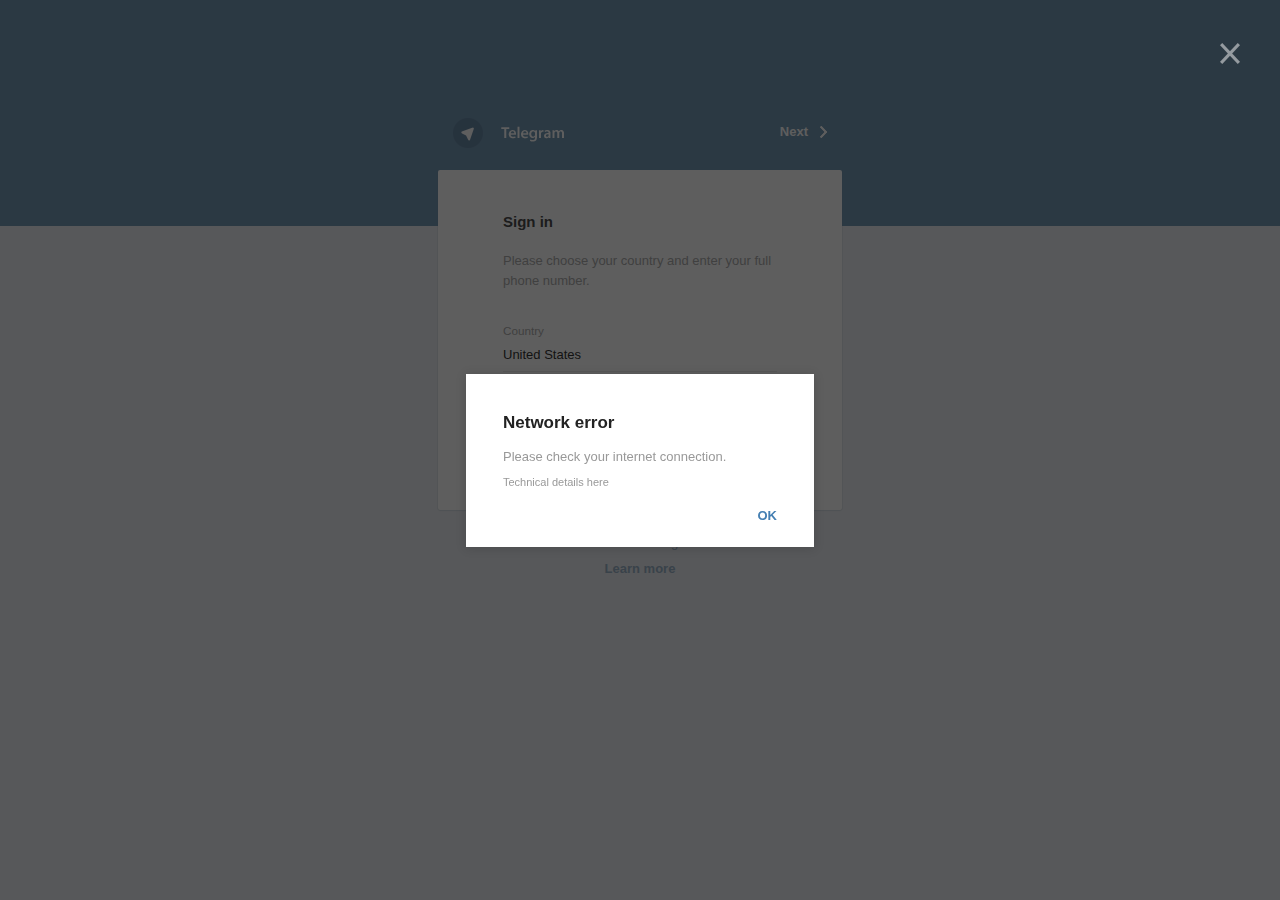
==== index.html @ ed0943c1 "supergroups" ====
<!doctype html>
<html lang="en" manifest="webogram.appcache" ng-csp="" xmlns:ng="http://angularjs.org" id="ng-app">
<head>
  <!--[if lte IE 9]>
  <meta HTTP-EQUIV="REFRESH" content="0; url=badbrowser.html">
  <![endif]-->
  <meta charset="utf-8">
  <meta name="viewport" content="width=device-width, initial-scale=1, maximum-scale=1, user-scalable=no">
  <title>Telegram Web</title>

  <link rel="stylesheet" href="css/app.css"/>

  <!-- <link rel="stylesheet" href="css/font.css"/> -->
  <!-- <link href="https://fonts.googleapis.com/css?family=Open+Sans:400,600&amp;subset=cyrillic,cyrillic-ext,latin,latin-ext" rel="stylesheet" type="text/css"> -->

  <link rel="icon" href="favicon.ico" type="image/x-icon" />

  <link rel="apple-touch-icon" href="img/iphone_home120.png">
  <link rel="apple-touch-icon" sizes="120x120" href="img/iphone_home120.png">
  <link rel="apple-touch-startup-image" media="(device-width: 320px)" href="img/iphone_startup.png">

  <meta name="apple-mobile-web-app-title" content="Telegram Web">
  <meta name="mobile-web-app-capable" content="yes">
  <meta name="apple-mobile-web-app-capable" content="yes">
  <meta name="apple-mobile-web-app-status-bar-style" content="black-translucent">
  <meta name="theme-color" content="#497495">
  <meta name="google" content="notranslate">

  <meta property="og:title" content="Telegram Web">
  <meta property="og:url" content="https://web.telegram.org/">
  <meta property="og:image" content="https://web.telegram.org/img/logo_share.png">
  <meta property="og:site_name" content="Telegram Web">
  <meta property="og:description" content="Welcome to the Web application of Telegram messenger. See https://github.com/zhukov/webogram for more info.">

</head>
<body>

  <div class="page_wrap" ng-view></div>

  <div id="notify_sound"></div>

  <script src="js/app.js"></script>

</body>
</html>
---- css/app.css ----
/* Include this file in your html if you are using the CSP mode. */

@charset "UTF-8";

[ng\:cloak], [ng-cloak], [data-ng-cloak], [x-ng-cloak],
.ng-cloak, .x-ng-cloak,
.ng-hide:not(.ng-hide-animate) {
  display: none !important;
}

ng\:form {
  display: block;
}

.ng-animate-shim {
  visibility:hidden;
}

.ng-anchor {
  position:absolute;
}

/*!
 * Bootstrap v3.2.0 (http://getbootstrap.com)
 * Copyright 2011-2014 Twitter, Inc.
 * Licensed under MIT (https://github.com/twbs/bootstrap/blob/master/LICENSE)
 */

/*!
 * Generated using the Bootstrap Customizer (http://getbootstrap.com/customize/?id=ef8b2e1e74a6ba7423f1)
 * Config saved to config.json and https://gist.github.com/ef8b2e1e74a6ba7423f1
 */
/*! normalize.css v3.0.1 | MIT License | git.io/normalize */
html {
  font-family: sans-serif;
  -ms-text-size-adjust: 100%;
  -webkit-text-size-adjust: 100%;
}
body {
  margin: 0;
}
article,
aside,
details,
figcaption,
figure,
footer,
header,
hgroup,
main,
nav,
section,
summary {
  display: block;
}
audio,
canvas,
progress,
video {
  display: inline-block;
  vertical-align: baseline;
}
audio:not([controls]) {
  display: none;
  height: 0;
}
[hidden],
template {
  display: none;
}
a {
  background: transparent;
}
a:active,
a:hover {
  outline: 0;
}
abbr[title] {
  border-bottom: 1px dotted;
}
b,
strong {
  font-weight: bold;
}
dfn {
  font-style: italic;
}
h1 {
  font-size: 2em;
  margin: 0.67em 0;
}
mark {
  background: #ff0;
  color: #000;
}
small {
  font-size: 80%;
}
sub,
sup {
  font-size: 75%;
  line-height: 0;
  position: relative;
  vertical-align: baseline;
}
sup {
  top: -0.5em;
}
sub {
  bottom: -0.25em;
}
img {
  border: 0;
}
svg:not(:root) {
  overflow: hidden;
}
figure {
  margin: 1em 40px;
}
hr {
  -moz-box-sizing: content-box;
  box-sizing: content-box;
  height: 0;
}
pre {
  overflow: auto;
}
code,
kbd,
pre,
samp {
  font-family: monospace, monospace;
  font-size: 1em;
}
button,
input,
optgroup,
select,
textarea {
  color: inherit;
  font: inherit;
  margin: 0;
}
button {
  overflow: visible;
}
button,
select {
  text-transform: none;
}
button,
html input[type="button"],
input[type="reset"],
input[type="submit"] {
  -webkit-appearance: button;
  cursor: pointer;
}
button[disabled],
html input[disabled] {
  cursor: default;
}
button::-moz-focus-inner,
input::-moz-focus-inner {
  border: 0;
  padding: 0;
}
input {
  line-height: normal;
}
input[type="checkbox"],
input[type="radio"] {
  box-sizing: border-box;
  padding: 0;
}
input[type="number"]::-webkit-inner-spin-button,
input[type="number"]::-webkit-outer-spin-button {
  height: auto;
}
input[type="search"] {
  -webkit-appearance: textfield;
  -moz-box-sizing: content-box;
  -webkit-box-sizing: content-box;
  box-sizing: content-box;
}
input[type="search"]::-webkit-search-cancel-button,
input[type="search"]::-webkit-search-decoration {
  -webkit-appearance: none;
}
fieldset {
  border: 1px solid #c0c0c0;
  margin: 0 2px;
  padding: 0.35em 0.625em 0.75em;
}
legend {
  border: 0;
  padding: 0;
}
textarea {
  overflow: auto;
}
optgroup {
  font-weight: bold;
}
table {
  border-collapse: collapse;
  border-spacing: 0;
}
td,
th {
  padding: 0;
}
@media print {
  * {
    text-shadow: none !important;
    color: #000 !important;
    background: transparent !important;
    box-shadow: none !important;
  }
  a,
  a:visited {
    text-decoration: underline;
  }
  a[href]:after {
    content: " (" attr(href) ")";
  }
  abbr[title]:after {
    content: " (" attr(title) ")";
  }
  a[href^="javascript:"]:after,
  a[href^="#"]:after {
    content: "";
  }
  pre,
  blockquote {
    border: 1px solid #999;
    page-break-inside: avoid;
  }
  thead {
    display: table-header-group;
  }
  tr,
  img {
    page-break-inside: avoid;
  }
  img {
    max-width: 100% !important;
  }
  p,
  h2,
  h3 {
    orphans: 3;
    widows: 3;
  }
  h2,
  h3 {
    page-break-after: avoid;
  }
  select {
    background: #fff !important;
  }
  .navbar {
    display: none;
  }
  .table td,
  .table th {
    background-color: #fff !important;
  }
  .btn > .caret,
  .dropup > .btn > .caret {
    border-top-color: #000 !important;
  }
  .label {
    border: 1px solid #000;
  }
  .table {
    border-collapse: collapse !important;
  }
  .table-bordered th,
  .table-bordered td {
    border: 1px solid #ddd !important;
  }
}
* {
  -webkit-box-sizing: border-box;
  -moz-box-sizing: border-box;
  box-sizing: border-box;
}
*:before,
*:after {
  -webkit-box-sizing: border-box;
  -moz-box-sizing: border-box;
  box-sizing: border-box;
}
html {
  font-size: 10px;
  -webkit-tap-highlight-color: rgba(0, 0, 0, 0);
}
body {
  font-family: "Helvetica Neue", Helvetica, Arial, sans-serif;
  font-size: 14px;
  line-height: 1.42857143;
  color: #000000;
  background-color: #ffffff;
}
input,
button,
select,
textarea {
  font-family: inherit;
  font-size: inherit;
  line-height: inherit;
}
a {
  color: #3a6d99;
  text-decoration: none;
}
a:hover,
a:focus {
  color: #3a6d99;
  text-decoration: underline;
}
a:focus {
  outline: thin dotted;
  outline: 5px auto -webkit-focus-ring-color;
  outline-offset: -2px;
}
figure {
  margin: 0;
}
img {
  vertical-align: middle;
}
.img-responsive,
.thumbnail > img,
.thumbnail a > img,
.carousel-inner > .item > img,
.carousel-inner > .item > a > img {
  display: block;
  width: 100% \9;
  max-width: 100%;
  height: auto;
}
.img-rounded {
  border-radius: 6px;
}
.img-thumbnail {
  padding: 4px;
  line-height: 1.42857143;
  background-color: #ffffff;
  border: 1px solid #dddddd;
  border-radius: 4px;
  -webkit-transition: all 0.2s ease-in-out;
  -o-transition: all 0.2s ease-in-out;
  transition: all 0.2s ease-in-out;
  display: inline-block;
  width: 100% \9;
  max-width: 100%;
  height: auto;
}
.img-circle {
  border-radius: 50%;
}
hr {
  margin-top: 20px;
  margin-bottom: 20px;
  border: 0;
  border-top: 1px solid #eeeeee;
}
.sr-only {
  position: absolute;
  width: 1px;
  height: 1px;
  margin: -1px;
  padding: 0;
  overflow: hidden;
  clip: rect(0, 0, 0, 0);
  border: 0;
}
.sr-only-focusable:active,
.sr-only-focusable:focus {
  position: static;
  width: auto;
  height: auto;
  margin: 0;
  overflow: visible;
  clip: auto;
}
h1,
h2,
h3,
h4,
h5,
h6,
.h1,
.h2,
.h3,
.h4,
.h5,
.h6 {
  font-family: inherit;
  font-weight: 500;
  line-height: 1.1;
  color: inherit;
}
h1 small,
h2 small,
h3 small,
h4 small,
h5 small,
h6 small,
.h1 small,
.h2 small,
.h3 small,
.h4 small,
.h5 small,
.h6 small,
h1 .small,
h2 .small,
h3 .small,
h4 .small,
h5 .small,
h6 .small,
.h1 .small,
.h2 .small,
.h3 .small,
.h4 .small,
.h5 .small,
.h6 .small {
  font-weight: normal;
  line-height: 1;
  color: #999999;
}
h1,
.h1,
h2,
.h2,
h3,
.h3 {
  margin-top: 20px;
  margin-bottom: 10px;
}
h1 small,
.h1 small,
h2 small,
.h2 small,
h3 small,
.h3 small,
h1 .small,
.h1 .small,
h2 .small,
.h2 .small,
h3 .small,
.h3 .small {
  font-size: 65%;
}
h4,
.h4,
h5,
.h5,
h6,
.h6 {
  margin-top: 10px;
  margin-bottom: 10px;
}
h4 small,
.h4 small,
h5 small,
.h5 small,
h6 small,
.h6 small,
h4 .small,
.h4 .small,
h5 .small,
.h5 .small,
h6 .small,
.h6 .small {
  font-size: 75%;
}
h1,
.h1 {
  font-size: 36px;
}
h2,
.h2 {
  font-size: 30px;
}
h3,
.h3 {
  font-size: 24px;
}
h4,
.h4 {
  font-size: 18px;
}
h5,
.h5 {
  font-size: 14px;
}
h6,
.h6 {
  font-size: 12px;
}
p {
  margin: 0 0 10px;
}
.lead {
  margin-bottom: 20px;
  font-size: 16px;
  font-weight: 300;
  line-height: 1.4;
}
@media (min-width: 768px) {
  .lead {
    font-size: 21px;
  }
}
small,
.small {
  font-size: 85%;
}
cite {
  font-style: normal;
}
mark,
.mark {
  background-color: #fcf8e3;
  padding: .2em;
}
.text-left {
  text-align: left;
}
.text-right {
  text-align: right;
}
.text-center {
  text-align: center;
}
.text-justify {
  text-align: justify;
}
.text-nowrap {
  white-space: nowrap;
}
.text-lowercase {
  text-transform: lowercase;
}
.text-uppercase {
  text-transform: uppercase;
}
.text-capitalize {
  text-transform: capitalize;
}
.text-muted {
  color: #999999;
}
.text-primary {
  color: #5d8db3;
}
a.text-primary:hover {
  color: #477396;
}
.text-success {
  color: #3c763d;
}
a.text-success:hover {
  color: #2b542c;
}
.text-info {
  color: #31708f;
}
a.text-info:hover {
  color: #245269;
}
.text-warning {
  color: #8a6d3b;
}
a.text-warning:hover {
  color: #66512c;
}
.text-danger {
  color: #a94442;
}
a.text-danger:hover {
  color: #843534;
}
.bg-primary {
  color: #fff;
  background-color: #5d8db3;
}
a.bg-primary:hover {
  background-color: #477396;
}
.bg-success {
  background-color: #dff0d8;
}
a.bg-success:hover {
  background-color: #c1e2b3;
}
.bg-info {
  background-color: #d9edf7;
}
a.bg-info:hover {
  background-color: #afd9ee;
}
.bg-warning {
  background-color: #fcf8e3;
}
a.bg-warning:hover {
  background-color: #f7ecb5;
}
.bg-danger {
  background-color: #f2dede;
}
a.bg-danger:hover {
  background-color: #e4b9b9;
}
.page-header {
  padding-bottom: 9px;
  margin: 40px 0 20px;
  border-bottom: 1px solid #eeeeee;
}
ul,
ol {
  margin-top: 0;
  margin-bottom: 10px;
}
ul ul,
ol ul,
ul ol,
ol ol {
  margin-bottom: 0;
}
.list-unstyled {
  padding-left: 0;
  list-style: none;
}
.list-inline {
  padding-left: 0;
  list-style: none;
  margin-left: -5px;
}
.list-inline > li {
  display: inline-block;
  padding-left: 5px;
  padding-right: 5px;
}
dl {
  margin-top: 0;
  margin-bottom: 20px;
}
dt,
dd {
  line-height: 1.42857143;
}
dt {
  font-weight: bold;
}
dd {
  margin-left: 0;
}
@media (min-width: 480px) {
  .dl-horizontal dt {
    float: left;
    width: 160px;
    clear: left;
    text-align: right;
    overflow: hidden;
    text-overflow: ellipsis;
    white-space: nowrap;
  }
  .dl-horizontal dd {
    margin-left: 180px;
  }
}
abbr[title],
abbr[data-original-title] {
  cursor: help;
  border-bottom: 1px dotted #999999;
}
.initialism {
  font-size: 90%;
  text-transform: uppercase;
}
blockquote {
  padding: 10px 20px;
  margin: 0 0 20px;
  font-size: 17.5px;
  border-left: 5px solid #eeeeee;
}
blockquote p:last-child,
blockquote ul:last-child,
blockquote ol:last-child {
  margin-bottom: 0;
}
blockquote footer,
blockquote small,
blockquote .small {
  display: block;
  font-size: 80%;
  line-height: 1.42857143;
  color: #999999;
}
blockquote footer:before,
blockquote small:before,
blockquote .small:before {
  content: '\2014 \00A0';
}
.blockquote-reverse,
blockquote.pull-right {
  padding-right: 15px;
  padding-left: 0;
  border-right: 5px solid #eeeeee;
  border-left: 0;
  text-align: right;
}
.blockquote-reverse footer:before,
blockquote.pull-right footer:before,
.blockquote-reverse small:before,
blockquote.pull-right small:before,
.blockquote-reverse .small:before,
blockquote.pull-right .small:before {
  content: '';
}
.blockquote-reverse footer:after,
blockquote.pull-right footer:after,
.blockquote-reverse small:after,
blockquote.pull-right small:after,
.blockquote-reverse .small:after,
blockquote.pull-right .small:after {
  content: '\00A0 \2014';
}
blockquote:before,
blockquote:after {
  content: "";
}
address {
  margin-bottom: 20px;
  font-style: normal;
  line-height: 1.42857143;
}
code,
kbd,
pre,
samp {
  font-family: Menlo, Monaco, Consolas, "Courier New", monospace;
}
code {
  padding: 2px 4px;
  font-size: 90%;
  color: #c7254e;
  background-color: #f9f2f4;
  border-radius: 4px;
}
kbd {
  padding: 2px 4px;
  font-size: 90%;
  color: #ffffff;
  background-color: #333333;
  border-radius: 3px;
  box-shadow: inset 0 -1px 0 rgba(0, 0, 0, 0.25);
}
kbd kbd {
  padding: 0;
  font-size: 100%;
  box-shadow: none;
}
pre {
  display: block;
  padding: 9.5px;
  margin: 0 0 10px;
  font-size: 13px;
  line-height: 1.42857143;
  word-break: break-all;
  word-wrap: break-word;
  color: #333333;
  background-color: #f5f5f5;
  border: 1px solid #cccccc;
  border-radius: 4px;
}
pre code {
  padding: 0;
  font-size: inherit;
  color: inherit;
  white-space: pre-wrap;
  background-color: transparent;
  border-radius: 0;
}
.pre-scrollable {
  max-height: 340px;
  overflow-y: scroll;
}
.container {
  margin-right: auto;
  margin-left: auto;
  padding-left: 0;
  padding-right: 0;
}
@media (min-width: 768px) {
  .container {
    width: 720px;
  }
}
@media (min-width: 992px) {
  .container {
    width: 940px;
  }
}
@media (min-width: 1200px) {
  .container {
    width: 1140px;
  }
}
.container-fluid {
  margin-right: auto;
  margin-left: auto;
  padding-left: 0;
  padding-right: 0;
}
.row {
  margin-left: 0;
  margin-right: 0;
}
.col-xs-1, .col-sm-1, .col-md-1, .col-lg-1, .col-xs-2, .col-sm-2, .col-md-2, .col-lg-2, .col-xs-3, .col-sm-3, .col-md-3, .col-lg-3, .col-xs-4, .col-sm-4, .col-md-4, .col-lg-4, .col-xs-5, .col-sm-5, .col-md-5, .col-lg-5, .col-xs-6, .col-sm-6, .col-md-6, .col-lg-6, .col-xs-7, .col-sm-7, .col-md-7, .col-lg-7, .col-xs-8, .col-sm-8, .col-md-8, .col-lg-8, .col-xs-9, .col-sm-9, .col-md-9, .col-lg-9, .col-xs-10, .col-sm-10, .col-md-10, .col-lg-10, .col-xs-11, .col-sm-11, .col-md-11, .col-lg-11, .col-xs-12, .col-sm-12, .col-md-12, .col-lg-12 {
  position: relative;
  min-height: 1px;
  padding-left: 0;
  padding-right: 0;
}
.col-xs-1, .col-xs-2, .col-xs-3, .col-xs-4, .col-xs-5, .col-xs-6, .col-xs-7, .col-xs-8, .col-xs-9, .col-xs-10, .col-xs-11, .col-xs-12 {
  float: left;
}
.col-xs-12 {
  width: 100%;
}
.col-xs-11 {
  width: 91.66666667%;
}
.col-xs-10 {
  width: 83.33333333%;
}
.col-xs-9 {
  width: 75%;
}
.col-xs-8 {
  width: 66.66666667%;
}
.col-xs-7 {
  width: 58.33333333%;
}
.col-xs-6 {
  width: 50%;
}
.col-xs-5 {
  width: 41.66666667%;
}
.col-xs-4 {
  width: 33.33333333%;
}
.col-xs-3 {
  width: 25%;
}
.col-xs-2 {
  width: 16.66666667%;
}
.col-xs-1 {
  width: 8.33333333%;
}
.col-xs-pull-12 {
  right: 100%;
}
.col-xs-pull-11 {
  right: 91.66666667%;
}
.col-xs-pull-10 {
  right: 83.33333333%;
}
.col-xs-pull-9 {
  right: 75%;
}
.col-xs-pull-8 {
  right: 66.66666667%;
}
.col-xs-pull-7 {
  right: 58.33333333%;
}
.col-xs-pull-6 {
  right: 50%;
}
.col-xs-pull-5 {
  right: 41.66666667%;
}
.col-xs-pull-4 {
  right: 33.33333333%;
}
.col-xs-pull-3 {
  right: 25%;
}
.col-xs-pull-2 {
  right: 16.66666667%;
}
.col-xs-pull-1 {
  right: 8.33333333%;
}
.col-xs-pull-0 {
  right: auto;
}
.col-xs-push-12 {
  left: 100%;
}
.col-xs-push-11 {
  left: 91.66666667%;
}
.col-xs-push-10 {
  left: 83.33333333%;
}
.col-xs-push-9 {
  left: 75%;
}
.col-xs-push-8 {
  left: 66.66666667%;
}
.col-xs-push-7 {
  left: 58.33333333%;
}
.col-xs-push-6 {
  left: 50%;
}
.col-xs-push-5 {
  left: 41.66666667%;
}
.col-xs-push-4 {
  left: 33.33333333%;
}
.col-xs-push-3 {
  left: 25%;
}
.col-xs-push-2 {
  left: 16.66666667%;
}
.col-xs-push-1 {
  left: 8.33333333%;
}
.col-xs-push-0 {
  left: auto;
}
.col-xs-offset-12 {
  margin-left: 100%;
}
.col-xs-offset-11 {
  margin-left: 91.66666667%;
}
.col-xs-offset-10 {
  margin-left: 83.33333333%;
}
.col-xs-offset-9 {
  margin-left: 75%;
}
.col-xs-offset-8 {
  margin-left: 66.66666667%;
}
.col-xs-offset-7 {
  margin-left: 58.33333333%;
}
.col-xs-offset-6 {
  margin-left: 50%;
}
.col-xs-offset-5 {
  margin-left: 41.66666667%;
}
.col-xs-offset-4 {
  margin-left: 33.33333333%;
}
.col-xs-offset-3 {
  margin-left: 25%;
}
.col-xs-offset-2 {
  margin-left: 16.66666667%;
}
.col-xs-offset-1 {
  margin-left: 8.33333333%;
}
.col-xs-offset-0 {
  margin-left: 0%;
}
@media (min-width: 768px) {
  .col-sm-1, .col-sm-2, .col-sm-3, .col-sm-4, .col-sm-5, .col-sm-6, .col-sm-7, .col-sm-8, .col-sm-9, .col-sm-10, .col-sm-11, .col-sm-12 {
    float: left;
  }
  .col-sm-12 {
    width: 100%;
  }
  .col-sm-11 {
    width: 91.66666667%;
  }
  .col-sm-10 {
    width: 83.33333333%;
  }
  .col-sm-9 {
    width: 75%;
  }
  .col-sm-8 {
    width: 66.66666667%;
  }
  .col-sm-7 {
    width: 58.33333333%;
  }
  .col-sm-6 {
    width: 50%;
  }
  .col-sm-5 {
    width: 41.66666667%;
  }
  .col-sm-4 {
    width: 33.33333333%;
  }
  .col-sm-3 {
    width: 25%;
  }
  .col-sm-2 {
    width: 16.66666667%;
  }
  .col-sm-1 {
    width: 8.33333333%;
  }
  .col-sm-pull-12 {
    right: 100%;
  }
  .col-sm-pull-11 {
    right: 91.66666667%;
  }
  .col-sm-pull-10 {
    right: 83.33333333%;
  }
  .col-sm-pull-9 {
    right: 75%;
  }
  .col-sm-pull-8 {
    right: 66.66666667%;
  }
  .col-sm-pull-7 {
    right: 58.33333333%;
  }
  .col-sm-pull-6 {
    right: 50%;
  }
  .col-sm-pull-5 {
    right: 41.66666667%;
  }
  .col-sm-pull-4 {
    right: 33.33333333%;
  }
  .col-sm-pull-3 {
    right: 25%;
  }
  .col-sm-pull-2 {
    right: 16.66666667%;
  }
  .col-sm-pull-1 {
    right: 8.33333333%;
  }
  .col-sm-pull-0 {
    right: auto;
  }
  .col-sm-push-12 {
    left: 100%;
  }
  .col-sm-push-11 {
    left: 91.66666667%;
  }
  .col-sm-push-10 {
    left: 83.33333333%;
  }
  .col-sm-push-9 {
    left: 75%;
  }
  .col-sm-push-8 {
    left: 66.66666667%;
  }
  .col-sm-push-7 {
    left: 58.33333333%;
  }
  .col-sm-push-6 {
    left: 50%;
  }
  .col-sm-push-5 {
    left: 41.66666667%;
  }
  .col-sm-push-4 {
    left: 33.33333333%;
  }
  .col-sm-push-3 {
    left: 25%;
  }
  .col-sm-push-2 {
    left: 16.66666667%;
  }
  .col-sm-push-1 {
    left: 8.33333333%;
  }
  .col-sm-push-0 {
    left: auto;
  }
  .col-sm-offset-12 {
    margin-left: 100%;
  }
  .col-sm-offset-11 {
    margin-left: 91.66666667%;
  }
  .col-sm-offset-10 {
    margin-left: 83.33333333%;
  }
  .col-sm-offset-9 {
    margin-left: 75%;
  }
  .col-sm-offset-8 {
    margin-left: 66.66666667%;
  }
  .col-sm-offset-7 {
    margin-left: 58.33333333%;
  }
  .col-sm-offset-6 {
    margin-left: 50%;
  }
  .col-sm-offset-5 {
    margin-left: 41.66666667%;
  }
  .col-sm-offset-4 {
    margin-left: 33.33333333%;
  }
  .col-sm-offset-3 {
    margin-left: 25%;
  }
  .col-sm-offset-2 {
    margin-left: 16.66666667%;
  }
  .col-sm-offset-1 {
    margin-left: 8.33333333%;
  }
  .col-sm-offset-0 {
    margin-left: 0%;
  }
}
@media (min-width: 992px) {
  .col-md-1, .col-md-2, .col-md-3, .col-md-4, .col-md-5, .col-md-6, .col-md-7, .col-md-8, .col-md-9, .col-md-10, .col-md-11, .col-md-12 {
    float: left;
  }
  .col-md-12 {
    width: 100%;
  }
  .col-md-11 {
    width: 91.66666667%;
  }
  .col-md-10 {
    width: 83.33333333%;
  }
  .col-md-9 {
    width: 75%;
  }
  .col-md-8 {
    width: 66.66666667%;
  }
  .col-md-7 {
    width: 58.33333333%;
  }
  .col-md-6 {
    width: 50%;
  }
  .col-md-5 {
    width: 41.66666667%;
  }
  .col-md-4 {
    width: 33.33333333%;
  }
  .col-md-3 {
    width: 25%;
  }
  .col-md-2 {
    width: 16.66666667%;
  }
  .col-md-1 {
    width: 8.33333333%;
  }
  .col-md-pull-12 {
    right: 100%;
  }
  .col-md-pull-11 {
    right: 91.66666667%;
  }
  .col-md-pull-10 {
    right: 83.33333333%;
  }
  .col-md-pull-9 {
    right: 75%;
  }
  .col-md-pull-8 {
    right: 66.66666667%;
  }
  .col-md-pull-7 {
    right: 58.33333333%;
  }
  .col-md-pull-6 {
    right: 50%;
  }
  .col-md-pull-5 {
    right: 41.66666667%;
  }
  .col-md-pull-4 {
    right: 33.33333333%;
  }
  .col-md-pull-3 {
    right: 25%;
  }
  .col-md-pull-2 {
    right: 16.66666667%;
  }
  .col-md-pull-1 {
    right: 8.33333333%;
  }
  .col-md-pull-0 {
    right: auto;
  }
  .col-md-push-12 {
    left: 100%;
  }
  .col-md-push-11 {
    left: 91.66666667%;
  }
  .col-md-push-10 {
    left: 83.33333333%;
  }
  .col-md-push-9 {
    left: 75%;
  }
  .col-md-push-8 {
    left: 66.66666667%;
  }
  .col-md-push-7 {
    left: 58.33333333%;
  }
  .col-md-push-6 {
    left: 50%;
  }
  .col-md-push-5 {
    left: 41.66666667%;
  }
  .col-md-push-4 {
    left: 33.33333333%;
  }
  .col-md-push-3 {
    left: 25%;
  }
  .col-md-push-2 {
    left: 16.66666667%;
  }
  .col-md-push-1 {
    left: 8.33333333%;
  }
  .col-md-push-0 {
    left: auto;
  }
  .col-md-offset-12 {
    margin-left: 100%;
  }
  .col-md-offset-11 {
    margin-left: 91.66666667%;
  }
  .col-md-offset-10 {
    margin-left: 83.33333333%;
  }
  .col-md-offset-9 {
    margin-left: 75%;
  }
  .col-md-offset-8 {
    margin-left: 66.66666667%;
  }
  .col-md-offset-7 {
    margin-left: 58.33333333%;
  }
  .col-md-offset-6 {
    margin-left: 50%;
  }
  .col-md-offset-5 {
    margin-left: 41.66666667%;
  }
  .col-md-offset-4 {
    margin-left: 33.33333333%;
  }
  .col-md-offset-3 {
    margin-left: 25%;
  }
  .col-md-offset-2 {
    margin-left: 16.66666667%;
  }
  .col-md-offset-1 {
    margin-left: 8.33333333%;
  }
  .col-md-offset-0 {
    margin-left: 0%;
  }
}
@media (min-width: 1200px) {
  .col-lg-1, .col-lg-2, .col-lg-3, .col-lg-4, .col-lg-5, .col-lg-6, .col-lg-7, .col-lg-8, .col-lg-9, .col-lg-10, .col-lg-11, .col-lg-12 {
    float: left;
  }
  .col-lg-12 {
    width: 100%;
  }
  .col-lg-11 {
    width: 91.66666667%;
  }
  .col-lg-10 {
    width: 83.33333333%;
  }
  .col-lg-9 {
    width: 75%;
  }
  .col-lg-8 {
    width: 66.66666667%;
  }
  .col-lg-7 {
    width: 58.33333333%;
  }
  .col-lg-6 {
    width: 50%;
  }
  .col-lg-5 {
    width: 41.66666667%;
  }
  .col-lg-4 {
    width: 33.33333333%;
  }
  .col-lg-3 {
    width: 25%;
  }
  .col-lg-2 {
    width: 16.66666667%;
  }
  .col-lg-1 {
    width: 8.33333333%;
  }
  .col-lg-pull-12 {
    right: 100%;
  }
  .col-lg-pull-11 {
    right: 91.66666667%;
  }
  .col-lg-pull-10 {
    right: 83.33333333%;
  }
  .col-lg-pull-9 {
    right: 75%;
  }
  .col-lg-pull-8 {
    right: 66.66666667%;
  }
  .col-lg-pull-7 {
    right: 58.33333333%;
  }
  .col-lg-pull-6 {
    right: 50%;
  }
  .col-lg-pull-5 {
    right: 41.66666667%;
  }
  .col-lg-pull-4 {
    right: 33.33333333%;
  }
  .col-lg-pull-3 {
    right: 25%;
  }
  .col-lg-pull-2 {
    right: 16.66666667%;
  }
  .col-lg-pull-1 {
    right: 8.33333333%;
  }
  .col-lg-pull-0 {
    right: auto;
  }
  .col-lg-push-12 {
    left: 100%;
  }
  .col-lg-push-11 {
    left: 91.66666667%;
  }
  .col-lg-push-10 {
    left: 83.33333333%;
  }
  .col-lg-push-9 {
    left: 75%;
  }
  .col-lg-push-8 {
    left: 66.66666667%;
  }
  .col-lg-push-7 {
    left: 58.33333333%;
  }
  .col-lg-push-6 {
    left: 50%;
  }
  .col-lg-push-5 {
    left: 41.66666667%;
  }
  .col-lg-push-4 {
    left: 33.33333333%;
  }
  .col-lg-push-3 {
    left: 25%;
  }
  .col-lg-push-2 {
    left: 16.66666667%;
  }
  .col-lg-push-1 {
    left: 8.33333333%;
  }
  .col-lg-push-0 {
    left: auto;
  }
  .col-lg-offset-12 {
    margin-left: 100%;
  }
  .col-lg-offset-11 {
    margin-left: 91.66666667%;
  }
  .col-lg-offset-10 {
    margin-left: 83.33333333%;
  }
  .col-lg-offset-9 {
    margin-left: 75%;
  }
  .col-lg-offset-8 {
    margin-left: 66.66666667%;
  }
  .col-lg-offset-7 {
    margin-left: 58.33333333%;
  }
  .col-lg-offset-6 {
    margin-left: 50%;
  }
  .col-lg-offset-5 {
    margin-left: 41.66666667%;
  }
  .col-lg-offset-4 {
    margin-left: 33.33333333%;
  }
  .col-lg-offset-3 {
    margin-left: 25%;
  }
  .col-lg-offset-2 {
    margin-left: 16.66666667%;
  }
  .col-lg-offset-1 {
    margin-left: 8.33333333%;
  }
  .col-lg-offset-0 {
    margin-left: 0%;
  }
}
table {
  background-color: transparent;
}
th {
  text-align: left;
}
.table {
  width: 100%;
  max-width: 100%;
  margin-bottom: 20px;
}
.table > thead > tr > th,
.table > tbody > tr > th,
.table > tfoot > tr > th,
.table > thead > tr > td,
.table > tbody > tr > td,
.table > tfoot > tr > td {
  padding: 8px;
  line-height: 1.42857143;
  vertical-align: top;
  border-top: 1px solid #dddddd;
}
.table > thead > tr > th {
  vertical-align: bottom;
  border-bottom: 2px solid #dddddd;
}
.table > caption + thead > tr:first-child > th,
.table > colgroup + thead > tr:first-child > th,
.table > thead:first-child > tr:first-child > th,
.table > caption + thead > tr:first-child > td,
.table > colgroup + thead > tr:first-child > td,
.table > thead:first-child > tr:first-child > td {
  border-top: 0;
}
.table > tbody + tbody {
  border-top: 2px solid #dddddd;
}
.table .table {
  background-color: #ffffff;
}
.table-condensed > thead > tr > th,
.table-condensed > tbody > tr > th,
.table-condensed > tfoot > tr > th,
.table-condensed > thead > tr > td,
.table-condensed > tbody > tr > td,
.table-condensed > tfoot > tr > td {
  padding: 5px;
}
.table-bordered {
  border: 1px solid #dddddd;
}
.table-bordered > thead > tr > th,
.table-bordered > tbody > tr > th,
.table-bordered > tfoot > tr > th,
.table-bordered > thead > tr > td,
.table-bordered > tbody > tr > td,
.table-bordered > tfoot > tr > td {
  border: 1px solid #dddddd;
}
.table-bordered > thead > tr > th,
.table-bordered > thead > tr > td {
  border-bottom-width: 2px;
}
.table-striped > tbody > tr:nth-child(odd) > td,
.table-striped > tbody > tr:nth-child(odd) > th {
  background-color: #f9f9f9;
}
.table-hover > tbody > tr:hover > td,
.table-hover > tbody > tr:hover > th {
  background-color: #f5f5f5;
}
table col[class*="col-"] {
  position: static;
  float: none;
  display: table-column;
}
table td[class*="col-"],
table th[class*="col-"] {
  position: static;
  float: none;
  display: table-cell;
}
.table > thead > tr > td.active,
.table > tbody > tr > td.active,
.table > tfoot > tr > td.active,
.table > thead > tr > th.active,
.table > tbody > tr > th.active,
.table > tfoot > tr > th.active,
.table > thead > tr.active > td,
.table > tbody > tr.active > td,
.table > tfoot > tr.active > td,
.table > thead > tr.active > th,
.table > tbody > tr.active > th,
.table > tfoot > tr.active > th {
  background-color: #f5f5f5;
}
.table-hover > tbody > tr > td.active:hover,
.table-hover > tbody > tr > th.active:hover,
.table-hover > tbody > tr.active:hover > td,
.table-hover > tbody > tr:hover > .active,
.table-hover > tbody > tr.active:hover > th {
  background-color: #e8e8e8;
}
.table > thead > tr > td.success,
.table > tbody > tr > td.success,
.table > tfoot > tr > td.success,
.table > thead > tr > th.success,
.table > tbody > tr > th.success,
.table > tfoot > tr > th.success,
.table > thead > tr.success > td,
.table > tbody > tr.success > td,
.table > tfoot > tr.success > td,
.table > thead > tr.success > th,
.table > tbody > tr.success > th,
.table > tfoot > tr.success > th {
  background-color: #dff0d8;
}
.table-hover > tbody > tr > td.success:hover,
.table-hover > tbody > tr > th.success:hover,
.table-hover > tbody > tr.success:hover > td,
.table-hover > tbody > tr:hover > .success,
.table-hover > tbody > tr.success:hover > th {
  background-color: #d0e9c6;
}
.table > thead > tr > td.info,
.table > tbody > tr > td.info,
.table > tfoot > tr > td.info,
.table > thead > tr > th.info,
.table > tbody > tr > th.info,
.table > tfoot > tr > th.info,
.table > thead > tr.info > td,
.table > tbody > tr.info > td,
.table > tfoot > tr.info > td,
.table > thead > tr.info > th,
.table > tbody > tr.info > th,
.table > tfoot > tr.info > th {
  background-color: #d9edf7;
}
.table-hover > tbody > tr > td.info:hover,
.table-hover > tbody > tr > th.info:hover,
.table-hover > tbody > tr.info:hover > td,
.table-hover > tbody > tr:hover > .info,
.table-hover > tbody > tr.info:hover > th {
  background-color: #c4e3f3;
}
.table > thead > tr > td.warning,
.table > tbody > tr > td.warning,
.table > tfoot > tr > td.warning,
.table > thead > tr > th.warning,
.table > tbody > tr > th.warning,
.table > tfoot > tr > th.warning,
.table > thead > tr.warning > td,
.table > tbody > tr.warning > td,
.table > tfoot > tr.warning > td,
.table > thead > tr.warning > th,
.table > tbody > tr.warning > th,
.table > tfoot > tr.warning > th {
  background-color: #fcf8e3;
}
.table-hover > tbody > tr > td.warning:hover,
.table-hover > tbody > tr > th.warning:hover,
.table-hover > tbody > tr.warning:hover > td,
.table-hover > tbody > tr:hover > .warning,
.table-hover > tbody > tr.warning:hover > th {
  background-color: #faf2cc;
}
.table > thead > tr > td.danger,
.table > tbody > tr > td.danger,
.table > tfoot > tr > td.danger,
.table > thead > tr > th.danger,
.table > tbody > tr > th.danger,
.table > tfoot > tr > th.danger,
.table > thead > tr.danger > td,
.table > tbody > tr.danger > td,
.table > tfoot > tr.danger > td,
.table > thead > tr.danger > th,
.table > tbody > tr.danger > th,
.table > tfoot > tr.danger > th {
  background-color: #f2dede;
}
.table-hover > tbody > tr > td.danger:hover,
.table-hover > tbody > tr > th.danger:hover,
.table-hover > tbody > tr.danger:hover > td,
.table-hover > tbody > tr:hover > .danger,
.table-hover > tbody > tr.danger:hover > th {
  background-color: #ebcccc;
}
@media screen and (max-width: 767px) {
  .table-responsive {
    width: 100%;
    margin-bottom: 15px;
    overflow-y: hidden;
    overflow-x: auto;
    -ms-overflow-style: -ms-autohiding-scrollbar;
    border: 1px solid #dddddd;
    -webkit-overflow-scrolling: touch;
  }
  .table-responsive > .table {
    margin-bottom: 0;
  }
  .table-responsive > .table > thead > tr > th,
  .table-responsive > .table > tbody > tr > th,
  .table-responsive > .table > tfoot > tr > th,
  .table-responsive > .table > thead > tr > td,
  .table-responsive > .table > tbody > tr > td,
  .table-responsive > .table > tfoot > tr > td {
    white-space: nowrap;
  }
  .table-responsive > .table-bordered {
    border: 0;
  }
  .table-responsive > .table-bordered > thead > tr > th:first-child,
  .table-responsive > .table-bordered > tbody > tr > th:first-child,
  .table-responsive > .table-bordered > tfoot > tr > th:first-child,
  .table-responsive > .table-bordered > thead > tr > td:first-child,
  .table-responsive > .table-bordered > tbody > tr > td:first-child,
  .table-responsive > .table-bordered > tfoot > tr > td:first-child {
    border-left: 0;
  }
  .table-responsive > .table-bordered > thead > tr > th:last-child,
  .table-responsive > .table-bordered > tbody > tr > th:last-child,
  .table-responsive > .table-bordered > tfoot > tr > th:last-child,
  .table-responsive > .table-bordered > thead > tr > td:last-child,
  .table-responsive > .table-bordered > tbody > tr > td:last-child,
  .table-responsive > .table-bordered > tfoot > tr > td:last-child {
    border-right: 0;
  }
  .table-responsive > .table-bordered > tbody > tr:last-child > th,
  .table-responsive > .table-bordered > tfoot > tr:last-child > th,
  .table-responsive > .table-bordered > tbody > tr:last-child > td,
  .table-responsive > .table-bordered > tfoot > tr:last-child > td {
    border-bottom: 0;
  }
}
fieldset {
  padding: 0;
  margin: 0;
  border: 0;
  min-width: 0;
}
legend {
  display: block;
  width: 100%;
  padding: 0;
  margin-bottom: 20px;
  font-size: 21px;
  line-height: inherit;
  color: #333333;
  border: 0;
  border-bottom: 1px solid #e5e5e5;
}
label {
  display: inline-block;
  max-width: 100%;
  margin-bottom: 5px;
  font-weight: bold;
}
input[type="search"] {
  -webkit-box-sizing: border-box;
  -moz-box-sizing: border-box;
  box-sizing: border-box;
}
input[type="radio"],
input[type="checkbox"] {
  margin: 4px 0 0;
  margin-top: 1px \9;
  line-height: normal;
}
input[type="file"] {
  display: block;
}
input[type="range"] {
  display: block;
  width: 100%;
}
select[multiple],
select[size] {
  height: auto;
}
input[type="file"]:focus,
input[type="radio"]:focus,
input[type="checkbox"]:focus {
  outline: thin dotted;
  outline: 5px auto -webkit-focus-ring-color;
  outline-offset: -2px;
}
output {
  display: block;
  padding-top: 7px;
  font-size: 14px;
  line-height: 1.42857143;
  color: #000000;
}
.form-control {
  display: block;
  width: 100%;
  height: 34px;
  padding: 6px 12px;
  font-size: 14px;
  line-height: 1.42857143;
  color: #000000;
  background-color: #ffffff;
  background-image: none;
  border: 1px solid #cccccc;
  border-radius: 4px;
  -webkit-box-shadow: inset 0 1px 1px rgba(0, 0, 0, 0.075);
  box-shadow: inset 0 1px 1px rgba(0, 0, 0, 0.075);
  -webkit-transition: border-color ease-in-out .15s, box-shadow ease-in-out .15s;
  -o-transition: border-color ease-in-out .15s, box-shadow ease-in-out .15s;
  transition: border-color ease-in-out .15s, box-shadow ease-in-out .15s;
}
.form-control:focus {
  border-color: #66afe9;
  outline: 0;
  -webkit-box-shadow: inset 0 1px 1px rgba(0,0,0,.075), 0 0 8px rgba(102, 175, 233, 0.6);
  box-shadow: inset 0 1px 1px rgba(0,0,0,.075), 0 0 8px rgba(102, 175, 233, 0.6);
}
.form-control::-moz-placeholder {
  color: #9aa2ab;
  opacity: 1;
}
.form-control:-ms-input-placeholder {
  color: #9aa2ab;
}
.form-control::-webkit-input-placeholder {
  color: #9aa2ab;
}
.form-control[disabled],
.form-control[readonly],
fieldset[disabled] .form-control {
  cursor: not-allowed;
  background-color: #eeeeee;
  opacity: 1;
}
textarea.form-control {
  height: auto;
}
input[type="search"] {
  -webkit-appearance: none;
}
input[type="date"],
input[type="time"],
input[type="datetime-local"],
input[type="month"] {
  line-height: 34px;
  line-height: 1.42857143 \0;
}
input[type="date"].input-sm,
input[type="time"].input-sm,
input[type="datetime-local"].input-sm,
input[type="month"].input-sm {
  line-height: 30px;
}
input[type="date"].input-lg,
input[type="time"].input-lg,
input[type="datetime-local"].input-lg,
input[type="month"].input-lg {
  line-height: 46px;
}
.form-group {
  margin-bottom: 15px;
}
.radio,
.checkbox {
  position: relative;
  display: block;
  min-height: 20px;
  margin-top: 10px;
  margin-bottom: 10px;
}
.radio label,
.checkbox label {
  padding-left: 20px;
  margin-bottom: 0;
  font-weight: normal;
  cursor: pointer;
}
.radio input[type="radio"],
.radio-inline input[type="radio"],
.checkbox input[type="checkbox"],
.checkbox-inline input[type="checkbox"] {
  position: absolute;
  margin-left: -20px;
  margin-top: 4px \9;
}
.radio + .radio,
.checkbox + .checkbox {
  margin-top: -5px;
}
.radio-inline,
.checkbox-inline {
  display: inline-block;
  padding-left: 20px;
  margin-bottom: 0;
  vertical-align: middle;
  font-weight: normal;
  cursor: pointer;
}
.radio-inline + .radio-inline,
.checkbox-inline + .checkbox-inline {
  margin-top: 0;
  margin-left: 10px;
}
input[type="radio"][disabled],
input[type="checkbox"][disabled],
input[type="radio"].disabled,
input[type="checkbox"].disabled,
fieldset[disabled] input[type="radio"],
fieldset[disabled] input[type="checkbox"] {
  cursor: not-allowed;
}
.radio-inline.disabled,
.checkbox-inline.disabled,
fieldset[disabled] .radio-inline,
fieldset[disabled] .checkbox-inline {
  cursor: not-allowed;
}
.radio.disabled label,
.checkbox.disabled label,
fieldset[disabled] .radio label,
fieldset[disabled] .checkbox label {
  cursor: not-allowed;
}
.form-control-static {
  padding-top: 7px;
  padding-bottom: 7px;
  margin-bottom: 0;
}
.form-control-static.input-lg,
.form-control-static.input-sm {
  padding-left: 0;
  padding-right: 0;
}
.input-sm,
.form-horizontal .form-group-sm .form-control {
  height: 30px;
  padding: 5px 10px;
  font-size: 12px;
  line-height: 1.5;
  border-radius: 3px;
}
select.input-sm {
  height: 30px;
  line-height: 30px;
}
textarea.input-sm,
select[multiple].input-sm {
  height: auto;
}
.input-lg,
.form-horizontal .form-group-lg .form-control {
  height: 46px;
  padding: 10px 16px;
  font-size: 18px;
  line-height: 1.33;
  border-radius: 6px;
}
select.input-lg {
  height: 46px;
  line-height: 46px;
}
textarea.input-lg,
select[multiple].input-lg {
  height: auto;
}
.has-feedback {
  position: relative;
}
.has-feedback .form-control {
  padding-right: 42.5px;
}
.form-control-feedback {
  position: absolute;
  top: 25px;
  right: 0;
  z-index: 2;
  display: block;
  width: 34px;
  height: 34px;
  line-height: 34px;
  text-align: center;
}
.input-lg + .form-control-feedback {
  width: 46px;
  height: 46px;
  line-height: 46px;
}
.input-sm + .form-control-feedback {
  width: 30px;
  height: 30px;
  line-height: 30px;
}
.has-success .help-block,
.has-success .control-label,
.has-success .radio,
.has-success .checkbox,
.has-success .radio-inline,
.has-success .checkbox-inline {
  color: #3c763d;
}
.has-success .form-control {
  border-color: #3c763d;
  -webkit-box-shadow: inset 0 1px 1px rgba(0, 0, 0, 0.075);
  box-shadow: inset 0 1px 1px rgba(0, 0, 0, 0.075);
}
.has-success .form-control:focus {
  border-color: #2b542c;
  -webkit-box-shadow: inset 0 1px 1px rgba(0, 0, 0, 0.075), 0 0 6px #67b168;
  box-shadow: inset 0 1px 1px rgba(0, 0, 0, 0.075), 0 0 6px #67b168;
}
.has-success .input-group-addon {
  color: #3c763d;
  border-color: #3c763d;
  background-color: #dff0d8;
}
.has-success .form-control-feedback {
  color: #3c763d;
}
.has-warning .help-block,
.has-warning .control-label,
.has-warning .radio,
.has-warning .checkbox,
.has-warning .radio-inline,
.has-warning .checkbox-inline {
  color: #8a6d3b;
}
.has-warning .form-control {
  border-color: #8a6d3b;
  -webkit-box-shadow: inset 0 1px 1px rgba(0, 0, 0, 0.075);
  box-shadow: inset 0 1px 1px rgba(0, 0, 0, 0.075);
}
.has-warning .form-control:focus {
  border-color: #66512c;
  -webkit-box-shadow: inset 0 1px 1px rgba(0, 0, 0, 0.075), 0 0 6px #c0a16b;
  box-shadow: inset 0 1px 1px rgba(0, 0, 0, 0.075), 0 0 6px #c0a16b;
}
.has-warning .input-group-addon {
  color: #8a6d3b;
  border-color: #8a6d3b;
  background-color: #fcf8e3;
}
.has-warning .form-control-feedback {
  color: #8a6d3b;
}
.has-error .help-block,
.has-error .control-label,
.has-error .radio,
.has-error .checkbox,
.has-error .radio-inline,
.has-error .checkbox-inline {
  color: #a94442;
}
.has-error .form-control {
  border-color: #a94442;
  -webkit-box-shadow: inset 0 1px 1px rgba(0, 0, 0, 0.075);
  box-shadow: inset 0 1px 1px rgba(0, 0, 0, 0.075);
}
.has-error .form-control:focus {
  border-color: #843534;
  -webkit-box-shadow: inset 0 1px 1px rgba(0, 0, 0, 0.075), 0 0 6px #ce8483;
  box-shadow: inset 0 1px 1px rgba(0, 0, 0, 0.075), 0 0 6px #ce8483;
}
.has-error .input-group-addon {
  color: #a94442;
  border-color: #a94442;
  background-color: #f2dede;
}
.has-error .form-control-feedback {
  color: #a94442;
}
.has-feedback label.sr-only ~ .form-control-feedback {
  top: 0;
}
.help-block {
  display: block;
  margin-top: 5px;
  margin-bottom: 10px;
  color: #404040;
}
@media (min-width: 768px) {
  .form-inline .form-group {
    display: inline-block;
    margin-bottom: 0;
    vertical-align: middle;
  }
  .form-inline .form-control {
    display: inline-block;
    width: auto;
    vertical-align: middle;
  }
  .form-inline .input-group {
    display: inline-table;
    vertical-align: middle;
  }
  .form-inline .input-group .input-group-addon,
  .form-inline .input-group .input-group-btn,
  .form-inline .input-group .form-control {
    width: auto;
  }
  .form-inline .input-group > .form-control {
    width: 100%;
  }
  .form-inline .control-label {
    margin-bottom: 0;
    vertical-align: middle;
  }
  .form-inline .radio,
  .form-inline .checkbox {
    display: inline-block;
    margin-top: 0;
    margin-bottom: 0;
    vertical-align: middle;
  }
  .form-inline .radio label,
  .form-inline .checkbox label {
    padding-left: 0;
  }
  .form-inline .radio input[type="radio"],
  .form-inline .checkbox input[type="checkbox"] {
    position: relative;
    margin-left: 0;
  }
  .form-inline .has-feedback .form-control-feedback {
    top: 0;
  }
}
.form-horizontal .radio,
.form-horizontal .checkbox,
.form-horizontal .radio-inline,
.form-horizontal .checkbox-inline {
  margin-top: 0;
  margin-bottom: 0;
  padding-top: 7px;
}
.form-horizontal .radio,
.form-horizontal .checkbox {
  min-height: 27px;
}
.form-horizontal .form-group {
  margin-left: 0;
  margin-right: 0;
}
@media (min-width: 768px) {
  .form-horizontal .control-label {
    text-align: right;
    margin-bottom: 0;
    padding-top: 7px;
  }
}
.form-horizontal .has-feedback .form-control-feedback {
  top: 0;
  right: 0;
}
@media (min-width: 768px) {
  .form-horizontal .form-group-lg .control-label {
    padding-top: 14.3px;
  }
}
@media (min-width: 768px) {
  .form-horizontal .form-group-sm .control-label {
    padding-top: 6px;
  }
}
.btn {
  display: inline-block;
  margin-bottom: 0;
  font-weight: normal;
  text-align: center;
  vertical-align: middle;
  cursor: pointer;
  background-image: none;
  border: 1px solid transparent;
  white-space: nowrap;
  padding: 6px 12px;
  font-size: 14px;
  line-height: 1.42857143;
  border-radius: 4px;
  -webkit-user-select: none;
  -moz-user-select: none;
  -ms-user-select: none;
  user-select: none;
}
.btn:focus,
.btn:active:focus,
.btn.active:focus {
  outline: thin dotted;
  outline: 5px auto -webkit-focus-ring-color;
  outline-offset: -2px;
}
.btn:hover,
.btn:focus {
  color: #333333;
  text-decoration: none;
}
.btn:active,
.btn.active {
  outline: 0;
  background-image: none;
  -webkit-box-shadow: inset 0 3px 5px rgba(0, 0, 0, 0.125);
  box-shadow: inset 0 3px 5px rgba(0, 0, 0, 0.125);
}
.btn.disabled,
.btn[disabled],
fieldset[disabled] .btn {
  cursor: not-allowed;
  pointer-events: none;
  opacity: 0.65;
  filter: alpha(opacity=65);
  -webkit-box-shadow: none;
  box-shadow: none;
}
.btn-default {
  color: #333333;
  background-color: #ffffff;
  border-color: #cccccc;
}
.btn-default:hover,
.btn-default:focus,
.btn-default:active,
.btn-default.active,
.open > .dropdown-toggle.btn-default {
  color: #333333;
  background-color: #e6e6e6;
  border-color: #adadad;
}
.btn-default:active,
.btn-default.active,
.open > .dropdown-toggle.btn-default {
  background-image: none;
}
.btn-default.disabled,
.btn-default[disabled],
fieldset[disabled] .btn-default,
.btn-default.disabled:hover,
.btn-default[disabled]:hover,
fieldset[disabled] .btn-default:hover,
.btn-default.disabled:focus,
.btn-default[disabled]:focus,
fieldset[disabled] .btn-default:focus,
.btn-default.disabled:active,
.btn-default[disabled]:active,
fieldset[disabled] .btn-default:active,
.btn-default.disabled.active,
.btn-default[disabled].active,
fieldset[disabled] .btn-default.active {
  background-color: #ffffff;
  border-color: #cccccc;
}
.btn-default .badge {
  color: #ffffff;
  background-color: #333333;
}
.btn-primary {
  color: #ffffff;
  background-color: #5d8db3;
  border-color: #5d8db3;
}
.btn-primary:hover,
.btn-primary:focus,
.btn-primary:active,
.btn-primary.active,
.open > .dropdown-toggle.btn-primary {
  color: #ffffff;
  background-color: #477396;
  border-color: #436e8f;
}
.btn-primary:active,
.btn-primary.active,
.open > .dropdown-toggle.btn-primary {
  background-image: none;
}
.btn-primary.disabled,
.btn-primary[disabled],
fieldset[disabled] .btn-primary,
.btn-primary.disabled:hover,
.btn-primary[disabled]:hover,
fieldset[disabled] .btn-primary:hover,
.btn-primary.disabled:focus,
.btn-primary[disabled]:focus,
fieldset[disabled] .btn-primary:focus,
.btn-primary.disabled:active,
.btn-primary[disabled]:active,
fieldset[disabled] .btn-primary:active,
.btn-primary.disabled.active,
.btn-primary[disabled].active,
fieldset[disabled] .btn-primary.active {
  background-color: #5d8db3;
  border-color: #5d8db3;
}
.btn-primary .badge {
  color: #5d8db3;
  background-color: #ffffff;
}
.btn-success {
  color: #ffffff;
  background-color: #6ac065;
  border-color: #6ac065;
}
.btn-success:hover,
.btn-success:focus,
.btn-success:active,
.btn-success.active,
.open > .dropdown-toggle.btn-success {
  color: #ffffff;
  background-color: #4cac46;
  border-color: #49a543;
}
.btn-success:active,
.btn-success.active,
.open > .dropdown-toggle.btn-success {
  background-image: none;
}
.btn-success.disabled,
.btn-success[disabled],
fieldset[disabled] .btn-success,
.btn-success.disabled:hover,
.btn-success[disabled]:hover,
fieldset[disabled] .btn-success:hover,
.btn-success.disabled:focus,
.btn-success[disabled]:focus,
fieldset[disabled] .btn-success:focus,
.btn-success.disabled:active,
.btn-success[disabled]:active,
fieldset[disabled] .btn-success:active,
.btn-success.disabled.active,
.btn-success[disabled].active,
fieldset[disabled] .btn-success.active {
  background-color: #6ac065;
  border-color: #6ac065;
}
.btn-success .badge {
  color: #6ac065;
  background-color: #ffffff;
}
.btn-info {
  color: #ffffff;
  background-color: #5bc0de;
  border-color: #5bc0de;
}
.btn-info:hover,
.btn-info:focus,
.btn-info:active,
.btn-info.active,
.open > .dropdown-toggle.btn-info {
  color: #ffffff;
  background-color: #31b0d5;
  border-color: #2aabd2;
}
.btn-info:active,
.btn-info.active,
.open > .dropdown-toggle.btn-info {
  background-image: none;
}
.btn-info.disabled,
.btn-info[disabled],
fieldset[disabled] .btn-info,
.btn-info.disabled:hover,
.btn-info[disabled]:hover,
fieldset[disabled] .btn-info:hover,
.btn-info.disabled:focus,
.btn-info[disabled]:focus,
fieldset[disabled] .btn-info:focus,
.btn-info.disabled:active,
.btn-info[disabled]:active,
fieldset[disabled] .btn-info:active,
.btn-info.disabled.active,
.btn-info[disabled].active,
fieldset[disabled] .btn-info.active {
  background-color: #5bc0de;
  border-color: #5bc0de;
}
.btn-info .badge {
  color: #5bc0de;
  background-color: #ffffff;
}
.btn-warning {
  color: #ffffff;
  background-color: #f0ad4e;
  border-color: #f0ad4e;
}
.btn-warning:hover,
.btn-warning:focus,
.btn-warning:active,
.btn-warning.active,
.open > .dropdown-toggle.btn-warning {
  color: #ffffff;
  background-color: #ec971f;
  border-color: #eb9316;
}
.btn-warning:active,
.btn-warning.active,
.open > .dropdown-toggle.btn-warning {
  background-image: none;
}
.btn-warning.disabled,
.btn-warning[disabled],
fieldset[disabled] .btn-warning,
.btn-warning.disabled:hover,
.btn-warning[disabled]:hover,
fieldset[disabled] .btn-warning:hover,
.btn-warning.disabled:focus,
.btn-warning[disabled]:focus,
fieldset[disabled] .btn-warning:focus,
.btn-warning.disabled:active,
.btn-warning[disabled]:active,
fieldset[disabled] .btn-warning:active,
.btn-warning.disabled.active,
.btn-warning[disabled].active,
fieldset[disabled] .btn-warning.active {
  background-color: #f0ad4e;
  border-color: #f0ad4e;
}
.btn-warning .badge {
  color: #f0ad4e;
  background-color: #ffffff;
}
.btn-danger {
  color: #ffffff;
  background-color: #c05f5a;
  border-color: #c05f5a;
}
.btn-danger:hover,
.btn-danger:focus,
.btn-danger:active,
.btn-danger.active,
.open > .dropdown-toggle.btn-danger {
  color: #ffffff;
  background-color: #a74540;
  border-color: #a0423d;
}
.btn-danger:active,
.btn-danger.active,
.open > .dropdown-toggle.btn-danger {
  background-image: none;
}
.btn-danger.disabled,
.btn-danger[disabled],
fieldset[disabled] .btn-danger,
.btn-danger.disabled:hover,
.btn-danger[disabled]:hover,
fieldset[disabled] .btn-danger:hover,
.btn-danger.disabled:focus,
.btn-danger[disabled]:focus,
fieldset[disabled] .btn-danger:focus,
.btn-danger.disabled:active,
.btn-danger[disabled]:active,
fieldset[disabled] .btn-danger:active,
.btn-danger.disabled.active,
.btn-danger[disabled].active,
fieldset[disabled] .btn-danger.active {
  background-color: #c05f5a;
  border-color: #c05f5a;
}
.btn-danger .badge {
  color: #c05f5a;
  background-color: #ffffff;
}
.btn-link {
  color: #3a6d99;
  font-weight: normal;
  cursor: pointer;
  border-radius: 0;
}
.btn-link,
.btn-link:active,
.btn-link[disabled],
fieldset[disabled] .btn-link {
  background-color: transparent;
  -webkit-box-shadow: none;
  box-shadow: none;
}
.btn-link,
.btn-link:hover,
.btn-link:focus,
.btn-link:active {
  border-color: transparent;
}
.btn-link:hover,
.btn-link:focus {
  color: #3a6d99;
  text-decoration: underline;
  background-color: transparent;
}
.btn-link[disabled]:hover,
fieldset[disabled] .btn-link:hover,
.btn-link[disabled]:focus,
fieldset[disabled] .btn-link:focus {
  color: #999999;
  text-decoration: none;
}
.btn-lg,
.btn-group-lg > .btn {
  padding: 10px 16px;
  font-size: 18px;
  line-height: 1.33;
  border-radius: 6px;
}
.btn-sm,
.btn-group-sm > .btn {
  padding: 5px 10px;
  font-size: 12px;
  line-height: 1.5;
  border-radius: 3px;
}
.btn-xs,
.btn-group-xs > .btn {
  padding: 1px 5px;
  font-size: 12px;
  line-height: 1.5;
  border-radius: 3px;
}
.btn-block {
  display: block;
  width: 100%;
}
.btn-block + .btn-block {
  margin-top: 5px;
}
input[type="submit"].btn-block,
input[type="reset"].btn-block,
input[type="button"].btn-block {
  width: 100%;
}
.fade {
  opacity: 0;
  -webkit-transition: opacity 0.15s linear;
  -o-transition: opacity 0.15s linear;
  transition: opacity 0.15s linear;
}
.fade.in {
  opacity: 1;
}
.collapse {
  display: none;
}
.collapse.in {
  display: block;
}
tr.collapse.in {
  display: table-row;
}
tbody.collapse.in {
  display: table-row-group;
}
.collapsing {
  position: relative;
  height: 0;
  overflow: hidden;
  -webkit-transition: height 0.35s ease;
  -o-transition: height 0.35s ease;
  transition: height 0.35s ease;
}
.caret {
  display: inline-block;
  width: 0;
  height: 0;
  margin-left: 2px;
  vertical-align: middle;
  border-top: 4px solid;
  border-right: 4px solid transparent;
  border-left: 4px solid transparent;
}
.dropdown {
  position: relative;
}
.dropdown-toggle:focus {
  outline: 0;
}
.dropdown-menu {
  position: absolute;
  top: 100%;
  left: 0;
  z-index: 1000;
  display: none;
  float: left;
  min-width: 160px;
  padding: 5px 0;
  margin: 2px 0 0;
  list-style: none;
  font-size: 14px;
  text-align: left;
  background-color: #ffffff;
  border: 1px solid #cccccc;
  border: 1px solid rgba(0, 0, 0, 0.15);
  border-radius: 4px;
  -webkit-box-shadow: 0 6px 12px rgba(0, 0, 0, 0.175);
  box-shadow: 0 6px 12px rgba(0, 0, 0, 0.175);
  background-clip: padding-box;
}
.dropdown-menu.pull-right {
  right: 0;
  left: auto;
}
.dropdown-menu .divider {
  height: 1px;
  margin: 9px 0;
  overflow: hidden;
  background-color: #e5e5e5;
}
.dropdown-menu > li > a {
  display: block;
  padding: 3px 20px;
  clear: both;
  font-weight: normal;
  line-height: 1.42857143;
  color: #333333;
  white-space: nowrap;
}
.dropdown-menu > li > a:hover,
.dropdown-menu > li > a:focus {
  text-decoration: none;
  color: #262626;
  background-color: #f5f5f5;
}
.dropdown-menu > .active > a,
.dropdown-menu > .active > a:hover,
.dropdown-menu > .active > a:focus {
  color: #ffffff;
  text-decoration: none;
  outline: 0;
  background-color: #5d8db3;
}
.dropdown-menu > .disabled > a,
.dropdown-menu > .disabled > a:hover,
.dropdown-menu > .disabled > a:focus {
  color: #999999;
}
.dropdown-menu > .disabled > a:hover,
.dropdown-menu > .disabled > a:focus {
  text-decoration: none;
  background-color: transparent;
  background-image: none;
  filter: progid:DXImageTransform.Microsoft.gradient(enabled = false);
  cursor: not-allowed;
}
.open > .dropdown-menu {
  display: block;
}
.open > a {
  outline: 0;
}
.dropdown-menu-right {
  left: auto;
  right: 0;
}
.dropdown-menu-left {
  left: 0;
  right: auto;
}
.dropdown-header {
  display: block;
  padding: 3px 20px;
  font-size: 12px;
  line-height: 1.42857143;
  color: #999999;
  white-space: nowrap;
}
.dropdown-backdrop {
  position: fixed;
  left: 0;
  right: 0;
  bottom: 0;
  top: 0;
  z-index: 990;
}
.pull-right > .dropdown-menu {
  right: 0;
  left: auto;
}
.dropup .caret,
.navbar-fixed-bottom .dropdown .caret {
  border-top: 0;
  border-bottom: 4px solid;
  content: "";
}
.dropup .dropdown-menu,
.navbar-fixed-bottom .dropdown .dropdown-menu {
  top: auto;
  bottom: 100%;
  margin-bottom: 1px;
}
@media (min-width: 480px) {
  .navbar-right .dropdown-menu {
    left: auto;
    right: 0;
  }
  .navbar-right .dropdown-menu-left {
    left: 0;
    right: auto;
  }
}
.btn-group,
.btn-group-vertical {
  position: relative;
  display: inline-block;
  vertical-align: middle;
}
.btn-group > .btn,
.btn-group-vertical > .btn {
  position: relative;
  float: left;
}
.btn-group > .btn:hover,
.btn-group-vertical > .btn:hover,
.btn-group > .btn:focus,
.btn-group-vertical > .btn:focus,
.btn-group > .btn:active,
.btn-group-vertical > .btn:active,
.btn-group > .btn.active,
.btn-group-vertical > .btn.active {
  z-index: 2;
}
.btn-group > .btn:focus,
.btn-group-vertical > .btn:focus {
  outline: 0;
}
.btn-group .btn + .btn,
.btn-group .btn + .btn-group,
.btn-group .btn-group + .btn,
.btn-group .btn-group + .btn-group {
  margin-left: -1px;
}
.btn-toolbar {
  margin-left: -5px;
}
.btn-toolbar .btn-group,
.btn-toolbar .input-group {
  float: left;
}
.btn-toolbar > .btn,
.btn-toolbar > .btn-group,
.btn-toolbar > .input-group {
  margin-left: 5px;
}
.btn-group > .btn:not(:first-child):not(:last-child):not(.dropdown-toggle) {
  border-radius: 0;
}
.btn-group > .btn:first-child {
  margin-left: 0;
}
.btn-group > .btn:first-child:not(:last-child):not(.dropdown-toggle) {
  border-bottom-right-radius: 0;
  border-top-right-radius: 0;
}
.btn-group > .btn:last-child:not(:first-child),
.btn-group > .dropdown-toggle:not(:first-child) {
  border-bottom-left-radius: 0;
  border-top-left-radius: 0;
}
.btn-group > .btn-group {
  float: left;
}
.btn-group > .btn-group:not(:first-child):not(:last-child) > .btn {
  border-radius: 0;
}
.btn-group > .btn-group:first-child > .btn:last-child,
.btn-group > .btn-group:first-child > .dropdown-toggle {
  border-bottom-right-radius: 0;
  border-top-right-radius: 0;
}
.btn-group > .btn-group:last-child > .btn:first-child {
  border-bottom-left-radius: 0;
  border-top-left-radius: 0;
}
.btn-group .dropdown-toggle:active,
.btn-group.open .dropdown-toggle {
  outline: 0;
}
.btn-group > .btn + .dropdown-toggle {
  padding-left: 8px;
  padding-right: 8px;
}
.btn-group > .btn-lg + .dropdown-toggle {
  padding-left: 12px;
  padding-right: 12px;
}
.btn-group.open .dropdown-toggle {
  -webkit-box-shadow: inset 0 3px 5px rgba(0, 0, 0, 0.125);
  box-shadow: inset 0 3px 5px rgba(0, 0, 0, 0.125);
}
.btn-group.open .dropdown-toggle.btn-link {
  -webkit-box-shadow: none;
  box-shadow: none;
}
.btn .caret {
  margin-left: 0;
}
.btn-lg .caret {
  border-width: 5px 5px 0;
  border-bottom-width: 0;
}
.dropup .btn-lg .caret {
  border-width: 0 5px 5px;
}
.btn-group-vertical > .btn,
.btn-group-vertical > .btn-group,
.btn-group-vertical > .btn-group > .btn {
  display: block;
  float: none;
  width: 100%;
  max-width: 100%;
}
.btn-group-vertical > .btn-group > .btn {
  float: none;
}
.btn-group-vertical > .btn + .btn,
.btn-group-vertical > .btn + .btn-group,
.btn-group-vertical > .btn-group + .btn,
.btn-group-vertical > .btn-group + .btn-group {
  margin-top: -1px;
  margin-left: 0;
}
.btn-group-vertical > .btn:not(:first-child):not(:last-child) {
  border-radius: 0;
}
.btn-group-vertical > .btn:first-child:not(:last-child) {
  border-top-right-radius: 4px;
  border-bottom-right-radius: 0;
  border-bottom-left-radius: 0;
}
.btn-group-vertical > .btn:last-child:not(:first-child) {
  border-bottom-left-radius: 4px;
  border-top-right-radius: 0;
  border-top-left-radius: 0;
}
.btn-group-vertical > .btn-group:not(:first-child):not(:last-child) > .btn {
  border-radius: 0;
}
.btn-group-vertical > .btn-group:first-child:not(:last-child) > .btn:last-child,
.btn-group-vertical > .btn-group:first-child:not(:last-child) > .dropdown-toggle {
  border-bottom-right-radius: 0;
  border-bottom-left-radius: 0;
}
.btn-group-vertical > .btn-group:last-child:not(:first-child) > .btn:first-child {
  border-top-right-radius: 0;
  border-top-left-radius: 0;
}
.btn-group-justified {
  display: table;
  width: 100%;
  table-layout: fixed;
  border-collapse: separate;
}
.btn-group-justified > .btn,
.btn-group-justified > .btn-group {
  float: none;
  display: table-cell;
  width: 1%;
}
.btn-group-justified > .btn-group .btn {
  width: 100%;
}
.btn-group-justified > .btn-group .dropdown-menu {
  left: auto;
}
[data-toggle="buttons"] > .btn > input[type="radio"],
[data-toggle="buttons"] > .btn > input[type="checkbox"] {
  position: absolute;
  z-index: -1;
  opacity: 0;
  filter: alpha(opacity=0);
}
.input-group {
  position: relative;
  display: table;
  border-collapse: separate;
}
.input-group[class*="col-"] {
  float: none;
  padding-left: 0;
  padding-right: 0;
}
.input-group .form-control {
  position: relative;
  z-index: 2;
  float: left;
  width: 100%;
  margin-bottom: 0;
}
.input-group-lg > .form-control,
.input-group-lg > .input-group-addon,
.input-group-lg > .input-group-btn > .btn {
  height: 46px;
  padding: 10px 16px;
  font-size: 18px;
  line-height: 1.33;
  border-radius: 6px;
}
select.input-group-lg > .form-control,
select.input-group-lg > .input-group-addon,
select.input-group-lg > .input-group-btn > .btn {
  height: 46px;
  line-height: 46px;
}
textarea.input-group-lg > .form-control,
textarea.input-group-lg > .input-group-addon,
textarea.input-group-lg > .input-group-btn > .btn,
select[multiple].input-group-lg > .form-control,
select[multiple].input-group-lg > .input-group-addon,
select[multiple].input-group-lg > .input-group-btn > .btn {
  height: auto;
}
.input-group-sm > .form-control,
.input-group-sm > .input-group-addon,
.input-group-sm > .input-group-btn > .btn {
  height: 30px;
  padding: 5px 10px;
  font-size: 12px;
  line-height: 1.5;
  border-radius: 3px;
}
select.input-group-sm > .form-control,
select.input-group-sm > .input-group-addon,
select.input-group-sm > .input-group-btn > .btn {
  height: 30px;
  line-height: 30px;
}
textarea.input-group-sm > .form-control,
textarea.input-group-sm > .input-group-addon,
textarea.input-group-sm > .input-group-btn > .btn,
select[multiple].input-group-sm > .form-control,
select[multiple].input-group-sm > .input-group-addon,
select[multiple].input-group-sm > .input-group-btn > .btn {
  height: auto;
}
.input-group-addon,
.input-group-btn,
.input-group .form-control {
  display: table-cell;
}
.input-group-addon:not(:first-child):not(:last-child),
.input-group-btn:not(:first-child):not(:last-child),
.input-group .form-control:not(:first-child):not(:last-child) {
  border-radius: 0;
}
.input-group-addon,
.input-group-btn {
  width: 1%;
  white-space: nowrap;
  vertical-align: middle;
}
.input-group-addon {
  padding: 6px 12px;
  font-size: 14px;
  font-weight: normal;
  line-height: 1;
  color: #000000;
  text-align: center;
  background-color: #eeeeee;
  border: 1px solid #cccccc;
  border-radius: 4px;
}
.input-group-addon.input-sm {
  padding: 5px 10px;
  font-size: 12px;
  border-radius: 3px;
}
.input-group-addon.input-lg {
  padding: 10px 16px;
  font-size: 18px;
  border-radius: 6px;
}
.input-group-addon input[type="radio"],
.input-group-addon input[type="checkbox"] {
  margin-top: 0;
}
.input-group .form-control:first-child,
.input-group-addon:first-child,
.input-group-btn:first-child > .btn,
.input-group-btn:first-child > .btn-group > .btn,
.input-group-btn:first-child > .dropdown-toggle,
.input-group-btn:last-child > .btn:not(:last-child):not(.dropdown-toggle),
.input-group-btn:last-child > .btn-group:not(:last-child) > .btn {
  border-bottom-right-radius: 0;
  border-top-right-radius: 0;
}
.input-group-addon:first-child {
  border-right: 0;
}
.input-group .form-control:last-child,
.input-group-addon:last-child,
.input-group-btn:last-child > .btn,
.input-group-btn:last-child > .btn-group > .btn,
.input-group-btn:last-child > .dropdown-toggle,
.input-group-btn:first-child > .btn:not(:first-child),
.input-group-btn:first-child > .btn-group:not(:first-child) > .btn {
  border-bottom-left-radius: 0;
  border-top-left-radius: 0;
}
.input-group-addon:last-child {
  border-left: 0;
}
.input-group-btn {
  position: relative;
  font-size: 0;
  white-space: nowrap;
}
.input-group-btn > .btn {
  position: relative;
}
.input-group-btn > .btn + .btn {
  margin-left: -1px;
}
.input-group-btn > .btn:hover,
.input-group-btn > .btn:focus,
.input-group-btn > .btn:active {
  z-index: 2;
}
.input-group-btn:first-child > .btn,
.input-group-btn:first-child > .btn-group {
  margin-right: -1px;
}
.input-group-btn:last-child > .btn,
.input-group-btn:last-child > .btn-group {
  margin-left: -1px;
}
.nav {
  margin-bottom: 0;
  padding-left: 0;
  list-style: none;
}
.nav > li {
  position: relative;
  display: block;
}
.nav > li > a {
  position: relative;
  display: block;
  padding: 10px 15px;
}
.nav > li > a:hover,
.nav > li > a:focus {
  text-decoration: none;
  background-color: #eeeeee;
}
.nav > li.disabled > a {
  color: #999999;
}
.nav > li.disabled > a:hover,
.nav > li.disabled > a:focus {
  color: #999999;
  text-decoration: none;
  background-color: transparent;
  cursor: not-allowed;
}
.nav .open > a,
.nav .open > a:hover,
.nav .open > a:focus {
  background-color: #eeeeee;
  border-color: #3a6d99;
}
.nav .nav-divider {
  height: 1px;
  margin: 9px 0;
  overflow: hidden;
  background-color: #e5e5e5;
}
.nav > li > a > img {
  max-width: none;
}
.nav-tabs {
  border-bottom: 1px solid #dddddd;
}
.nav-tabs > li {
  float: left;
  margin-bottom: -1px;
}
.nav-tabs > li > a {
  margin-right: 2px;
  line-height: 1.42857143;
  border: 1px solid transparent;
  border-radius: 4px 4px 0 0;
}
.nav-tabs > li > a:hover {
  border-color: #eeeeee #eeeeee #dddddd;
}
.nav-tabs > li.active > a,
.nav-tabs > li.active > a:hover,
.nav-tabs > li.active > a:focus {
  color: #555555;
  background-color: #ffffff;
  border: 1px solid #dddddd;
  border-bottom-color: transparent;
  cursor: default;
}
.nav-tabs.nav-justified {
  width: 100%;
  border-bottom: 0;
}
.nav-tabs.nav-justified > li {
  float: none;
}
.nav-tabs.nav-justified > li > a {
  text-align: center;
  margin-bottom: 5px;
}
.nav-tabs.nav-justified > .dropdown .dropdown-menu {
  top: auto;
  left: auto;
}
@media (min-width: 768px) {
  .nav-tabs.nav-justified > li {
    display: table-cell;
    width: 1%;
  }
  .nav-tabs.nav-justified > li > a {
    margin-bottom: 0;
  }
}
.nav-tabs.nav-justified > li > a {
  margin-right: 0;
  border-radius: 4px;
}
.nav-tabs.nav-justified > .active > a,
.nav-tabs.nav-justified > .active > a:hover,
.nav-tabs.nav-justified > .active > a:focus {
  border: 1px solid #dddddd;
}
@media (min-width: 768px) {
  .nav-tabs.nav-justified > li > a {
    border-bottom: 1px solid #dddddd;
    border-radius: 4px 4px 0 0;
  }
  .nav-tabs.nav-justified > .active > a,
  .nav-tabs.nav-justified > .active > a:hover,
  .nav-tabs.nav-justified > .active > a:focus {
    border-bottom-color: #ffffff;
  }
}
.nav-pills > li {
  float: left;
}
.nav-pills > li > a {
  border-radius: 4px;
}
.nav-pills > li + li {
  margin-left: 2px;
}
.nav-pills > li.active > a,
.nav-pills > li.active > a:hover,
.nav-pills > li.active > a:focus {
  color: #ffffff;
  background-color: #5d8db3;
}
.nav-stacked > li {
  float: none;
}
.nav-stacked > li + li {
  margin-top: 2px;
  margin-left: 0;
}
.nav-justified {
  width: 100%;
}
.nav-justified > li {
  float: none;
}
.nav-justified > li > a {
  text-align: center;
  margin-bottom: 5px;
}
.nav-justified > .dropdown .dropdown-menu {
  top: auto;
  left: auto;
}
@media (min-width: 768px) {
  .nav-justified > li {
    display: table-cell;
    width: 1%;
  }
  .nav-justified > li > a {
    margin-bottom: 0;
  }
}
.nav-tabs-justified {
  border-bottom: 0;
}
.nav-tabs-justified > li > a {
  margin-right: 0;
  border-radius: 4px;
}
.nav-tabs-justified > .active > a,
.nav-tabs-justified > .active > a:hover,
.nav-tabs-justified > .active > a:focus {
  border: 1px solid #dddddd;
}
@media (min-width: 768px) {
  .nav-tabs-justified > li > a {
    border-bottom: 1px solid #dddddd;
    border-radius: 4px 4px 0 0;
  }
  .nav-tabs-justified > .active > a,
  .nav-tabs-justified > .active > a:hover,
  .nav-tabs-justified > .active > a:focus {
    border-bottom-color: #ffffff;
  }
}
.tab-content > .tab-pane {
  display: none;
}
.tab-content > .active {
  display: block;
}
.nav-tabs .dropdown-menu {
  margin-top: -1px;
  border-top-right-radius: 0;
  border-top-left-radius: 0;
}
.navbar {
  position: relative;
  min-height: 44px;
  margin-bottom: 20px;
  border: 1px solid transparent;
}
@media (min-width: 480px) {
  .navbar {
    border-radius: 4px;
  }
}
@media (min-width: 480px) {
  .navbar-header {
    float: left;
  }
}
.navbar-collapse {
  overflow-x: visible;
  padding-right: 0;
  padding-left: 0;
  border-top: 1px solid transparent;
  box-shadow: inset 0 1px 0 rgba(255, 255, 255, 0.1);
  -webkit-overflow-scrolling: touch;
}
.navbar-collapse.in {
  overflow-y: auto;
}
@media (min-width: 480px) {
  .navbar-collapse {
    width: auto;
    border-top: 0;
    box-shadow: none;
  }
  .navbar-collapse.collapse {
    display: block !important;
    height: auto !important;
    padding-bottom: 0;
    overflow: visible !important;
  }
  .navbar-collapse.in {
    overflow-y: visible;
  }
  .navbar-fixed-top .navbar-collapse,
  .navbar-static-top .navbar-collapse,
  .navbar-fixed-bottom .navbar-collapse {
    padding-left: 0;
    padding-right: 0;
  }
}
.navbar-fixed-top .navbar-collapse,
.navbar-fixed-bottom .navbar-collapse {
  max-height: 340px;
}
@media (max-width: 480px) and (orientation: landscape) {
  .navbar-fixed-top .navbar-collapse,
  .navbar-fixed-bottom .navbar-collapse {
    max-height: 200px;
  }
}
.container > .navbar-header,
.container-fluid > .navbar-header,
.container > .navbar-collapse,
.container-fluid > .navbar-collapse {
  margin-right: 0;
  margin-left: 0;
}
@media (min-width: 480px) {
  .container > .navbar-header,
  .container-fluid > .navbar-header,
  .container > .navbar-collapse,
  .container-fluid > .navbar-collapse {
    margin-right: 0;
    margin-left: 0;
  }
}
.navbar-static-top {
  z-index: 1000;
  border-width: 0 0 1px;
}
@media (min-width: 480px) {
  .navbar-static-top {
    border-radius: 0;
  }
}
.navbar-fixed-top,
.navbar-fixed-bottom {
  position: fixed;
  right: 0;
  left: 0;
  z-index: 1030;
  -webkit-transform: translate3d(0, 0, 0);
  transform: translate3d(0, 0, 0);
}
@media (min-width: 480px) {
  .navbar-fixed-top,
  .navbar-fixed-bottom {
    border-radius: 0;
  }
}
.navbar-fixed-top {
  top: 0;
  border-width: 0 0 1px;
}
.navbar-fixed-bottom {
  bottom: 0;
  margin-bottom: 0;
  border-width: 1px 0 0;
}
.navbar-brand {
  float: left;
  padding: 12px 0;
  font-size: 18px;
  line-height: 20px;
  height: 44px;
}
.navbar-brand:hover,
.navbar-brand:focus {
  text-decoration: none;
}
@media (min-width: 480px) {
  .navbar > .container .navbar-brand,
  .navbar > .container-fluid .navbar-brand {
    margin-left: 0;
  }
}
.navbar-toggle {
  position: relative;
  float: right;
  margin-right: 0;
  padding: 9px 10px;
  margin-top: 5px;
  margin-bottom: 5px;
  background-color: transparent;
  background-image: none;
  border: 1px solid transparent;
  border-radius: 4px;
}
.navbar-toggle:focus {
  outline: 0;
}
.navbar-toggle .icon-bar {
  display: block;
  width: 22px;
  height: 2px;
  border-radius: 1px;
}
.navbar-toggle .icon-bar + .icon-bar {
  margin-top: 4px;
}
@media (min-width: 480px) {
  .navbar-toggle {
    display: none;
  }
}
.navbar-nav {
  margin: 6px 0;
}
.navbar-nav > li > a {
  padding-top: 10px;
  padding-bottom: 10px;
  line-height: 20px;
}
@media (max-width: 479px) {
  .navbar-nav .open .dropdown-menu {
    position: static;
    float: none;
    width: auto;
    margin-top: 0;
    background-color: transparent;
    border: 0;
    box-shadow: none;
  }
  .navbar-nav .open .dropdown-menu > li > a,
  .navbar-nav .open .dropdown-menu .dropdown-header {
    padding: 5px 15px 5px 25px;
  }
  .navbar-nav .open .dropdown-menu > li > a {
    line-height: 20px;
  }
  .navbar-nav .open .dropdown-menu > li > a:hover,
  .navbar-nav .open .dropdown-menu > li > a:focus {
    background-image: none;
  }
}
@media (min-width: 480px) {
  .navbar-nav {
    float: left;
    margin: 0;
  }
  .navbar-nav > li {
    float: left;
  }
  .navbar-nav > li > a {
    padding-top: 12px;
    padding-bottom: 12px;
  }
  .navbar-nav.navbar-right:last-child {
    margin-right: 0;
  }
}
@media (min-width: 480px) {
  .navbar-left {
    float: left !important;
  }
  .navbar-right {
    float: right !important;
  }
}
.navbar-form {
  margin-left: 0;
  margin-right: 0;
  padding: 10px 0;
  border-top: 1px solid transparent;
  border-bottom: 1px solid transparent;
  -webkit-box-shadow: inset 0 1px 0 rgba(255, 255, 255, 0.1), 0 1px 0 rgba(255, 255, 255, 0.1);
  box-shadow: inset 0 1px 0 rgba(255, 255, 255, 0.1), 0 1px 0 rgba(255, 255, 255, 0.1);
  margin-top: 5px;
  margin-bottom: 5px;
}
@media (min-width: 768px) {
  .navbar-form .form-group {
    display: inline-block;
    margin-bottom: 0;
    vertical-align: middle;
  }
  .navbar-form .form-control {
    display: inline-block;
    width: auto;
    vertical-align: middle;
  }
  .navbar-form .input-group {
    display: inline-table;
    vertical-align: middle;
  }
  .navbar-form .input-group .input-group-addon,
  .navbar-form .input-group .input-group-btn,
  .navbar-form .input-group .form-control {
    width: auto;
  }
  .navbar-form .input-group > .form-control {
    width: 100%;
  }
  .navbar-form .control-label {
    margin-bottom: 0;
    vertical-align: middle;
  }
  .navbar-form .radio,
  .navbar-form .checkbox {
    display: inline-block;
    margin-top: 0;
    margin-bottom: 0;
    vertical-align: middle;
  }
  .navbar-form .radio label,
  .navbar-form .checkbox label {
    padding-left: 0;
  }
  .navbar-form .radio input[type="radio"],
  .navbar-form .checkbox input[type="checkbox"] {
    position: relative;
    margin-left: 0;
  }
  .navbar-form .has-feedback .form-control-feedback {
    top: 0;
  }
}
@media (max-width: 479px) {
  .navbar-form .form-group {
    margin-bottom: 5px;
  }
}
@media (min-width: 480px) {
  .navbar-form {
    width: auto;
    border: 0;
    margin-left: 0;
    margin-right: 0;
    padding-top: 0;
    padding-bottom: 0;
    -webkit-box-shadow: none;
    box-shadow: none;
  }
  .navbar-form.navbar-right:last-child {
    margin-right: 0;
  }
}
.navbar-nav > li > .dropdown-menu {
  margin-top: 0;
  border-top-right-radius: 0;
  border-top-left-radius: 0;
}
.navbar-fixed-bottom .navbar-nav > li > .dropdown-menu {
  border-bottom-right-radius: 0;
  border-bottom-left-radius: 0;
}
.navbar-btn {
  margin-top: 5px;
  margin-bottom: 5px;
}
.navbar-btn.btn-sm {
  margin-top: 7px;
  margin-bottom: 7px;
}
.navbar-btn.btn-xs {
  margin-top: 11px;
  margin-bottom: 11px;
}
.navbar-text {
  margin-top: 12px;
  margin-bottom: 12px;
}
@media (min-width: 480px) {
  .navbar-text {
    float: left;
    margin-left: 0;
    margin-right: 0;
  }
  .navbar-text.navbar-right:last-child {
    margin-right: 0;
  }
}
.navbar-default {
  background-color: #f8f8f8;
  border-color: #e7e7e7;
}
.navbar-default .navbar-brand {
  color: #777777;
}
.navbar-default .navbar-brand:hover,
.navbar-default .navbar-brand:focus {
  color: #5e5e5e;
  background-color: transparent;
}
.navbar-default .navbar-text {
  color: #777777;
}
.navbar-default .navbar-nav > li > a {
  color: #777777;
}
.navbar-default .navbar-nav > li > a:hover,
.navbar-default .navbar-nav > li > a:focus {
  color: #333333;
  background-color: transparent;
}
.navbar-default .navbar-nav > .active > a,
.navbar-default .navbar-nav > .active > a:hover,
.navbar-default .navbar-nav > .active > a:focus {
  color: #555555;
  background-color: #e7e7e7;
}
.navbar-default .navbar-nav > .disabled > a,
.navbar-default .navbar-nav > .disabled > a:hover,
.navbar-default .navbar-nav > .disabled > a:focus {
  color: #cccccc;
  background-color: transparent;
}
.navbar-default .navbar-toggle {
  border-color: #dddddd;
}
.navbar-default .navbar-toggle:hover,
.navbar-default .navbar-toggle:focus {
  background-color: #dddddd;
}
.navbar-default .navbar-toggle .icon-bar {
  background-color: #888888;
}
.navbar-default .navbar-collapse,
.navbar-default .navbar-form {
  border-color: #e7e7e7;
}
.navbar-default .navbar-nav > .open > a,
.navbar-default .navbar-nav > .open > a:hover,
.navbar-default .navbar-nav > .open > a:focus {
  background-color: #e7e7e7;
  color: #555555;
}
@media (max-width: 479px) {
  .navbar-default .navbar-nav .open .dropdown-menu > li > a {
    color: #777777;
  }
  .navbar-default .navbar-nav .open .dropdown-menu > li > a:hover,
  .navbar-default .navbar-nav .open .dropdown-menu > li > a:focus {
    color: #333333;
    background-color: transparent;
  }
  .navbar-default .navbar-nav .open .dropdown-menu > .active > a,
  .navbar-default .navbar-nav .open .dropdown-menu > .active > a:hover,
  .navbar-default .navbar-nav .open .dropdown-menu > .active > a:focus {
    color: #555555;
    background-color: #e7e7e7;
  }
  .navbar-default .navbar-nav .open .dropdown-menu > .disabled > a,
  .navbar-default .navbar-nav .open .dropdown-menu > .disabled > a:hover,
  .navbar-default .navbar-nav .open .dropdown-menu > .disabled > a:focus {
    color: #cccccc;
    background-color: transparent;
  }
}
.navbar-default .navbar-link {
  color: #777777;
}
.navbar-default .navbar-link:hover {
  color: #333333;
}
.navbar-default .btn-link {
  color: #777777;
}
.navbar-default .btn-link:hover,
.navbar-default .btn-link:focus {
  color: #333333;
}
.navbar-default .btn-link[disabled]:hover,
fieldset[disabled] .navbar-default .btn-link:hover,
.navbar-default .btn-link[disabled]:focus,
fieldset[disabled] .navbar-default .btn-link:focus {
  color: #cccccc;
}
.navbar-inverse {
  background-color: #497495;
  border-color: #385973;
}
.navbar-inverse .navbar-brand {
  color: #999999;
}
.navbar-inverse .navbar-brand:hover,
.navbar-inverse .navbar-brand:focus {
  color: #ffffff;
  background-color: transparent;
}
.navbar-inverse .navbar-text {
  color: #999999;
}
.navbar-inverse .navbar-nav > li > a {
  color: #999999;
}
.navbar-inverse .navbar-nav > li > a:hover,
.navbar-inverse .navbar-nav > li > a:focus {
  color: #ffffff;
  background-color: transparent;
}
.navbar-inverse .navbar-nav > .active > a,
.navbar-inverse .navbar-nav > .active > a:hover,
.navbar-inverse .navbar-nav > .active > a:focus {
  color: #ffffff;
  background-color: #385973;
}
.navbar-inverse .navbar-nav > .disabled > a,
.navbar-inverse .navbar-nav > .disabled > a:hover,
.navbar-inverse .navbar-nav > .disabled > a:focus {
  color: #444444;
  background-color: transparent;
}
.navbar-inverse .navbar-toggle {
  border-color: #333333;
}
.navbar-inverse .navbar-toggle:hover,
.navbar-inverse .navbar-toggle:focus {
  background-color: #333333;
}
.navbar-inverse .navbar-toggle .icon-bar {
  background-color: #ffffff;
}
.navbar-inverse .navbar-collapse,
.navbar-inverse .navbar-form {
  border-color: #3d617d;
}
.navbar-inverse .navbar-nav > .open > a,
.navbar-inverse .navbar-nav > .open > a:hover,
.navbar-inverse .navbar-nav > .open > a:focus {
  background-color: #385973;
  color: #ffffff;
}
@media (max-width: 479px) {
  .navbar-inverse .navbar-nav .open .dropdown-menu > .dropdown-header {
    border-color: #385973;
  }
  .navbar-inverse .navbar-nav .open .dropdown-menu .divider {
    background-color: #385973;
  }
  .navbar-inverse .navbar-nav .open .dropdown-menu > li > a {
    color: #999999;
  }
  .navbar-inverse .navbar-nav .open .dropdown-menu > li > a:hover,
  .navbar-inverse .navbar-nav .open .dropdown-menu > li > a:focus {
    color: #ffffff;
    background-color: transparent;
  }
  .navbar-inverse .navbar-nav .open .dropdown-menu > .active > a,
  .navbar-inverse .navbar-nav .open .dropdown-menu > .active > a:hover,
  .navbar-inverse .navbar-nav .open .dropdown-menu > .active > a:focus {
    color: #ffffff;
    background-color: #385973;
  }
  .navbar-inverse .navbar-nav .open .dropdown-menu > .disabled > a,
  .navbar-inverse .navbar-nav .open .dropdown-menu > .disabled > a:hover,
  .navbar-inverse .navbar-nav .open .dropdown-menu > .disabled > a:focus {
    color: #444444;
    background-color: transparent;
  }
}
.navbar-inverse .navbar-link {
  color: #999999;
}
.navbar-inverse .navbar-link:hover {
  color: #ffffff;
}
.navbar-inverse .btn-link {
  color: #999999;
}
.navbar-inverse .btn-link:hover,
.navbar-inverse .btn-link:focus {
  color: #ffffff;
}
.navbar-inverse .btn-link[disabled]:hover,
fieldset[disabled] .navbar-inverse .btn-link:hover,
.navbar-inverse .btn-link[disabled]:focus,
fieldset[disabled] .navbar-inverse .btn-link:focus {
  color: #444444;
}
.breadcrumb {
  padding: 8px 15px;
  margin-bottom: 20px;
  list-style: none;
  background-color: #f5f5f5;
  border-radius: 4px;
}
.breadcrumb > li {
  display: inline-block;
}
.breadcrumb > li + li:before {
  content: "/\00a0";
  padding: 0 5px;
  color: #cccccc;
}
.breadcrumb > .active {
  color: #999999;
}
.pagination {
  display: inline-block;
  padding-left: 0;
  margin: 20px 0;
  border-radius: 4px;
}
.pagination > li {
  display: inline;
}
.pagination > li > a,
.pagination > li > span {
  position: relative;
  float: left;
  padding: 6px 12px;
  line-height: 1.42857143;
  text-decoration: none;
  color: #3a6d99;
  background-color: #ffffff;
  border: 1px solid #dddddd;
  margin-left: -1px;
}
.pagination > li:first-child > a,
.pagination > li:first-child > span {
  margin-left: 0;
  border-bottom-left-radius: 4px;
  border-top-left-radius: 4px;
}
.pagination > li:last-child > a,
.pagination > li:last-child > span {
  border-bottom-right-radius: 4px;
  border-top-right-radius: 4px;
}
.pagination > li > a:hover,
.pagination > li > span:hover,
.pagination > li > a:focus,
.pagination > li > span:focus {
  color: #3a6d99;
  background-color: #eeeeee;
  border-color: #dddddd;
}
.pagination > .active > a,
.pagination > .active > span,
.pagination > .active > a:hover,
.pagination > .active > span:hover,
.pagination > .active > a:focus,
.pagination > .active > span:focus {
  z-index: 2;
  color: #ffffff;
  background-color: #5d8db3;
  border-color: #5d8db3;
  cursor: default;
}
.pagination > .disabled > span,
.pagination > .disabled > span:hover,
.pagination > .disabled > span:focus,
.pagination > .disabled > a,
.pagination > .disabled > a:hover,
.pagination > .disabled > a:focus {
  color: #999999;
  background-color: #ffffff;
  border-color: #dddddd;
  cursor: not-allowed;
}
.pagination-lg > li > a,
.pagination-lg > li > span {
  padding: 10px 16px;
  font-size: 18px;
}
.pagination-lg > li:first-child > a,
.pagination-lg > li:first-child > span {
  border-bottom-left-radius: 6px;
  border-top-left-radius: 6px;
}
.pagination-lg > li:last-child > a,
.pagination-lg > li:last-child > span {
  border-bottom-right-radius: 6px;
  border-top-right-radius: 6px;
}
.pagination-sm > li > a,
.pagination-sm > li > span {
  padding: 5px 10px;
  font-size: 12px;
}
.pagination-sm > li:first-child > a,
.pagination-sm > li:first-child > span {
  border-bottom-left-radius: 3px;
  border-top-left-radius: 3px;
}
.pagination-sm > li:last-child > a,
.pagination-sm > li:last-child > span {
  border-bottom-right-radius: 3px;
  border-top-right-radius: 3px;
}
.pager {
  padding-left: 0;
  margin: 20px 0;
  list-style: none;
  text-align: center;
}
.pager li {
  display: inline;
}
.pager li > a,
.pager li > span {
  display: inline-block;
  padding: 5px 14px;
  background-color: #ffffff;
  border: 1px solid #dddddd;
  border-radius: 15px;
}
.pager li > a:hover,
.pager li > a:focus {
  text-decoration: none;
  background-color: #eeeeee;
}
.pager .next > a,
.pager .next > span {
  float: right;
}
.pager .previous > a,
.pager .previous > span {
  float: left;
}
.pager .disabled > a,
.pager .disabled > a:hover,
.pager .disabled > a:focus,
.pager .disabled > span {
  color: #999999;
  background-color: #ffffff;
  cursor: not-allowed;
}
.label {
  display: inline;
  padding: .2em .6em .3em;
  font-size: 75%;
  font-weight: bold;
  line-height: 1;
  color: #ffffff;
  text-align: center;
  white-space: nowrap;
  vertical-align: baseline;
  border-radius: .25em;
}
a.label:hover,
a.label:focus {
  color: #ffffff;
  text-decoration: none;
  cursor: pointer;
}
.label:empty {
  display: none;
}
.btn .label {
  position: relative;
  top: -1px;
}
.label-default {
  background-color: #999999;
}
.label-default[href]:hover,
.label-default[href]:focus {
  background-color: #808080;
}
.label-primary {
  background-color: #5d8db3;
}
.label-primary[href]:hover,
.label-primary[href]:focus {
  background-color: #477396;
}
.label-success {
  background-color: #6ac065;
}
.label-success[href]:hover,
.label-success[href]:focus {
  background-color: #4cac46;
}
.label-info {
  background-color: #5bc0de;
}
.label-info[href]:hover,
.label-info[href]:focus {
  background-color: #31b0d5;
}
.label-warning {
  background-color: #f0ad4e;
}
.label-warning[href]:hover,
.label-warning[href]:focus {
  background-color: #ec971f;
}
.label-danger {
  background-color: #c05f5a;
}
.label-danger[href]:hover,
.label-danger[href]:focus {
  background-color: #a74540;
}
.badge {
  display: inline-block;
  min-width: 10px;
  padding: 3px 7px;
  font-size: 12px;
  font-weight: bold;
  color: #ffffff;
  line-height: 1;
  vertical-align: baseline;
  white-space: nowrap;
  text-align: center;
  background-color: #999999;
  border-radius: 10px;
}
.badge:empty {
  display: none;
}
.btn .badge {
  position: relative;
  top: -1px;
}
.btn-xs .badge {
  top: 0;
  padding: 1px 5px;
}
a.badge:hover,
a.badge:focus {
  color: #ffffff;
  text-decoration: none;
  cursor: pointer;
}
a.list-group-item.active > .badge,
.nav-pills > .active > a > .badge {
  color: #3a6d99;
  background-color: #ffffff;
}
.nav-pills > li > a > .badge {
  margin-left: 3px;
}
.jumbotron {
  padding: 30px;
  margin-bottom: 30px;
  color: inherit;
  background-color: #eeeeee;
}
.jumbotron h1,
.jumbotron .h1 {
  color: inherit;
}
.jumbotron p {
  margin-bottom: 15px;
  font-size: 21px;
  font-weight: 200;
}
.jumbotron > hr {
  border-top-color: #d5d5d5;
}
.container .jumbotron {
  border-radius: 6px;
}
.jumbotron .container {
  max-width: 100%;
}
@media screen and (min-width: 768px) {
  .jumbotron {
    padding-top: 48px;
    padding-bottom: 48px;
  }
  .container .jumbotron {
    padding-left: 60px;
    padding-right: 60px;
  }
  .jumbotron h1,
  .jumbotron .h1 {
    font-size: 63px;
  }
}
.thumbnail {
  display: block;
  padding: 4px;
  margin-bottom: 20px;
  line-height: 1.42857143;
  background-color: #ffffff;
  border: 1px solid #dddddd;
  border-radius: 4px;
  -webkit-transition: all 0.2s ease-in-out;
  -o-transition: all 0.2s ease-in-out;
  transition: all 0.2s ease-in-out;
}
.thumbnail > img,
.thumbnail a > img {
  margin-left: auto;
  margin-right: auto;
}
a.thumbnail:hover,
a.thumbnail:focus,
a.thumbnail.active {
  border-color: #3a6d99;
}
.thumbnail .caption {
  padding: 9px;
  color: #000000;
}
.alert {
  padding: 15px;
  margin-bottom: 20px;
  border: 1px solid transparent;
  border-radius: 4px;
}
.alert h4 {
  margin-top: 0;
  color: inherit;
}
.alert .alert-link {
  font-weight: bold;
}
.alert > p,
.alert > ul {
  margin-bottom: 0;
}
.alert > p + p {
  margin-top: 5px;
}
.alert-dismissable,
.alert-dismissible {
  padding-right: 35px;
}
.alert-dismissable .close,
.alert-dismissible .close {
  position: relative;
  top: -2px;
  right: -21px;
  color: inherit;
}
.alert-success {
  background-color: #dff0d8;
  border-color: #d6e9c6;
  color: #3c763d;
}
.alert-success hr {
  border-top-color: #c9e2b3;
}
.alert-success .alert-link {
  color: #2b542c;
}
.alert-info {
  background-color: #d9edf7;
  border-color: #bce8f1;
  color: #31708f;
}
.alert-info hr {
  border-top-color: #a6e1ec;
}
.alert-info .alert-link {
  color: #245269;
}
.alert-warning {
  background-color: #fcf8e3;
  border-color: #faebcc;
  color: #8a6d3b;
}
.alert-warning hr {
  border-top-color: #f7e1b5;
}
.alert-warning .alert-link {
  color: #66512c;
}
.alert-danger {
  background-color: #f2dede;
  border-color: #ebccd1;
  color: #a94442;
}
.alert-danger hr {
  border-top-color: #e4b9c0;
}
.alert-danger .alert-link {
  color: #843534;
}
@-webkit-keyframes progress-bar-stripes {
  from {
    background-position: 40px 0;
  }
  to {
    background-position: 0 0;
  }
}
@keyframes progress-bar-stripes {
  from {
    background-position: 40px 0;
  }
  to {
    background-position: 0 0;
  }
}
.progress {
  overflow: hidden;
  height: 20px;
  margin-bottom: 20px;
  background-color: #f5f5f5;
  border-radius: 4px;
  -webkit-box-shadow: inset 0 1px 2px rgba(0, 0, 0, 0.1);
  box-shadow: inset 0 1px 2px rgba(0, 0, 0, 0.1);
}
.progress-bar {
  float: left;
  width: 0%;
  height: 100%;
  font-size: 12px;
  line-height: 20px;
  color: #ffffff;
  text-align: center;
  background-color: #5d8db3;
  -webkit-box-shadow: inset 0 -1px 0 rgba(0, 0, 0, 0.15);
  box-shadow: inset 0 -1px 0 rgba(0, 0, 0, 0.15);
  -webkit-transition: width 0.6s ease;
  -o-transition: width 0.6s ease;
  transition: width 0.6s ease;
}
.progress-striped .progress-bar,
.progress-bar-striped {
  background-image: -webkit-linear-gradient(45deg, rgba(255, 255, 255, 0.15) 25%, transparent 25%, transparent 50%, rgba(255, 255, 255, 0.15) 50%, rgba(255, 255, 255, 0.15) 75%, transparent 75%, transparent);
  background-image: -o-linear-gradient(45deg, rgba(255, 255, 255, 0.15) 25%, transparent 25%, transparent 50%, rgba(255, 255, 255, 0.15) 50%, rgba(255, 255, 255, 0.15) 75%, transparent 75%, transparent);
  background-image: linear-gradient(45deg, rgba(255, 255, 255, 0.15) 25%, transparent 25%, transparent 50%, rgba(255, 255, 255, 0.15) 50%, rgba(255, 255, 255, 0.15) 75%, transparent 75%, transparent);
  background-size: 40px 40px;
}
.progress.active .progress-bar,
.progress-bar.active {
  -webkit-animation: progress-bar-stripes 2s linear infinite;
  -o-animation: progress-bar-stripes 2s linear infinite;
  animation: progress-bar-stripes 2s linear infinite;
}
.progress-bar[aria-valuenow="1"],
.progress-bar[aria-valuenow="2"] {
  min-width: 30px;
}
.progress-bar[aria-valuenow="0"] {
  color: #999999;
  min-width: 30px;
  background-color: transparent;
  background-image: none;
  box-shadow: none;
}
.progress-bar-success {
  background-color: #6ac065;
}
.progress-striped .progress-bar-success {
  background-image: -webkit-linear-gradient(45deg, rgba(255, 255, 255, 0.15) 25%, transparent 25%, transparent 50%, rgba(255, 255, 255, 0.15) 50%, rgba(255, 255, 255, 0.15) 75%, transparent 75%, transparent);
  background-image: -o-linear-gradient(45deg, rgba(255, 255, 255, 0.15) 25%, transparent 25%, transparent 50%, rgba(255, 255, 255, 0.15) 50%, rgba(255, 255, 255, 0.15) 75%, transparent 75%, transparent);
  background-image: linear-gradient(45deg, rgba(255, 255, 255, 0.15) 25%, transparent 25%, transparent 50%, rgba(255, 255, 255, 0.15) 50%, rgba(255, 255, 255, 0.15) 75%, transparent 75%, transparent);
}
.progress-bar-info {
  background-color: #5bc0de;
}
.progress-striped .progress-bar-info {
  background-image: -webkit-linear-gradient(45deg, rgba(255, 255, 255, 0.15) 25%, transparent 25%, transparent 50%, rgba(255, 255, 255, 0.15) 50%, rgba(255, 255, 255, 0.15) 75%, transparent 75%, transparent);
  background-image: -o-linear-gradient(45deg, rgba(255, 255, 255, 0.15) 25%, transparent 25%, transparent 50%, rgba(255, 255, 255, 0.15) 50%, rgba(255, 255, 255, 0.15) 75%, transparent 75%, transparent);
  background-image: linear-gradient(45deg, rgba(255, 255, 255, 0.15) 25%, transparent 25%, transparent 50%, rgba(255, 255, 255, 0.15) 50%, rgba(255, 255, 255, 0.15) 75%, transparent 75%, transparent);
}
.progress-bar-warning {
  background-color: #f0ad4e;
}
.progress-striped .progress-bar-warning {
  background-image: -webkit-linear-gradient(45deg, rgba(255, 255, 255, 0.15) 25%, transparent 25%, transparent 50%, rgba(255, 255, 255, 0.15) 50%, rgba(255, 255, 255, 0.15) 75%, transparent 75%, transparent);
  background-image: -o-linear-gradient(45deg, rgba(255, 255, 255, 0.15) 25%, transparent 25%, transparent 50%, rgba(255, 255, 255, 0.15) 50%, rgba(255, 255, 255, 0.15) 75%, transparent 75%, transparent);
  background-image: linear-gradient(45deg, rgba(255, 255, 255, 0.15) 25%, transparent 25%, transparent 50%, rgba(255, 255, 255, 0.15) 50%, rgba(255, 255, 255, 0.15) 75%, transparent 75%, transparent);
}
.progress-bar-danger {
  background-color: #c05f5a;
}
.progress-striped .progress-bar-danger {
  background-image: -webkit-linear-gradient(45deg, rgba(255, 255, 255, 0.15) 25%, transparent 25%, transparent 50%, rgba(255, 255, 255, 0.15) 50%, rgba(255, 255, 255, 0.15) 75%, transparent 75%, transparent);
  background-image: -o-linear-gradient(45deg, rgba(255, 255, 255, 0.15) 25%, transparent 25%, transparent 50%, rgba(255, 255, 255, 0.15) 50%, rgba(255, 255, 255, 0.15) 75%, transparent 75%, transparent);
  background-image: linear-gradient(45deg, rgba(255, 255, 255, 0.15) 25%, transparent 25%, transparent 50%, rgba(255, 255, 255, 0.15) 50%, rgba(255, 255, 255, 0.15) 75%, transparent 75%, transparent);
}
.media,
.media-body {
  overflow: hidden;
  zoom: 1;
}
.media,
.media .media {
  margin-top: 15px;
}
.media:first-child {
  margin-top: 0;
}
.media-object {
  display: block;
}
.media-heading {
  margin: 0 0 5px;
}
.media > .pull-left {
  margin-right: 10px;
}
.media > .pull-right {
  margin-left: 10px;
}
.media-list {
  padding-left: 0;
  list-style: none;
}
.list-group {
  margin-bottom: 20px;
  padding-left: 0;
}
.list-group-item {
  position: relative;
  display: block;
  padding: 10px 15px;
  margin-bottom: -1px;
  background-color: #ffffff;
  border: 1px solid #dddddd;
}
.list-group-item:first-child {
  border-top-right-radius: 4px;
  border-top-left-radius: 4px;
}
.list-group-item:last-child {
  margin-bottom: 0;
  border-bottom-right-radius: 4px;
  border-bottom-left-radius: 4px;
}
.list-group-item > .badge {
  float: right;
}
.list-group-item > .badge + .badge {
  margin-right: 5px;
}
a.list-group-item {
  color: #555555;
}
a.list-group-item .list-group-item-heading {
  color: #333333;
}
a.list-group-item:hover,
a.list-group-item:focus {
  text-decoration: none;
  color: #555555;
  background-color: #f5f5f5;
}
.list-group-item.disabled,
.list-group-item.disabled:hover,
.list-group-item.disabled:focus {
  background-color: #eeeeee;
  color: #999999;
}
.list-group-item.disabled .list-group-item-heading,
.list-group-item.disabled:hover .list-group-item-heading,
.list-group-item.disabled:focus .list-group-item-heading {
  color: inherit;
}
.list-group-item.disabled .list-group-item-text,
.list-group-item.disabled:hover .list-group-item-text,
.list-group-item.disabled:focus .list-group-item-text {
  color: #999999;
}
.list-group-item.active,
.list-group-item.active:hover,
.list-group-item.active:focus {
  z-index: 2;
  color: #ffffff;
  background-color: #5d8db3;
  border-color: #5d8db3;
}
.list-group-item.active .list-group-item-heading,
.list-group-item.active:hover .list-group-item-heading,
.list-group-item.active:focus .list-group-item-heading,
.list-group-item.active .list-group-item-heading > small,
.list-group-item.active:hover .list-group-item-heading > small,
.list-group-item.active:focus .list-group-item-heading > small,
.list-group-item.active .list-group-item-heading > .small,
.list-group-item.active:hover .list-group-item-heading > .small,
.list-group-item.active:focus .list-group-item-heading > .small {
  color: inherit;
}
.list-group-item.active .list-group-item-text,
.list-group-item.active:hover .list-group-item-text,
.list-group-item.active:focus .list-group-item-text {
  color: #e8eff4;
}
.list-group-item-success {
  color: #3c763d;
  background-color: #dff0d8;
}
a.list-group-item-success {
  color: #3c763d;
}
a.list-group-item-success .list-group-item-heading {
  color: inherit;
}
a.list-group-item-success:hover,
a.list-group-item-success:focus {
  color: #3c763d;
  background-color: #d0e9c6;
}
a.list-group-item-success.active,
a.list-group-item-success.active:hover,
a.list-group-item-success.active:focus {
  color: #fff;
  background-color: #3c763d;
  border-color: #3c763d;
}
.list-group-item-info {
  color: #31708f;
  background-color: #d9edf7;
}
a.list-group-item-info {
  color: #31708f;
}
a.list-group-item-info .list-group-item-heading {
  color: inherit;
}
a.list-group-item-info:hover,
a.list-group-item-info:focus {
  color: #31708f;
  background-color: #c4e3f3;
}
a.list-group-item-info.active,
a.list-group-item-info.active:hover,
a.list-group-item-info.active:focus {
  color: #fff;
  background-color: #31708f;
  border-color: #31708f;
}
.list-group-item-warning {
  color: #8a6d3b;
  background-color: #fcf8e3;
}
a.list-group-item-warning {
  color: #8a6d3b;
}
a.list-group-item-warning .list-group-item-heading {
  color: inherit;
}
a.list-group-item-warning:hover,
a.list-group-item-warning:focus {
  color: #8a6d3b;
  background-color: #faf2cc;
}
a.list-group-item-warning.active,
a.list-group-item-warning.active:hover,
a.list-group-item-warning.active:focus {
  color: #fff;
  background-color: #8a6d3b;
  border-color: #8a6d3b;
}
.list-group-item-danger {
  color: #a94442;
  background-color: #f2dede;
}
a.list-group-item-danger {
  color: #a94442;
}
a.list-group-item-danger .list-group-item-heading {
  color: inherit;
}
a.list-group-item-danger:hover,
a.list-group-item-danger:focus {
  color: #a94442;
  background-color: #ebcccc;
}
a.list-group-item-danger.active,
a.list-group-item-danger.active:hover,
a.list-group-item-danger.active:focus {
  color: #fff;
  background-color: #a94442;
  border-color: #a94442;
}
.list-group-item-heading {
  margin-top: 0;
  margin-bottom: 5px;
}
.list-group-item-text {
  margin-bottom: 0;
  line-height: 1.3;
}
.panel {
  margin-bottom: 20px;
  background-color: #ffffff;
  border: 1px solid transparent;
  border-radius: 4px;
  -webkit-box-shadow: 0 1px 1px rgba(0, 0, 0, 0.05);
  box-shadow: 0 1px 1px rgba(0, 0, 0, 0.05);
}
.panel-body {
  padding: 15px;
}
.panel-heading {
  padding: 10px 15px;
  border-bottom: 1px solid transparent;
  border-top-right-radius: 3px;
  border-top-left-radius: 3px;
}
.panel-heading > .dropdown .dropdown-toggle {
  color: inherit;
}
.panel-title {
  margin-top: 0;
  margin-bottom: 0;
  font-size: 16px;
  color: inherit;
}
.panel-title > a {
  color: inherit;
}
.panel-footer {
  padding: 10px 15px;
  background-color: #f5f5f5;
  border-top: 1px solid #dddddd;
  border-bottom-right-radius: 3px;
  border-bottom-left-radius: 3px;
}
.panel > .list-group {
  margin-bottom: 0;
}
.panel > .list-group .list-group-item {
  border-width: 1px 0;
  border-radius: 0;
}
.panel > .list-group:first-child .list-group-item:first-child {
  border-top: 0;
  border-top-right-radius: 3px;
  border-top-left-radius: 3px;
}
.panel > .list-group:last-child .list-group-item:last-child {
  border-bottom: 0;
  border-bottom-right-radius: 3px;
  border-bottom-left-radius: 3px;
}
.panel-heading + .list-group .list-group-item:first-child {
  border-top-width: 0;
}
.list-group + .panel-footer {
  border-top-width: 0;
}
.panel > .table,
.panel > .table-responsive > .table,
.panel > .panel-collapse > .table {
  margin-bottom: 0;
}
.panel > .table:first-child,
.panel > .table-responsive:first-child > .table:first-child {
  border-top-right-radius: 3px;
  border-top-left-radius: 3px;
}
.panel > .table:first-child > thead:first-child > tr:first-child td:first-child,
.panel > .table-responsive:first-child > .table:first-child > thead:first-child > tr:first-child td:first-child,
.panel > .table:first-child > tbody:first-child > tr:first-child td:first-child,
.panel > .table-responsive:first-child > .table:first-child > tbody:first-child > tr:first-child td:first-child,
.panel > .table:first-child > thead:first-child > tr:first-child th:first-child,
.panel > .table-responsive:first-child > .table:first-child > thead:first-child > tr:first-child th:first-child,
.panel > .table:first-child > tbody:first-child > tr:first-child th:first-child,
.panel > .table-responsive:first-child > .table:first-child > tbody:first-child > tr:first-child th:first-child {
  border-top-left-radius: 3px;
}
.panel > .table:first-child > thead:first-child > tr:first-child td:last-child,
.panel > .table-responsive:first-child > .table:first-child > thead:first-child > tr:first-child td:last-child,
.panel > .table:first-child > tbody:first-child > tr:first-child td:last-child,
.panel > .table-responsive:first-child > .table:first-child > tbody:first-child > tr:first-child td:last-child,
.panel > .table:first-child > thead:first-child > tr:first-child th:last-child,
.panel > .table-responsive:first-child > .table:first-child > thead:first-child > tr:first-child th:last-child,
.panel > .table:first-child > tbody:first-child > tr:first-child th:last-child,
.panel > .table-responsive:first-child > .table:first-child > tbody:first-child > tr:first-child th:last-child {
  border-top-right-radius: 3px;
}
.panel > .table:last-child,
.panel > .table-responsive:last-child > .table:last-child {
  border-bottom-right-radius: 3px;
  border-bottom-left-radius: 3px;
}
.panel > .table:last-child > tbody:last-child > tr:last-child td:first-child,
.panel > .table-responsive:last-child > .table:last-child > tbody:last-child > tr:last-child td:first-child,
.panel > .table:last-child > tfoot:last-child > tr:last-child td:first-child,
.panel > .table-responsive:last-child > .table:last-child > tfoot:last-child > tr:last-child td:first-child,
.panel > .table:last-child > tbody:last-child > tr:last-child th:first-child,
.panel > .table-responsive:last-child > .table:last-child > tbody:last-child > tr:last-child th:first-child,
.panel > .table:last-child > tfoot:last-child > tr:last-child th:first-child,
.panel > .table-responsive:last-child > .table:last-child > tfoot:last-child > tr:last-child th:first-child {
  border-bottom-left-radius: 3px;
}
.panel > .table:last-child > tbody:last-child > tr:last-child td:last-child,
.panel > .table-responsive:last-child > .table:last-child > tbody:last-child > tr:last-child td:last-child,
.panel > .table:last-child > tfoot:last-child > tr:last-child td:last-child,
.panel > .table-responsive:last-child > .table:last-child > tfoot:last-child > tr:last-child td:last-child,
.panel > .table:last-child > tbody:last-child > tr:last-child th:last-child,
.panel > .table-responsive:last-child > .table:last-child > tbody:last-child > tr:last-child th:last-child,
.panel > .table:last-child > tfoot:last-child > tr:last-child th:last-child,
.panel > .table-responsive:last-child > .table:last-child > tfoot:last-child > tr:last-child th:last-child {
  border-bottom-right-radius: 3px;
}
.panel > .panel-body + .table,
.panel > .panel-body + .table-responsive {
  border-top: 1px solid #dddddd;
}
.panel > .table > tbody:first-child > tr:first-child th,
.panel > .table > tbody:first-child > tr:first-child td {
  border-top: 0;
}
.panel > .table-bordered,
.panel > .table-responsive > .table-bordered {
  border: 0;
}
.panel > .table-bordered > thead > tr > th:first-child,
.panel > .table-responsive > .table-bordered > thead > tr > th:first-child,
.panel > .table-bordered > tbody > tr > th:first-child,
.panel > .table-responsive > .table-bordered > tbody > tr > th:first-child,
.panel > .table-bordered > tfoot > tr > th:first-child,
.panel > .table-responsive > .table-bordered > tfoot > tr > th:first-child,
.panel > .table-bordered > thead > tr > td:first-child,
.panel > .table-responsive > .table-bordered > thead > tr > td:first-child,
.panel > .table-bordered > tbody > tr > td:first-child,
.panel > .table-responsive > .table-bordered > tbody > tr > td:first-child,
.panel > .table-bordered > tfoot > tr > td:first-child,
.panel > .table-responsive > .table-bordered > tfoot > tr > td:first-child {
  border-left: 0;
}
.panel > .table-bordered > thead > tr > th:last-child,
.panel > .table-responsive > .table-bordered > thead > tr > th:last-child,
.panel > .table-bordered > tbody > tr > th:last-child,
.panel > .table-responsive > .table-bordered > tbody > tr > th:last-child,
.panel > .table-bordered > tfoot > tr > th:last-child,
.panel > .table-responsive > .table-bordered > tfoot > tr > th:last-child,
.panel > .table-bordered > thead > tr > td:last-child,
.panel > .table-responsive > .table-bordered > thead > tr > td:last-child,
.panel > .table-bordered > tbody > tr > td:last-child,
.panel > .table-responsive > .table-bordered > tbody > tr > td:last-child,
.panel > .table-bordered > tfoot > tr > td:last-child,
.panel > .table-responsive > .table-bordered > tfoot > tr > td:last-child {
  border-right: 0;
}
.panel > .table-bordered > thead > tr:first-child > td,
.panel > .table-responsive > .table-bordered > thead > tr:first-child > td,
.panel > .table-bordered > tbody > tr:first-child > td,
.panel > .table-responsive > .table-bordered > tbody > tr:first-child > td,
.panel > .table-bordered > thead > tr:first-child > th,
.panel > .table-responsive > .table-bordered > thead > tr:first-child > th,
.panel > .table-bordered > tbody > tr:first-child > th,
.panel > .table-responsive > .table-bordered > tbody > tr:first-child > th {
  border-bottom: 0;
}
.panel > .table-bordered > tbody > tr:last-child > td,
.panel > .table-responsive > .table-bordered > tbody > tr:last-child > td,
.panel > .table-bordered > tfoot > tr:last-child > td,
.panel > .table-responsive > .table-bordered > tfoot > tr:last-child > td,
.panel > .table-bordered > tbody > tr:last-child > th,
.panel > .table-responsive > .table-bordered > tbody > tr:last-child > th,
.panel > .table-bordered > tfoot > tr:last-child > th,
.panel > .table-responsive > .table-bordered > tfoot > tr:last-child > th {
  border-bottom: 0;
}
.panel > .table-responsive {
  border: 0;
  margin-bottom: 0;
}
.panel-group {
  margin-bottom: 20px;
}
.panel-group .panel {
  margin-bottom: 0;
  border-radius: 4px;
}
.panel-group .panel + .panel {
  margin-top: 5px;
}
.panel-group .panel-heading {
  border-bottom: 0;
}
.panel-group .panel-heading + .panel-collapse > .panel-body {
  border-top: 1px solid #dddddd;
}
.panel-group .panel-footer {
  border-top: 0;
}
.panel-group .panel-footer + .panel-collapse .panel-body {
  border-bottom: 1px solid #dddddd;
}
.panel-default {
  border-color: #dddddd;
}
.panel-default > .panel-heading {
  color: #333333;
  background-color: #f5f5f5;
  border-color: #dddddd;
}
.panel-default > .panel-heading + .panel-collapse > .panel-body {
  border-top-color: #dddddd;
}
.panel-default > .panel-heading .badge {
  color: #f5f5f5;
  background-color: #333333;
}
.panel-default > .panel-footer + .panel-collapse > .panel-body {
  border-bottom-color: #dddddd;
}
.panel-primary {
  border-color: #5d8db3;
}
.panel-primary > .panel-heading {
  color: #ffffff;
  background-color: #5d8db3;
  border-color: #5d8db3;
}
.panel-primary > .panel-heading + .panel-collapse > .panel-body {
  border-top-color: #5d8db3;
}
.panel-primary > .panel-heading .badge {
  color: #5d8db3;
  background-color: #ffffff;
}
.panel-primary > .panel-footer + .panel-collapse > .panel-body {
  border-bottom-color: #5d8db3;
}
.panel-success {
  border-color: #d6e9c6;
}
.panel-success > .panel-heading {
  color: #3c763d;
  background-color: #dff0d8;
  border-color: #d6e9c6;
}
.panel-success > .panel-heading + .panel-collapse > .panel-body {
  border-top-color: #d6e9c6;
}
.panel-success > .panel-heading .badge {
  color: #dff0d8;
  background-color: #3c763d;
}
.panel-success > .panel-footer + .panel-collapse > .panel-body {
  border-bottom-color: #d6e9c6;
}
.panel-info {
  border-color: #bce8f1;
}
.panel-info > .panel-heading {
  color: #31708f;
  background-color: #d9edf7;
  border-color: #bce8f1;
}
.panel-info > .panel-heading + .panel-collapse > .panel-body {
  border-top-color: #bce8f1;
}
.panel-info > .panel-heading .badge {
  color: #d9edf7;
  background-color: #31708f;
}
.panel-info > .panel-footer + .panel-collapse > .panel-body {
  border-bottom-color: #bce8f1;
}
.panel-warning {
  border-color: #faebcc;
}
.panel-warning > .panel-heading {
  color: #8a6d3b;
  background-color: #fcf8e3;
  border-color: #faebcc;
}
.panel-warning > .panel-heading + .panel-collapse > .panel-body {
  border-top-color: #faebcc;
}
.panel-warning > .panel-heading .badge {
  color: #fcf8e3;
  background-color: #8a6d3b;
}
.panel-warning > .panel-footer + .panel-collapse > .panel-body {
  border-bottom-color: #faebcc;
}
.panel-danger {
  border-color: #ebccd1;
}
.panel-danger > .panel-heading {
  color: #a94442;
  background-color: #f2dede;
  border-color: #ebccd1;
}
.panel-danger > .panel-heading + .panel-collapse > .panel-body {
  border-top-color: #ebccd1;
}
.panel-danger > .panel-heading .badge {
  color: #f2dede;
  background-color: #a94442;
}
.panel-danger > .panel-footer + .panel-collapse > .panel-body {
  border-bottom-color: #ebccd1;
}
.embed-responsive {
  position: relative;
  display: block;
  height: 0;
  padding: 0;
  overflow: hidden;
}
.embed-responsive .embed-responsive-item,
.embed-responsive iframe,
.embed-responsive embed,
.embed-responsive object {
  position: absolute;
  top: 0;
  left: 0;
  bottom: 0;
  height: 100%;
  width: 100%;
  border: 0;
}
.embed-responsive.embed-responsive-16by9 {
  padding-bottom: 56.25%;
}
.embed-responsive.embed-responsive-4by3 {
  padding-bottom: 75%;
}
.well {
  min-height: 20px;
  padding: 19px;
  margin-bottom: 20px;
  background-color: #f5f5f5;
  border: 1px solid #e3e3e3;
  border-radius: 4px;
  -webkit-box-shadow: inset 0 1px 1px rgba(0, 0, 0, 0.05);
  box-shadow: inset 0 1px 1px rgba(0, 0, 0, 0.05);
}
.well blockquote {
  border-color: #ddd;
  border-color: rgba(0, 0, 0, 0.15);
}
.well-lg {
  padding: 24px;
  border-radius: 6px;
}
.well-sm {
  padding: 9px;
  border-radius: 3px;
}
.close {
  float: right;
  font-size: 21px;
  font-weight: bold;
  line-height: 1;
  color: #000000;
  text-shadow: 0 1px 0 #ffffff;
  opacity: 0.2;
  filter: alpha(opacity=20);
}
.close:hover,
.close:focus {
  color: #000000;
  text-decoration: none;
  cursor: pointer;
  opacity: 0.5;
  filter: alpha(opacity=50);
}
button.close {
  padding: 0;
  cursor: pointer;
  background: transparent;
  border: 0;
  -webkit-appearance: none;
}
.modal-open {
  overflow: hidden;
}
.modal {
  display: none;
  overflow: hidden;
  position: fixed;
  top: 0;
  right: 0;
  bottom: 0;
  left: 0;
  z-index: 1050;
  -webkit-overflow-scrolling: touch;
  outline: 0;
}
.modal.fade .modal-dialog {
  -webkit-transform: translate3d(0, -25%, 0);
  transform: translate3d(0, -25%, 0);
  -webkit-transition: -webkit-transform 0.3s ease-out;
  -moz-transition: -moz-transform 0.3s ease-out;
  -o-transition: -o-transform 0.3s ease-out;
  transition: transform 0.3s ease-out;
}
.modal.in .modal-dialog {
  -webkit-transform: translate3d(0, 0, 0);
  transform: translate3d(0, 0, 0);
}
.modal-open .modal {
  overflow-x: hidden;
  overflow-y: auto;
}
.modal-dialog {
  position: relative;
  width: auto;
  margin: 10px;
}
.modal-content {
  position: relative;
  background-color: #ffffff;
  border: 1px solid #999999;
  border: 1px solid rgba(0, 0, 0, 0.2);
  border-radius: 6px;
  -webkit-box-shadow: 0 3px 9px rgba(0, 0, 0, 0.5);
  box-shadow: 0 3px 9px rgba(0, 0, 0, 0.5);
  background-clip: padding-box;
  outline: 0;
}
.modal-backdrop {
  position: fixed;
  top: 0;
  right: 0;
  bottom: 0;
  left: 0;
  z-index: 1040;
  background-color: #000000;
}
.modal-backdrop.fade {
  opacity: 0;
  filter: alpha(opacity=0);
}
.modal-backdrop.in {
  opacity: 0.5;
  filter: alpha(opacity=50);
}
.modal-header {
  padding: 15px;
  border-bottom: 1px solid #e5e5e5;
  min-height: 16.42857143px;
}
.modal-header .close {
  margin-top: -2px;
}
.modal-title {
  margin: 0;
  line-height: 1.42857143;
}
.modal-body {
  position: relative;
  padding: 20px;
}
.modal-footer {
  padding: 20px;
  text-align: right;
  border-top: 1px solid #e5e5e5;
}
.modal-footer .btn + .btn {
  margin-left: 5px;
  margin-bottom: 0;
}
.modal-footer .btn-group .btn + .btn {
  margin-left: -1px;
}
.modal-footer .btn-block + .btn-block {
  margin-left: 0;
}
.modal-scrollbar-measure {
  position: absolute;
  top: -9999px;
  width: 50px;
  height: 50px;
  overflow: scroll;
}
@media (min-width: 768px) {
  .modal-dialog {
    width: 600px;
    margin: 30px auto;
  }
  .modal-content {
    -webkit-box-shadow: 0 5px 15px rgba(0, 0, 0, 0.5);
    box-shadow: 0 5px 15px rgba(0, 0, 0, 0.5);
  }
  .modal-sm {
    width: 300px;
  }
}
@media (min-width: 992px) {
  .modal-lg {
    width: 900px;
  }
}
.tooltip {
  position: absolute;
  z-index: 1070;
  display: block;
  visibility: visible;
  font-size: 12px;
  line-height: 1.4;
  opacity: 0;
  filter: alpha(opacity=0);
}
.tooltip.in {
  opacity: 0.9;
  filter: alpha(opacity=90);
}
.tooltip.top {
  margin-top: -3px;
  padding: 5px 0;
}
.tooltip.right {
  margin-left: 3px;
  padding: 0 5px;
}
.tooltip.bottom {
  margin-top: 3px;
  padding: 5px 0;
}
.tooltip.left {
  margin-left: -3px;
  padding: 0 5px;
}
.tooltip-inner {
  max-width: 200px;
  padding: 3px 8px;
  color: #ffffff;
  text-align: center;
  text-decoration: none;
  background-color: #000000;
  border-radius: 4px;
}
.tooltip-arrow {
  position: absolute;
  width: 0;
  height: 0;
  border-color: transparent;
  border-style: solid;
}
.tooltip.top .tooltip-arrow {
  bottom: 0;
  left: 50%;
  margin-left: -5px;
  border-width: 5px 5px 0;
  border-top-color: #000000;
}
.tooltip.top-left .tooltip-arrow {
  bottom: 0;
  left: 5px;
  border-width: 5px 5px 0;
  border-top-color: #000000;
}
.tooltip.top-right .tooltip-arrow {
  bottom: 0;
  right: 5px;
  border-width: 5px 5px 0;
  border-top-color: #000000;
}
.tooltip.right .tooltip-arrow {
  top: 50%;
  left: 0;
  margin-top: -5px;
  border-width: 5px 5px 5px 0;
  border-right-color: #000000;
}
.tooltip.left .tooltip-arrow {
  top: 50%;
  right: 0;
  margin-top: -5px;
  border-width: 5px 0 5px 5px;
  border-left-color: #000000;
}
.tooltip.bottom .tooltip-arrow {
  top: 0;
  left: 50%;
  margin-left: -5px;
  border-width: 0 5px 5px;
  border-bottom-color: #000000;
}
.tooltip.bottom-left .tooltip-arrow {
  top: 0;
  left: 5px;
  border-width: 0 5px 5px;
  border-bottom-color: #000000;
}
.tooltip.bottom-right .tooltip-arrow {
  top: 0;
  right: 5px;
  border-width: 0 5px 5px;
  border-bottom-color: #000000;
}
.popover {
  position: absolute;
  top: 0;
  left: 0;
  z-index: 1060;
  display: none;
  max-width: 276px;
  padding: 1px;
  text-align: left;
  background-color: #ffffff;
  background-clip: padding-box;
  border: 1px solid #cccccc;
  border: 1px solid rgba(0, 0, 0, 0.2);
  border-radius: 6px;
  -webkit-box-shadow: 0 5px 10px rgba(0, 0, 0, 0.2);
  box-shadow: 0 5px 10px rgba(0, 0, 0, 0.2);
  white-space: normal;
}
.popover.top {
  margin-top: -10px;
}
.popover.right {
  margin-left: 10px;
}
.popover.bottom {
  margin-top: 10px;
}
.popover.left {
  margin-left: -10px;
}
.popover-title {
  margin: 0;
  padding: 8px 14px;
  font-size: 14px;
  font-weight: normal;
  line-height: 18px;
  background-color: #f7f7f7;
  border-bottom: 1px solid #ebebeb;
  border-radius: 5px 5px 0 0;
}
.popover-content {
  padding: 9px 14px;
}
.popover > .arrow,
.popover > .arrow:after {
  position: absolute;
  display: block;
  width: 0;
  height: 0;
  border-color: transparent;
  border-style: solid;
}
.popover > .arrow {
  border-width: 11px;
}
.popover > .arrow:after {
  border-width: 10px;
  content: "";
}
.popover.top > .arrow {
  left: 50%;
  margin-left: -11px;
  border-bottom-width: 0;
  border-top-color: #999999;
  border-top-color: rgba(0, 0, 0, 0.25);
  bottom: -11px;
}
.popover.top > .arrow:after {
  content: " ";
  bottom: 1px;
  margin-left: -10px;
  border-bottom-width: 0;
  border-top-color: #ffffff;
}
.popover.right > .arrow {
  top: 50%;
  left: -11px;
  margin-top: -11px;
  border-left-width: 0;
  border-right-color: #999999;
  border-right-color: rgba(0, 0, 0, 0.25);
}
.popover.right > .arrow:after {
  content: " ";
  left: 1px;
  bottom: -10px;
  border-left-width: 0;
  border-right-color: #ffffff;
}
.popover.bottom > .arrow {
  left: 50%;
  margin-left: -11px;
  border-top-width: 0;
  border-bottom-color: #999999;
  border-bottom-color: rgba(0, 0, 0, 0.25);
  top: -11px;
}
.popover.bottom > .arrow:after {
  content: " ";
  top: 1px;
  margin-left: -10px;
  border-top-width: 0;
  border-bottom-color: #ffffff;
}
.popover.left > .arrow {
  top: 50%;
  right: -11px;
  margin-top: -11px;
  border-right-width: 0;
  border-left-color: #999999;
  border-left-color: rgba(0, 0, 0, 0.25);
}
.popover.left > .arrow:after {
  content: " ";
  right: 1px;
  border-right-width: 0;
  border-left-color: #ffffff;
  bottom: -10px;
}
.carousel {
  position: relative;
}
.carousel-inner {
  position: relative;
  overflow: hidden;
  width: 100%;
}
.carousel-inner > .item {
  display: none;
  position: relative;
  -webkit-transition: 0.6s ease-in-out left;
  -o-transition: 0.6s ease-in-out left;
  transition: 0.6s ease-in-out left;
}
.carousel-inner > .item > img,
.carousel-inner > .item > a > img {
  line-height: 1;
}
.carousel-inner > .active,
.carousel-inner > .next,
.carousel-inner > .prev {
  display: block;
}
.carousel-inner > .active {
  left: 0;
}
.carousel-inner > .next,
.carousel-inner > .prev {
  position: absolute;
  top: 0;
  width: 100%;
}
.carousel-inner > .next {
  left: 100%;
}
.carousel-inner > .prev {
  left: -100%;
}
.carousel-inner > .next.left,
.carousel-inner > .prev.right {
  left: 0;
}
.carousel-inner > .active.left {
  left: -100%;
}
.carousel-inner > .active.right {
  left: 100%;
}
.carousel-control {
  position: absolute;
  top: 0;
  left: 0;
  bottom: 0;
  width: 15%;
  opacity: 0.5;
  filter: alpha(opacity=50);
  font-size: 20px;
  color: #ffffff;
  text-align: center;
  text-shadow: 0 1px 2px rgba(0, 0, 0, 0.6);
}
.carousel-control.left {
  background-image: -webkit-linear-gradient(left, rgba(0, 0, 0, 0.5) 0%, rgba(0, 0, 0, 0.0001) 100%);
  background-image: -o-linear-gradient(left, rgba(0, 0, 0, 0.5) 0%, rgba(0, 0, 0, 0.0001) 100%);
  background-image: linear-gradient(to right, rgba(0, 0, 0, 0.5) 0%, rgba(0, 0, 0, 0.0001) 100%);
  background-repeat: repeat-x;
  filter: progid:DXImageTransform.Microsoft.gradient(startColorstr='#80000000', endColorstr='#00000000', GradientType=1);
}
.carousel-control.right {
  left: auto;
  right: 0;
  background-image: -webkit-linear-gradient(left, rgba(0, 0, 0, 0.0001) 0%, rgba(0, 0, 0, 0.5) 100%);
  background-image: -o-linear-gradient(left, rgba(0, 0, 0, 0.0001) 0%, rgba(0, 0, 0, 0.5) 100%);
  background-image: linear-gradient(to right, rgba(0, 0, 0, 0.0001) 0%, rgba(0, 0, 0, 0.5) 100%);
  background-repeat: repeat-x;
  filter: progid:DXImageTransform.Microsoft.gradient(startColorstr='#00000000', endColorstr='#80000000', GradientType=1);
}
.carousel-control:hover,
.carousel-control:focus {
  outline: 0;
  color: #ffffff;
  text-decoration: none;
  opacity: 0.9;
  filter: alpha(opacity=90);
}
.carousel-control .icon-prev,
.carousel-control .icon-next,
.carousel-control .glyphicon-chevron-left,
.carousel-control .glyphicon-chevron-right {
  position: absolute;
  top: 50%;
  z-index: 5;
  display: inline-block;
}
.carousel-control .icon-prev,
.carousel-control .glyphicon-chevron-left {
  left: 50%;
  margin-left: -10px;
}
.carousel-control .icon-next,
.carousel-control .glyphicon-chevron-right {
  right: 50%;
  margin-right: -10px;
}
.carousel-control .icon-prev,
.carousel-control .icon-next {
  width: 20px;
  height: 20px;
  margin-top: -10px;
  font-family: serif;
}
.carousel-control .icon-prev:before {
  content: '\2039';
}
.carousel-control .icon-next:before {
  content: '\203a';
}
.carousel-indicators {
  position: absolute;
  bottom: 10px;
  left: 50%;
  z-index: 15;
  width: 60%;
  margin-left: -30%;
  padding-left: 0;
  list-style: none;
  text-align: center;
}
.carousel-indicators li {
  display: inline-block;
  width: 10px;
  height: 10px;
  margin: 1px;
  text-indent: -999px;
  border: 1px solid #ffffff;
  border-radius: 10px;
  cursor: pointer;
  background-color: #000 \9;
  background-color: rgba(0, 0, 0, 0);
}
.carousel-indicators .active {
  margin: 0;
  width: 12px;
  height: 12px;
  background-color: #ffffff;
}
.carousel-caption {
  position: absolute;
  left: 15%;
  right: 15%;
  bottom: 20px;
  z-index: 10;
  padding-top: 20px;
  padding-bottom: 20px;
  color: #ffffff;
  text-align: center;
  text-shadow: 0 1px 2px rgba(0, 0, 0, 0.6);
}
.carousel-caption .btn {
  text-shadow: none;
}
@media screen and (min-width: 768px) {
  .carousel-control .glyphicon-chevron-left,
  .carousel-control .glyphicon-chevron-right,
  .carousel-control .icon-prev,
  .carousel-control .icon-next {
    width: 30px;
    height: 30px;
    margin-top: -15px;
    font-size: 30px;
  }
  .carousel-control .glyphicon-chevron-left,
  .carousel-control .icon-prev {
    margin-left: -15px;
  }
  .carousel-control .glyphicon-chevron-right,
  .carousel-control .icon-next {
    margin-right: -15px;
  }
  .carousel-caption {
    left: 20%;
    right: 20%;
    padding-bottom: 30px;
  }
  .carousel-indicators {
    bottom: 20px;
  }
}
.clearfix:before,
.clearfix:after,
.dl-horizontal dd:before,
.dl-horizontal dd:after,
.container:before,
.container:after,
.container-fluid:before,
.container-fluid:after,
.row:before,
.row:after,
.form-horizontal .form-group:before,
.form-horizontal .form-group:after,
.btn-toolbar:before,
.btn-toolbar:after,
.btn-group-vertical > .btn-group:before,
.btn-group-vertical > .btn-group:after,
.nav:before,
.nav:after,
.navbar:before,
.navbar:after,
.navbar-header:before,
.navbar-header:after,
.navbar-collapse:before,
.navbar-collapse:after,
.pager:before,
.pager:after,
.panel-body:before,
.panel-body:after,
.modal-footer:before,
.modal-footer:after {
  content: " ";
  display: table;
}
.clearfix:after,
.dl-horizontal dd:after,
.container:after,
.container-fluid:after,
.row:after,
.form-horizontal .form-group:after,
.btn-toolbar:after,
.btn-group-vertical > .btn-group:after,
.nav:after,
.navbar:after,
.navbar-header:after,
.navbar-collapse:after,
.pager:after,
.panel-body:after,
.modal-footer:after {
  clear: both;
}
.center-block {
  display: block;
  margin-left: auto;
  margin-right: auto;
}
.pull-right {
  float: right !important;
}
.pull-left {
  float: left !important;
}
.hide {
  display: none !important;
}
.show {
  display: block !important;
}
.invisible {
  visibility: hidden;
}
.text-hide {
  font: 0/0 a;
  color: transparent;
  text-shadow: none;
  background-color: transparent;
  border: 0;
}
.hidden {
  display: none !important;
  visibility: hidden !important;
}
.affix {
  position: fixed;
  -webkit-transform: translate3d(0, 0, 0);
  transform: translate3d(0, 0, 0);
}
@-ms-viewport {
  width: device-width;
}
.visible-xs,
.visible-sm,
.visible-md,
.visible-lg {
  display: none !important;
}
.visible-xs-block,
.visible-xs-inline,
.visible-xs-inline-block,
.visible-sm-block,
.visible-sm-inline,
.visible-sm-inline-block,
.visible-md-block,
.visible-md-inline,
.visible-md-inline-block,
.visible-lg-block,
.visible-lg-inline,
.visible-lg-inline-block {
  display: none !important;
}
@media (max-width: 767px) {
  .visible-xs {
    display: block !important;
  }
  table.visible-xs {
    display: table;
  }
  tr.visible-xs {
    display: table-row !important;
  }
  th.visible-xs,
  td.visible-xs {
    display: table-cell !important;
  }
}
@media (max-width: 767px) {
  .visible-xs-block {
    display: block !important;
  }
}
@media (max-width: 767px) {
  .visible-xs-inline {
    display: inline !important;
  }
}
@media (max-width: 767px) {
  .visible-xs-inline-block {
    display: inline-block !important;
  }
}
@media (min-width: 768px) and (max-width: 991px) {
  .visible-sm {
    display: block !important;
  }
  table.visible-sm {
    display: table;
  }
  tr.visible-sm {
    display: table-row !important;
  }
  th.visible-sm,
  td.visible-sm {
    display: table-cell !important;
  }
}
@media (min-width: 768px) and (max-width: 991px) {
  .visible-sm-block {
    display: block !important;
  }
}
@media (min-width: 768px) and (max-width: 991px) {
  .visible-sm-inline {
    display: inline !important;
  }
}
@media (min-width: 768px) and (max-width: 991px) {
  .visible-sm-inline-block {
    display: inline-block !important;
  }
}
@media (min-width: 992px) and (max-width: 1199px) {
  .visible-md {
    display: block !important;
  }
  table.visible-md {
    display: table;
  }
  tr.visible-md {
    display: table-row !important;
  }
  th.visible-md,
  td.visible-md {
    display: table-cell !important;
  }
}
@media (min-width: 992px) and (max-width: 1199px) {
  .visible-md-block {
    display: block !important;
  }
}
@media (min-width: 992px) and (max-width: 1199px) {
  .visible-md-inline {
    display: inline !important;
  }
}
@media (min-width: 992px) and (max-width: 1199px) {
  .visible-md-inline-block {
    display: inline-block !important;
  }
}
@media (min-width: 1200px) {
  .visible-lg {
    display: block !important;
  }
  table.visible-lg {
    display: table;
  }
  tr.visible-lg {
    display: table-row !important;
  }
  th.visible-lg,
  td.visible-lg {
    display: table-cell !important;
  }
}
@media (min-width: 1200px) {
  .visible-lg-block {
    display: block !important;
  }
}
@media (min-width: 1200px) {
  .visible-lg-inline {
    display: inline !important;
  }
}
@media (min-width: 1200px) {
  .visible-lg-inline-block {
    display: inline-block !important;
  }
}
@media (max-width: 767px) {
  .hidden-xs {
    display: none !important;
  }
}
@media (min-width: 768px) and (max-width: 991px) {
  .hidden-sm {
    display: none !important;
  }
}
@media (min-width: 992px) and (max-width: 1199px) {
  .hidden-md {
    display: none !important;
  }
}
@media (min-width: 1200px) {
  .hidden-lg {
    display: none !important;
  }
}
.visible-print {
  display: none !important;
}
@media print {
  .visible-print {
    display: block !important;
  }
  table.visible-print {
    display: table;
  }
  tr.visible-print {
    display: table-row !important;
  }
  th.visible-print,
  td.visible-print {
    display: table-cell !important;
  }
}
.visible-print-block {
  display: none !important;
}
@media print {
  .visible-print-block {
    display: block !important;
  }
}
.visible-print-inline {
  display: none !important;
}
@media print {
  .visible-print-inline {
    display: inline !important;
  }
}
.visible-print-inline-block {
  display: none !important;
}
@media print {
  .visible-print-inline-block {
    display: inline-block !important;
  }
}
@media print {
  .hidden-print {
    display: none !important;
  }
}

/* Thanks to @brandonb927
   https://gist.github.com/brandonb927/3874012

   Prepending 'only screen and ' to each media query breaks nested media queries */
/* app common css */
html {
  display: none;
  background: #e7ebf0;
  overflow: visible;
}
body {
  color: #000;
  background: none;
  font: 12px/18px 'Open Sans', "Lucida Grande", "Lucida Sans Unicode", Arial, Helvetica, Verdana, sans-serif;
  overflow: hidden;
}
body.non_osx {
  font: 13px/18px Tahoma, sans-serif, Arial, Helvetica;
}
h1,
h2,
h3,
h4,
h5 {
  color: #222;
}
.non_osx h4 {
  font-size: 17px;
}
.noselect {
  -webkit-user-select: none;
  -moz-user-select: none;
  -ms-user-select: none;
  user-select: none;
}
.hasselect {
  -webkit-user-select: text;
  -moz-user-select: text;
  -ms-user-select: text;
  user-select: text;
}
pre {
  margin-bottom: 0;
  max-height: 300px;
  overflow: auto;
  padding: 3px;
  border: 1px solid #dedede;
  font-size: inherit;
}
a {
  cursor: pointer;
}
a.disabled {
  cursor: default;
  pointer-events: none;
}
.form-control {
  border: 1px solid #d9dbde;
  border-radius: 2px;
  -webkit-box-shadow: none;
  -moz-box-shadow: none;
  box-shadow: none;
  -webkit-transition: border-color ease-in-out 0.15s, box-shadow ease-in-out 0.15s;
  transition: border-color ease-in-out 0.15s, box-shadow ease-in-out 0.15s;
}
.form-control:focus {
  border-color: #66afe9;
  outline: 0;
  -webkit-box-shadow: inset 0 1px 1px rgba(0, 0, 0, 0.075), 0 0 8px rgba(102, 175, 233, 0.6);
  -moz-box-shadow: inset 0 1px 1px rgba(0, 0, 0, 0.075), 0 0 8px rgba(102, 175, 233, 0.6);
  box-shadow: inset 0 1px 1px rgba(0, 0, 0, 0.075), 0 0 8px rgba(102, 175, 233, 0.6);
}
.form-control.no_outline:focus {
  border: 1px solid #d9dbde;
  outline: none;
  -webkit-box-shadow: none;
  -moz-box-shadow: none;
  box-shadow: none;
}
.form-control::-moz-placeholder,
.form-control:-ms-input-placeholder,
.form-control::-webkit-input-placeholder {
  color: #b3b3b3;
}
input[type="number"] {
  -moz-appearance: textfield;
}
input[type="number"]::-webkit-outer-spin-button,
input[type="number"]::-webkit-inner-spin-button {
  -webkit-appearance: none;
  margin: 0;
}
.btn {
  border: 0;
  padding: 7px 13px;
}
.btn:hover,
.btn:active,
.btn.active,
.btn:focus,
.btn:active:focus,
.btn.active:focus,
.open .btn.dropdown-toggle {
  -webkit-box-shadow: none;
  -moz-box-shadow: none;
  box-shadow: none;
  outline: none;
}
.btn-success {
  color: #ffffff;
  background-color: #6ec26d;
}
.btn-success:hover,
.btn-success:focus,
.btn-success:active,
.btn-success.active,
.open .btn-success.dropdown-toggle {
  color: #ffffff;
  background-color: #61b75b;
}
.btn-success:active,
.btn-success.active,
.open .btn-success.dropdown-toggle {
  background: #66b864;
  background-image: none;
}
.btn-danger {
  color: #ffffff;
  background-color: #c05f5a;
}
.btn-danger:hover,
.btn-danger:focus,
.btn-danger:active,
.btn-danger.active,
.open .btn-danger.dropdown-toggle {
  color: #ffffff;
  background-color: #ab5450;
}
.btn-danger:active,
.btn-danger.active,
.open .btn-danger.dropdown-toggle {
  background: #a24f4b;
  background-image: none;
}
.btn-primary {
  color: #ffffff;
  background-color: #6490b1;
  border-radius: 3px;
}
.btn-primary:hover,
.btn-primary:focus,
.btn-primary:active,
.btn-primary.active,
.open .btn-primary.dropdown-toggle {
  color: #ffffff;
  background-color: #4a80a9;
}
.btn-primary:active,
.btn-primary.active,
.open .btn-primary.dropdown-toggle {
  background: #41769e;
  background-image: none;
}
.btn-primary[disabled],
.btn-primary.disabled {
  background: #7999b3;
}
.btn-link {
  color: #3a6d99;
  text-decoration: none !important;
  border-radius: 3px;
  overflow: hidden;
}
.btn-link:hover {
  background: #f2f6fa;
}
.btn-link.btn-link-noarea:hover,
.btn-link.dropdown-toggle:hover {
  background: none;
}
.btn-link.dropdown-toggle:active {
  outline: none;
}
.btn-md {
  background: none;
  text-decoration: none !important;
  border-radius: 2px;
  overflow: hidden;
  text-transform: uppercase;
  font-size: 13px;
  padding: 6px 10px;
  font-weight: bold;
}
.btn-md,
.btn-md:focus,
.btn-md:hover {
  color: #72a0c7;
}
.btn-md:hover {
  background: #f2f6fa;
}
.btn-md-primary,
.btn-md-primary:focus,
.btn-md-primary:hover {
  color: #4680b3;
}
.btn-md-danger,
.btn-md-danger:focus,
.btn-md-danger:hover {
  color: #c05f5a;
}
.btn-md-danger:hover {
  background: #fbe7e6;
}
.md-input-group {
  height: 50px;
  border-bottom: 1px solid #e6e6e6;
  padding: 0;
  margin: 0 0 22px;
}
.md-textarea-group {
  height: 66px;
}
.md-input-grouped {
  margin-bottom: 12px;
}
.md-input-label {
  font-weight: normal;
  color: #999;
  cursor: pointer;
  display: block;
  font-size: 13px;
  margin: 0;
  padding: 0;
  z-index: 1;
  pointer-events: none;
  -webkit-font-smoothing: antialiased;
  transform-origin: left center;
  -webkit-transform-origin: left center;
  -webkit-transform: translate3d(0, 22px, 0);
  transform: translate3d(0, 22px, 0);
}
.md-input-animated .md-input-group,
.md-input-animated .md-input-label {
  -webkit-transition: all 0.15s cubic-bezier(0.35, 0, 0.25, 1);
  transition: all 0.15s cubic-bezier(0.35, 0, 0.25, 1);
}
.md-input {
  color: #000;
  background: #fff;
  display: inline-block;
  border: 0;
  outline: 0;
  font-size: 13px;
  padding: 3px 0;
  margin: 3px 0 0;
  width: 100%;
  resize: none;
  -webkit-box-shadow: none;
  -moz-box-shadow: none;
  box-shadow: none;
}
.md-input-disabled .md-input {
  color: #999;
}
.md-input-focused {
  border-bottom: 2px solid #6bace1;
}
.md-input-error {
  border-bottom: 2px solid #e2726f;
}
.md-input-error .md-input-label {
  color: #d45a58;
}
.md-input-has-value .md-input-label {
  -webkit-transform: scale(0.9);
  transform: scale(0.9);
}
.md-input-group-centered,
.md-input-group-centered .md-input {
  text-align: center;
}
.md-input-group-centered .md-input-label {
  transform-origin: center center;
  -webkit-transform-origin: center center;
}
.md_modal_head {
  color: #fff;
  background: #5580a3;
  padding: 0 0 28px 26px;
}
.md_modal_head_simple {
  padding-bottom: 13px;
}
.md_modal_actions_wrap {
  float: right;
}
a.md_modal_action {
  display: block;
  float: right;
  color: #dde8f1;
  padding: 19px 15px 5px;
  font-weight: bold;
}
a.md_modal_action:hover {
  color: #fff;
}
a.md_modal_action_close {
  padding-right: 22px;
}
a.md_modal_action:hover,
a.md_modal_action:focus,
a.md_modal_action:active {
  text-decoration: none;
}
.md_modal_title {
  font-weight: bold;
  padding: 18px 0 5px;
  font-size: 13px;
}
.navbar_offline .navbar-header,
.navbar_offline .navbar-offline > li {
  float: left;
}
.navbar-offline {
  max-width: 400px;
  margin: 0 auto;
  float: none;
}
.navbar-offline-text {
  color: #b9cfe3;
  padding: 13px 15px;
  font-size: 13px;
  display: block;
  line-height: 20px;
}
.tg_progress {
  height: 12px;
  margin: 0;
  padding: 0;
  background: rgba(255, 255, 255, 0.4);
  border: 5px solid rgba(0, 0, 0, 0.5);
  border-radius: 3px;
}
.tg_progress .progress-bar {
  height: 5px;
  line-height: 2px;
  background: rgba(255, 255, 255, 0.9);
  border-radius: 0;
  overflow: hidden;
}
.dropdown-menu {
  border-radius: 2px;
  padding: 0;
  -webkit-box-shadow: 0 1px 3px rgba(0, 0, 0, 0.175);
  -moz-box-shadow: 0 1px 3px rgba(0, 0, 0, 0.175);
  box-shadow: 0 1px 3px rgba(0, 0, 0, 0.175);
}
.dropdown-menu-to-up {
  top: auto;
  bottom: 100%;
  margin: 0 0 3px;
}
.dropdown-menu > li > a {
  padding: 5px 14px;
  font-size: 13px;
}
.modal-backdrop {
  background: rgba(26, 26, 26, 0.7);
  opacity: 1 !important;
  /*opacity: 0.25 !important;*/
}
.modal.fade .modal-dialog {
  -webkit-transition: none;
  -moz-transition: none;
  -o-transition: none;
  transition: none;
}
.modal.fade,
.modal-backdrop.fade {
  -webkit-transition: none;
  -moz-transition: none;
  -o-transition: none;
  transition: none;
}
.text-invisible {
  visibility: hidden;
}
.modal {
  overflow-y: auto;
  padding: 10px;
}
.modal-dialog {
  margin: 0 auto;
}
.modal-content {
  border: 0;
  border-radius: 0;
  -webkit-box-shadow: 0 1px 10px rgba(0, 0, 0, 0.15);
  -moz-box-shadow: 0 1px 10px rgba(0, 0, 0, 0.15);
  box-shadow: 0 1px 10px rgba(0, 0, 0, 0.15);
}
.modal-header {
  padding: 12px 0 4px 3px;
  border-bottom: 2px solid #E1E1E1;
  margin: 0 18px;
}
.modal-title {
  color: #222;
  font-weight: bold;
  font-size: 17px;
  line-height: 1.4;
}
.modal-close-link,
.modal-head-link {
  font-size: 12px;
  line-height: 1.4;
  float: right;
  padding: 0 2px 0;
  margin: 6px 2px 0 0;
}
.modal-close-link:hover,
.modal-head-link:hover {
  text-decoration: none;
}
.modal-head-link {
  margin-right: 15px;
}
.modal-close-button {
  position: absolute;
  z-index: 1051;
  top: 0;
  right: 0;
  width: 54px;
  height: 54px;
}
.modal-close-button i {
  display: inline-block;
  width: 12px;
  height: 12px;
  margin: 21px;
  opacity: 0.8;
  background-image: url(../img/icons/IconsetW.png);
  background-repeat: no-repeat;
  background-position: -15px -320px;
}
.is_2x .modal-close-button i {
  background-image: url(../img/icons/IconsetW_2x.png);
  background-size: 42px 1171px;
}
.modal-close-button:hover i {
  opacity: 1;
}
.modal-body {
  padding: 14px 14px;
}
.modal-footer {
  padding: 0 14px 13px;
  margin: 0;
  border-top: 0;
}
.modal_simple_header {
  font-size: 14px;
  margin: 0 0 10px;
  text-align: center;
  font-weight: bold;
}
.modal_simple_form {
  max-width: 276px;
  margin: 0 auto;
  /*padding: 70px 0 50px;*/
}
.modal_simple_form h4 {
  font-size: 14px;
  margin-bottom: 38px;
  text-align: left;
}
.modal_simple_form .form-group {
  margin-bottom: 13px;
}
.modal_simple_form_description {
  color: #777;
  line-height: 160%;
  margin: 10px 0 0;
  text-align: justify;
}
.md_simple_header {
  font-size: 14px;
  margin: 0 0 10px;
  font-weight: bold;
}
.md_simple_modal_body {
  padding: 40px 37px 0;
}
.md_simple_modal_body .modal_simple_form {
  max-width: none;
  margin: 0;
  padding: 0;
}
.md_simple_modal_body .modal_simple_form h4 {
  font-size: 14px;
  margin-top: 0;
  margin-bottom: 38px;
  text-align: left;
  font-weight: bold;
}
.md_simple_form_description {
  color: #777;
  line-height: 160%;
  margin: 0 0 10px;
  text-align: justify;
}
.md_simple_modal_footer {
  text-align: right;
  padding: 10px 27px 15px;
}
.md_simple_modal_footer .btn {
  margin-left: 10px;
}
.modal_section_header {
  font-size: 12px;
  line-height: 14px;
  color: #999;
  background: #f5f5f5;
  padding: 7px 14px;
  margin: 0;
}
.modal_section_body {
  padding: 14px 14px;
}
.modal_section_body p,
.modal_section_body dl {
  margin: 5px 0;
}
.modal_section:last-child .modal_section_body {
  padding-bottom: 8px;
}
a.tg_checkbox {
  color: #000;
  display: block;
  line-height: 18px;
  padding: 8px 0;
  margin: 9px 0;
}
a.tg_checkbox:hover {
  text-decoration: none;
}
.tg_checkbox span.icon-checkbox-outer {
  float: right;
  display: inline-block;
  background-color: #e6e6e6;
  width: 36px;
  height: 14px;
  line-height: 14px;
  vertical-align: middle;
  border-radius: 8px;
  margin: 3px 0px 3px 0;
  -webkit-transition: background-color ease-in-out 0.1s;
  transition: background-color ease-in-out 0.1s;
}
.tg_checkbox.tg_checkbox_on span.icon-checkbox-outer {
  background-color: #bfd9ed;
}
.tg_checkbox i.icon-checkbox-inner {
  display: inline-block;
  background: #fff;
  width: 20px;
  height: 20px;
  border-radius: 10px;
  overflow: hidden;
  float: left;
  margin-left: -1px;
  margin-top: -3px;
  -webkit-transition: all ease 0.1s;
  transition: all ease 0.1s;
  border: 1px solid #E7E7E7;
  -webkit-box-shadow: 0px 0px 1px rgba(0, 0, 0, 0.05);
  -moz-box-shadow: 0px 0px 1px rgba(0, 0, 0, 0.05);
  box-shadow: 0px 0px 1px rgba(0, 0, 0, 0.05);
}
.tg_checkbox.tg_checkbox_on i.icon-checkbox-inner {
  background: #6b9bc2;
  margin-left: 16px;
  border: 0;
  -webkit-box-shadow: none;
  -moz-box-shadow: none;
  box-shadow: none;
}
.tg_checkbox_label {
  display: inline-block;
  line-height: 18px;
  vertical-align: middle;
}
/*a.tg_checkbox:hover span.icon-checkbox-outer {
  background: #bdbdbd;
}
a.tg_checkbox_on:hover span.icon-checkbox-outer {
  background: #5785aa;
}
a.tg_checkbox:hover i.icon-checkbox-inner {
  background: #f2f2f2;
}*/
.tg_radios_wrap {
  margin: 15px 0;
}
a.tg_radio {
  color: #000;
  display: block;
  line-height: 20px;
  padding: 5px 0 6px;
}
a.tg_radio:hover {
  text-decoration: none;
}
.tg_radio .icon-radio-outer {
  display: inline-block;
  width: 20px;
  height: 20px;
  line-height: 20px;
  vertical-align: middle;
  border-radius: 10px;
  border: 2px solid #d8d8d8;
  overflow: hidden;
  margin: 0 8px 0 0;
  -webkit-transition: border-color ease-in-out 0.1s;
  transition: border-color ease-in-out 0.1s;
}
i.icon-radio {
  display: inline-block;
  background-color: #fff;
  width: 16px;
  height: 16px;
  line-height: 16px;
  border-radius: 8px;
  border: 3px solid #fff;
  -webkit-transition: background-color ease-in-out 0.1s;
  transition: background-color ease-in-out 0.1s;
}
.tg_radio.tg_radio_on .icon-radio-outer {
  border-color: #5c8db3;
}
.tg_radio.tg_radio_on i.icon-radio {
  background-color: #6b9bc2;
}
a.tg_radio:hover i.icon-radio {
  background-color: #f2f2f2;
}
a.tg_radio_on:hover i.icon-radio {
  background-color: #5785aa;
}
.tg_radio_label {
  display: inline-block;
  line-height: 20px;
  vertical-align: middle;
}
.tg_range_wrap {
  line-height: 18px;
}
.tg_slider_wrap {
  position: relative;
  cursor: pointer;
  line-height: 18px;
  height: 18px;
}
.tg_slider_track {
  position: absolute;
  background: #c4daec;
  height: 4px;
  margin: 7px 0;
  width: 100%;
  z-index: 2;
}
.tg_slider_track_fill {
  background: #83afd2;
  height: 4px;
}
.tg_slider_thumb {
  position: absolute;
  border: 0;
  background: #6b9bc2;
  width: 18px;
  height: 18px;
  border-radius: 9px;
  z-index: 3;
}
.tg_form_group {
  padding: 6px 0;
}
.tg_form_group:first-child {
  padding-top: 0;
}
.tg_form_group:last-child {
  padding-bottom: 0;
}
.img_fullsize_with_progress_wrap {
  position: relative;
  margin: 0 auto;
}
.img_fullsize_progress_overlay {
  position: absolute;
  width: 100%;
  height: 100%;
}
.img_fullsize_progress_wrap {
  position: relative;
}
.img_fullsize_progress {
  position: absolute;
  bottom: 0;
  left: 0;
  width: 100%;
  height: 25px;
  margin: 0;
  padding: 0;
  background: rgba(0, 0, 0, 0.5);
  border: 0;
  border-radius: 0;
  padding: 10px;
}
.nano-content {
  outline: none !important;
}
/* Login page */
.login_head_bg {
  background: #5682a3;
  height: 226px;
}
.login_page {
  margin: -131px auto 90px;
  max-width: 404px;
}
.login_head_wrap {
  height: 75px;
}
.login_head_logo_link {
  display: inline-block;
  line-height: 30px;
  padding: 23px 15px 22px;
}
.tg_logo_wrap {
  line-height: 30px !important;
}
.icon-tg-logo {
  width: 30px;
  height: 30px;
  display: inline-block;
  vertical-align: top;
  margin-right: 18px;
  background-image: url(../img/icons/General.png);
  background-repeat: no-repeat;
  background-position: -5px -10px;
}
.is_2x .icon-tg-logo {
  background-image: url(../img/icons/General_2x.png);
  background-size: 40px 948px;
}
.icon-tg-title {
  width: 63px;
  height: 16px;
  display: inline-block;
  vertical-align: middle;
  background-image: url(../img/Telegram.png);
  background-repeat: no-repeat;
  background-position: 0 0;
}
.is_2x .icon-tg-title {
  background-image: url(../img/Telegram_2x.png);
  background-size: 63px 16px;
}
.login_head_submit_wrap,
.login_head_submit_progress {
  float: right;
}
.login_head_submit_wrap {
  font-weight: bold;
}
.login_head_submit_btn,
.login_head_submit_progress {
  font-size: 13px;
  line-height: 20px;
  padding: 27px 15px 28px;
  display: inline-block;
  color: #fff;
}
.login_head_submit_btn:hover,
.login_head_submit_btn:focus,
.login_head_submit_btn:active {
  color: #fff;
  text-decoration: none;
}
.icon-next-submit {
  width: 7px;
  height: 12px;
  display: inline-block;
  vertical-align: middle;
  margin-left: 12px;
  margin-top: -1px;
  background-image: url(../img/icons/General.png);
  background-repeat: no-repeat;
  background-position: -18px -50px;
}
.is_2x .icon-next-submit {
  background-image: url(../img/icons/General_2x.png);
  background-size: 40px 948px;
}
.login_footer_wrap {
  color: #84a2bc;
  font-size: 13px;
  line-height: 16px;
  margin-top: 25px;
  text-align: center;
}
.logo_footer_learn_more_link,
.logo_footer_learn_more_link:hover,
.logo_footer_learn_more_link:focus,
.logo_footer_learn_more_link:active {
  color: #84a2bc;
  font-weight: bold;
}
.login_form_wrap {
  background: #fff;
  padding: 44px 65px 44px;
  -webkit-box-shadow: 0px 1px 1px rgba(97, 127, 152, 0.2), 1px 0px 0 rgba(97, 127, 152, 0.1), -1px 0px 0 rgba(97, 127, 152, 0.1);
  -moz-box-shadow: 0px 1px 1px rgba(97, 127, 152, 0.2), 1px 0px 0 rgba(97, 127, 152, 0.1), -1px 0px 0 rgba(97, 127, 152, 0.1);
  box-shadow: 0px 1px 1px rgba(97, 127, 152, 0.2), 1px 0px 0 rgba(97, 127, 152, 0.1), -1px 0px 0 rgba(97, 127, 152, 0.1);
  border-radius: 2px;
  border: 0;
  margin: 0;
  max-width: none;
}
.login_phone_country_input_group {
  cursor: pointer;
}
.login_phone_num_input_group {
  overflow: hidden;
}
.login_phone_code_input_group {
  float: left;
  width: 50px;
  margin-right: 25px;
}
.login_footer_about_wrap {
  background: #fff;
  margin-top: 12px;
  padding: 44px 65px 44px;
  -webkit-box-shadow: 0px 1px 0 #dfe5ec;
  -moz-box-shadow: 0px 1px 0 #dfe5ec;
  box-shadow: 0px 1px 0 #dfe5ec;
  border-radius: 3px;
  border: 1px solid #dfe5ec;
}
.login_footer_about_wrap h3 {
  margin: 0 0 20px;
  font-size: 15px;
  font-weight: bold;
  text-align: left;
}
.login_footer_about_wrap p {
  margin: 0 0 20px;
  font-size: 13px;
  line-height: 160%;
}
.login_footer_about_wrap p:last-child {
  margin: 0;
}
.login_form_head {
  color: #222222;
  margin: 0 0 20px;
  font-size: 15px;
  font-weight: bold;
}
.login_form_lead {
  color: #999;
  margin: 15px 0 30px;
  font-size: 13px;
  line-height: 160%;
}
.login_form_hint {
  color: #999;
  margin: 0 0 20px;
  font-size: 13px;
  line-height: 160%;
}
.login_form_messaging {
  color: #999;
  font-size: 13px;
  margin-top: 20px;
  line-height: 160%;
}
.login_phone_head {
  color: #222222;
  font-size: 15px;
  font-weight: bold;
  text-align: center;
  margin: 0;
}
.login_edit_phone {
  margin: 5px 0 15px;
  text-align: center;
}
.login_smscode_lead {
  color: #999;
  margin: 15px 0 15px;
  line-height: 160%;
  text-align: center;
}
.login_smscode_lead:last-child {
  margin-bottom: 30px;
}
.login_forgot_button {
  text-align: center;
  margin: 30px 0 10px;
}
.login_reset_button {
  text-align: center;
  margin: 10px 0 0;
}
/* IM page start */
/* Dialogs list */
.im_dialogs_empty_wrap {
  margin: 60px 50px;
  text-align: center;
}
.im_dialogs_empty_header {
  font-size: 15px;
  color: #808080;
  margin: 0 0 15px;
}
.im_dialogs_empty_lead {
  color: #808080;
  margin-bottom: 18px;
}
.im_dialogs_import_phonebook {
  margin-top: 10px;
}
.im_dialogs_panel {
  padding: 12px 12px 12px;
  position: relative;
}
.im_dialogs_modal_col_wrap .im_dialogs_panel {
  padding: 7px 12px 6px;
  -webkit-box-shadow: 0px 1px 1px rgba(0, 0, 0, 0.15);
  -moz-box-shadow: 0px 1px 1px rgba(0, 0, 0, 0.15);
  box-shadow: 0px 1px 1px rgba(0, 0, 0, 0.15);
  z-index: 1;
}
.im_dialogs_search {
  position: relative;
}
.im_dialogs_search_field {
  font-size: 12px;
  line-height: normal;
  border: 1px solid #F2F2F2;
  border-radius: 2px;
  padding: 6px 20px 6px 30px;
  margin: 0 0 0;
  background-color: #F2F2F2;
  background-image: url(../img/icons/IconsetW.png);
  background-repeat: no-repeat;
  background-position: -6px -205px;
}
.is_2x .im_dialogs_search_field {
  background-image: url(../img/icons/IconsetW_2x.png);
  background-size: 42px 1171px;
}
.im_dialogs_modal_col_wrap .im_dialogs_search_field {
  background-color: #fff;
  border-color: #fff !important;
}
.im_dialogs_search_field:focus,
.im_dialogs_search_field:active {
  background-color: #fff;
}
.im_dialogs_search_field::-ms-clear {
  display: none;
}
a.tg_search_clear {
  position: absolute;
  right: 0;
  margin-top: -34px;
  width: 34px;
  height: 34px;
  opacity: 0.6;
}
.contacts_modal_search a.tg_search_clear {
  right: 12px;
}
a.tg_search_clear:hover {
  opacity: 1;
}
i.icon-search-clear {
  display: inline-block;
  color: #999;
  width: 13px;
  height: 13px;
  margin: 10px 0 0 11px;
  vertical-align: text-top;
  background-image: url(../img/icons/IconsetW.png);
  background-repeat: no-repeat;
  background-position: -15px -192px;
}
.is_2x i.icon-search-clear {
  background-image: url(../img/icons/IconsetW_2x.png);
  background-size: 42px 1171px;
}
i.icon-verified {
  display: inline-block;
  width: 17px;
  height: 17px;
  vertical-align: text-top;
  background-image: url(../img/icons/ProfileIcons.png);
  background-repeat: no-repeat;
  background-position: -11px -373px;
}
.is_2x i.icon-verified {
  background-image: url(../img/icons/ProfileIcons_2x.png);
  background-size: 40px 420px;
}
.im_dialogs_scrollable_wrap i.icon-verified {
  display: none;
}
.im_dialogs_col_search i.icon-verified {
  display: inline-block;
}
.im_dialogs_scrollable_wrap {
  outline: none ! important;
}
.im_dialogs_scrollable_wrap .im_dialog_wrap {
  margin-top: 0;
}
.im_dialogs_scrollable_wrap a.im_dialog {
  clear: both;
  overflow: hidden;
  color: #000;
  padding: 8px 9px;
  border-radius: 0;
}
.im_dialogs_scrollable_wrap a.im_dialog:hover,
.im_dialogs_scrollable_wrap a.im_dialog_selected {
  border-radius: 0;
  background: #f2f6fa;
}
.im_dialogs_scrollable_wrap a.im_dialog .icon,
.im_dialogs_scrollable_wrap a.im_dialog .glyphicon {
  display: none;
}
.im_dialogs_scrollable_wrap .active a.im_dialog {
  border-radius: 0;
  background-color: #6490b1;
}
.im_dialogs_scrollable_wrap .active a.im_dialog:hover,
.im_dialogs_scrollable_wrap .active a.im_dialog_selected {
  background-color: #6490b1;
}
.im_dialogs_modal_list {
  padding-top: 10px;
}
.im_dialog_message_wrap {
  overflow: hidden;
  word-wrap: break-word;
}
.im_dialog_chat_from_wrap,
.im_dialog_message_media,
.im_dialog_message_service {
  color: #3a6d99;
}
.im_dialog_message_text {
  color: #808080;
}
a.im_dialog:hover .im_dialog_message_text,
a.im_dialog_selected .im_dialog_message_text {
  color: #698192;
}
.active a.im_dialog .im_dialog_chat_from_wrap,
.active a.im_dialog .im_dialog_message_media,
.active a.im_dialog .im_dialog_message_service,
.active a.im_dialog .im_dialog_message_text,
.active a.im_dialog .im_dialog_message {
  color: #fff;
}
.im_dialog_peer {
  color: #222;
  font-weight: bold;
  margin-top: 2px;
  margin-bottom: 2px;
}
.active .im_dialog_peer {
  color: #fff;
}
.im_dialog_badge {
  background: #64c270;
  font-size: 11px;
  padding: 5px;
  border-radius: 11px;
  min-width: 21px;
  text-align: center;
  margin-top: 4px;
}
.active .im_dialog_badge {
  color: #428bca;
  background-color: #fff;
}
.im_dialogs_modal_col .im_dialog_badge {
  display: none;
}
.im_dialog_badge_muted {
  background: #bfbfbf;
}
.im_dialog_unread {
  background: #c1d6e5;
  display: inline-block;
  float: right;
  width: 8px;
  height: 8px;
  border-radius: 5px;
  overflow: hidden;
  margin: 12px 0 0;
}
a.im_dialog:hover .im_dialog_unread,
a.im_dialog_selected .im_dialog_unread {
  background: #a3c0d4;
}
.active .im_dialog_unread {
  background-color: #a4c4dd;
}
.im_dialog_date {
  color: #b3b3b3;
  font-size: 0.85em;
}
a.im_dialog:hover .im_dialog_date,
a.im_dialog_selected .im_dialog_date {
  color: #91a6ba;
}
.active .im_dialog_date,
.active a.im_dialog:hover .im_dialog_date,
.active a.im_dialog_selected .im_dialog_date {
  color: #b8d1e4;
}
.im_dialog_service {
  font-style: italic;
  color: #999;
}
.im_dialog_message,
.im_dialog_peer {
  overflow: hidden;
  white-space: nowrap;
  text-overflow: ellipsis;
}
.im_dialog_message {
  color: #808080;
}
/* IM history */
.icon-caret {
  width: 8px;
  height: 4px;
  display: inline-block;
  vertical-align: text-top;
  margin-top: 7px;
  margin-left: 6px;
  background-image: url(../img/icons/IconsetW.png);
  background-repeat: no-repeat;
  background-position: -17px -444px;
}
.is_2x .icon-caret {
  background-image: url(../img/icons/IconsetW_2x.png);
  background-size: 42px 1171px;
}
.im_dialogs_empty_header {
  font-size: 15px;
  color: #808080;
  margin: 0 0 15px;
}
.im_dialogs_empty_lead {
  color: #808080;
  margin-bottom: 18px;
}
.im_history_scrollable_wrap {
  outline: none ! important;
  position: relative;
}
.im_history_to_bottom {
  overflow: hidden;
}
.im_history_to_bottom .im_history_scrollable {
  position: absolute;
  bottom: 0;
  width: 100%;
}
.im_history {
  padding: 20px 0 0 0;
  position: relative;
}
.im_message_unread_split {
  background: #f0f4f7;
  color: #8096a8;
  text-align: center;
  padding: 4px 10px;
  margin: 10px 0;
}
.im_message_author,
.im_message_fwd_author {
  color: #3a6d99;
  font-weight: bold;
}
.non_osx .im_message_author,
.non_osx .im_message_fwd_author {
  font-size: 12px;
}
.im_message_from_photo,
.im_message_contact_photo,
.im_message_fwd_photo {
  width: 42px;
  height: 42px;
  border-radius: 50%;
  overflow: hidden;
}
.im_message_from_photo .peer_initials,
.im_message_contact_photo .peer_initials,
.im_message_fwd_photo .peer_initials {
  line-height: 42px;
}
a.im_message_from_photo,
a.im_message_contact_photo {
  margin: 0 15px 0 0;
}
.non_osx .im_message_contact_name {
  font-size: 12px;
}
.im_message_contact_name {
  font-weight: bold;
}
.im_message_contact_name,
.im_message_contact_phone {
  white-space: nowrap;
}
a.im_message_photo_thumb,
a.im_message_video_thumb {
  display: block;
  overflow: hidden;
  border-radius: 2px;
}
img.im_message_photo_thumb,
img.im_message_video_thumb {
  overflow: hidden;
  border-radius: 2px;
}
.im_message_video,
a.im_message_photo_thumb {
  margin-top: 5px;
}
a.im_message_video_thumb {
  float: left;
  margin-right: 15px;
  position: relative;
}
img.im_message_video_thumb_blurred {
  -webkit-filter: blur(2px);
  -moz-filter: blur(2px);
  -o-filter: blur(2px);
  -ms-filter: blur(2px);
  filter: blur(2px);
  filter: progid:DXImageTransform.Microsoft.Blur(PixelRadius='2');
}
div.im_message_video_thumb {
  position: relative;
}
.im_message_video_duration {
  background: rgba(0, 0, 0, 0.4);
  color: #fff;
  position: absolute;
  bottom: 4px;
  right: 4px;
  padding: 2px 6px;
  font-size: 11px;
  line-height: 15px;
  border-radius: 2px;
  overflow: hidden;
  z-index: 1;
}
.icon-videoplay {
  position: absolute;
  display: inline-block;
  top: 50%;
  left: 50%;
  margin-left: -21px;
  margin-top: -21px;
  width: 42px;
  height: 42px;
  z-index: 1;
  background-image: url(../img/icons/IconsetW.png);
  background-repeat: no-repeat;
  background-position: 0 -590px;
}
.is_2x .icon-videoplay {
  background-image: url(../img/icons/IconsetW_2x.png);
  background-size: 42px 1171px;
}
.im_message_geopoint {
  border-radius: 2px;
  margin-top: 5px;
  overflow: hidden;
  display: block;
  position: relative;
  width: 300px;
  height: 150px;
}
.im_message_venue_geopoint_wrap {
  display: block;
  position: relative;
  overflow: hidden;
  width: 100px;
  height: 100px;
  margin-right: 10px;
  float: left;
  border-radius: 2px;
  background: #f2f2f2;
  text-align: center;
  line-height: 0;
}
.icon-geo-point {
  position: absolute;
  display: inline-block;
  top: 50%;
  left: 50%;
  margin-left: -8px;
  margin-top: -15px;
  width: 15px;
  height: 19px;
  background-image: url(../img/icons/IconsetW.png);
  background-repeat: no-repeat;
  background-position: -14px -389px;
}
.is_2x .icon-geo-point {
  background-image: url(../img/icons/IconsetW_2x.png);
  background-size: 42px 1171px;
}
.im_message_media_embed {
  position: relative;
  height: 0;
  overflow: hidden;
  margin-top: 5px;
}
.im_message_media_embed iframe,
.im_message_media_embed webview {
  position: absolute;
  top: 0;
  left: 0;
  width: 100%;
  height: 100%;
}
.im_message_webpage_wrap {
  margin: 3px 0 3px;
  border-left: 2px solid #7eaad1;
  padding-left: 12px;
}
.im_message_webpage_site {
  color: #999;
  font-weight: normal;
  line-height: 120%;
  margin-bottom: 3px;
}
.im_message_webpage_title {
  font-weight: bold;
}
.icon-circle {
  display: none;
  width: 0.5em;
  height: 0.5em;
  border-radius: 0.5em;
  background: #999;
  overflow: hidden;
  vertical-align: middle;
  margin: -2px 3px 0;
}
.im_message_webpage_description {
  margin: 2px 0 2px;
}
.im_message_webpage_article_photo {
  display: block;
  margin: 5px 0 5px 5px;
}
.im_message_video_embed {
  padding-bottom: 56.25%;
  /* 16/9 ratio */
}
.im_message_insta_embed {
  padding-bottom: 122%;
}
.im_message_vine_embed {
  padding-bottom: 100%;
}
.im_message_soundcloud_embed {
  padding-bottom: 56.25%;
  /* 16/9 ratio */
}
.im_message_spotify_embed {
  width: 300px;
  height: 80px;
}
.im_message_twitter_embed > blockquote {
  visibility: hidden;
}
.im_message_gif_wrap {
  position: relative;
}
.im_message_gif_btn {
  color: #fff;
  font-style: normal;
  font-weight: bold;
  position: absolute;
  display: inline-block;
  top: 50%;
  left: 50%;
  margin-left: -22px;
  margin-top: -21px;
  border: 2px solid #fff;
  border-radius: 20px;
  padding: 10px;
  z-index: 1;
}
.im_message_video,
.im_message_document,
.im_message_upload_file,
.im_message_audio {
  margin-top: 3px;
  width: 317px;
}
.im_message_audio {
  margin-top: 3px;
}
.im_message_file_button {
  display: block;
  background: rgba(218, 228, 234, 0.5);
  float: left;
  width: 42px;
  height: 42px;
  border-radius: 50%;
  margin-right: 10px;
}
.im_message_file_button_icon {
  display: inline-block;
  line-height: 0;
  width: 12px;
  height: 18px;
  margin: 12px 15px;
  background-image: url(../img/icons/General.png);
  background-repeat: no-repeat;
  background-position: -14px -509px;
}
.is_2x .im_message_file_button_icon {
  background-image: url(../img/icons/General_2x.png);
  background-size: 40px 948px;
}
.im_message_file_button_dl_doc .im_message_file_button_icon {
  background-position: -12px -561px;
  width: 16px;
  height: 18px;
  margin: 13px 13px;
}
.im_message_file_button_dl_audio {
  background: #6490b1;
  border-radius: 50%;
}
.im_message_file_button_dl_audio .im_message_file_button_icon {
  display: block;
  width: 14px;
  height: 16px;
  margin: 13px 16px;
  background-image: url(../img/icons/General.png);
  background-repeat: no-repeat;
  background-position: -13px -611px;
}
.is_2x .im_message_file_button_dl_audio .im_message_file_button_icon {
  background-image: url(../img/icons/General_2x.png);
  background-size: 40px 948px;
}
.im_message_file_button_dl_audio .audio_player_btn_icon_pause,
.is_1x .im_message_file_button_dl_audio .audio_player_btn_icon_pause {
  width: 12px;
  height: 14px;
  background-position: -14px -587px;
  margin: 14px 15px;
}
.im_message_selected .icon-document,
.im_history_select_active .im_message_outer_wrap:hover .icon-document {
  background-color: #dae6f0;
  background-position: -2px -542px;
}
.im_history_select_active a,
.im_history_select_active .clickable {
  pointer-events: none;
}
.im_message_document_link_disabled {
  cursor: default;
  pointer-events: none;
}
.im_message_document_info {
  float: left;
}
.im_message_document_thumb_wrap {
  border-radius: 2px;
  overflow: hidden;
  background: #f2f2f2;
  width: 100px;
  min-height: 38px;
  max-height: 100px;
  margin-right: 10px;
  text-align: center;
  float: left;
  line-height: 0;
}
img.im_message_document_thumb {
  max-width: 100px;
  max-height: 100px;
  vertical-align: middle;
}
.im_message_document_name_wrap {
  overflow: hidden;
  white-space: nowrap;
  text-overflow: ellipsis;
  width: 265px;
  padding: 0 0 1px;
}
.im_message_document_actions {
  width: 265px;
}
.im_message_document_name {
  color: #3a6d99;
  display: inline-block;
  font-weight: bold;
  max-width: 170px;
  overflow: hidden;
  vertical-align: text-top;
  white-space: nowrap;
  text-overflow: ellipsis;
}
.im_message_document_size {
  color: #999;
  padding-left: 2px;
  vertical-align: text-top;
}
.im_message_document_actions a,
.audio_player_actions a {
  margin-right: 10px;
}
.audio_player_title_wrap {
  overflow: hidden;
  white-space: nowrap;
  text-overflow: ellipsis;
  padding: 1px 0 1px;
  line-height: 16px;
  height: 19px;
  width: 200px;
}
.audio_player_title {
  display: inline-block;
  font-weight: bold;
  max-width: 100px;
  overflow: hidden;
  vertical-align: text-top;
  white-space: nowrap;
  text-overflow: ellipsis;
}
.icon-audio-unread {
  display: inline-block;
  width: 6px;
  height: 6px;
  background: #4eabf1;
  border: 0;
  border-radius: 4px;
  margin: 5px 5px 0 2px;
  vertical-align: text-top;
}
.audio_player_meta {
  overflow: hidden;
  vertical-align: text-top;
  display: inline-block;
}
.audio_player_size,
.audio_player_duration {
  color: #999;
  padding-left: 2px;
}
.audio_player_actions {
  margin-top: 3px;
}
.audio_player_seek_slider {
  float: left;
  margin-right: 15px;
  width: 200px;
}
.audio_player_seek_slider .tg_slider_wrap {
  height: 18px;
  line-height: 18px;
}
.audio_player_seek_slider .tg_slider_track {
  margin: 7px 0;
  background: rgba(218, 228, 234, 0.5);
  height: 4px;
  border-radius: 0;
}
.audio_player_seek_slider .tg_slider_track_fill {
  background: #6490b1;
  height: 4px;
  width: 0;
}
.audio_player_seek_slider .tg_slider_thumb {
  display: none;
}
.audio_player_seek_slider:hover .tg_slider_thumb {
  display: block;
}
.audio_player_volume_slider {
  width: 50px;
  float: left;
}
.audio_player_volume_slider .tg_slider_wrap {
  height: 18px;
  line-height: 18px;
}
.audio_player_volume_slider .tg_slider_thumb {
  display: none;
  background: #6490b1;
  width: 4px;
  height: 10px;
  line-height: 16px;
  margin-top: 4px;
  border-radius: 0;
}
.audio_player_volume_slider:hover .tg_slider_thumb {
  display: block;
}
.audio_player_volume_slider .tg_slider_track {
  margin: 7px 0;
  background: rgba(218, 228, 234, 0.5);
  height: 4px;
}
.audio_player_volume_slider .tg_slider_track_fill {
  background: #6490b1;
  height: 4px;
  width: 0;
}
.audio_player_progress_wrap {
  overflow: hidden;
}
.audio_player_progress_wrap .tg_down_progress {
  margin-top: 5px;
}
.im_message_upload_progress_wrap,
.im_message_download_progress_wrap {
  margin-top: 5px;
  width: 200px;
}
.im_message_document_thumbed .im_message_document_name_wrap,
.im_message_document_thumbed .im_message_upload_progress_wrap,
.im_message_document_thumbed .im_message_download_progress_wrap,
.im_message_document_thumbed .im_message_document_actions {
  width: 207px;
}
.im_message_document_thumbed .im_message_document_name {
  max-width: 110px;
}
.im_message_video .im_message_document_name_wrap,
.im_message_video .im_message_download_progress_wrap,
.im_message_video .im_message_document_actions {
  width: 152px;
}
.im_message_video .im_message_document_name_wrap {
  margin-top: 5px;
}
.im_message_cancelable_progress_wrap,
.im_message_playback_progress_wrap {
  margin-top: 4px;
  /*width: 265px;*/
}
.im_message_media_progress_cancel {
  margin-left: 15px;
  line-height: 100%;
  width: 50px;
  display: block;
  overflow: hidden;
  white-space: nowrap;
  text-overflow: ellipsis;
}
.tg_up_progress,
.tg_down_progress {
  height: 4px;
  margin: 0;
  padding: 0;
  background: rgba(218, 228, 234, 0.5);
  border: 0;
  border-radius: 0;
  -webkit-box-shadow: none;
  -moz-box-shadow: none;
  box-shadow: none;
}
.tg_up_progress .progress-bar,
.tg_down_progress .progress-bar {
  height: 4px;
  line-height: 4px;
  background: #6B9ABD;
  border-radius: 0;
  overflow: hidden;
  -webkit-box-shadow: none;
  -moz-box-shadow: none;
  box-shadow: none;
}
.im_service_message_wrap {
  text-align: center;
}
.im_bot_intro_message_wrap {
  max-width: 300px;
  padding: 4px 10px;
  margin: 10px auto;
  color: #000;
  line-height: 1.4;
  text-align: left;
  font-size: 13px;
}
.im_bot_intro_message_header {
  font-weight: bold;
  text-align: center;
}
.im_bot_intro_message {
  margin-top: 10px;
}
.im_service_message {
  display: block;
  min-width: 10px;
  padding: 4px 7px;
  line-height: 1.4;
  color: #999;
  text-align: center;
  border-radius: 10px;
  margin: 5px 0;
}
.im_service_message_photo_thumb {
  display: inline-block;
  margin: 0 auto;
}
.im_message_date,
.im_message_fwd_date {
  color: #adadad;
  font-size: 0.85em;
  padding: 0 0 20px 10px;
}
div.im_message_author,
div.im_message_body {
  display: block;
  overflow: hidden;
}
.im_message_meta,
.im_message_body {
  -webkit-user-select: text;
  -moz-user-select: text;
  -ms-user-select: text;
  user-select: text;
}
.im_message_error_btn {
  display: none;
}
.im_message_error .im_message_error_btn {
  display: inline;
}
.im_message_error_btn .icon-message-status {
  background: #da564d;
  opacity: 0.85;
  pointer-events: auto;
}
.im_message_error_btn .icon-message-status:hover {
  opacity: 1;
}
.im_message_views_wrap {
  position: relative;
}
.im_message_views {
  display: inline-block;
  position: absolute;
  white-space: nowrap;
  line-height: normal;
}
.im_message_views_inline {
  display: inline-block;
  white-space: nowrap;
  font-size: 0.85em;
  margin-left: 5px;
}
.icon-message-views {
  display: inline-block;
  width: 16px;
  height: 11px;
  background-image: url(../img/icons/General.png);
  background-repeat: no-repeat;
  background-position: -12px -850px;
  vertical-align: text-bottom;
  margin-right: 0.3rem;
}
.is_2x .icon-message-views {
  background-image: url(../img/icons/General_2x.png);
  background-size: 40px 948px;
}
.message_focus .icon-message-views,
.im_message_selected .icon-message-views,
.im_history_select_active .im_message_outer_wrap:hover .icon-message-views {
  background-position: -12px -871px;
}
.im_message_views_cnt {
  color: #adadad;
  font-weight: bold;
  vertical-align: top;
}
.im_message_reply_wrap {
  display: block;
  color: inherit;
  text-decoration: none;
  margin-bottom: 5px;
  margin-top: 2px;
  overflow: hidden;
}
.im_message_reply_wrap:hover {
  text-decoration: none;
  color: inherit;
}
.im_message_reply_border {
  background: #7eaad1;
  height: 33px;
  width: 2px;
  position: absolute;
  margin-left: -12px;
}
.im_message_reply {
  padding-left: 12px;
}
.im_message_reply_thumb_wrap {
  display: block;
  float: left;
  width: 42px;
  height: 42px;
  text-align: center;
  position: absolute;
}
.im_message_reply_author {
  font-weight: bold;
  color: #3a6d99;
  line-height: 16px;
  margin-bottom: 3px;
}
.non_osx .im_message_reply_author {
  font-size: 12px;
}
.im_message_reply_loading {
  padding: 7px 0 8px;
}
.im_reply_message_service,
.im_reply_message_media {
  color: #999;
}
.im_message_reply_body {
  line-height: 16px;
  overflow: hidden;
  white-space: nowrap;
  text-overflow: ellipsis;
  margin-bottom: 1px;
}
.im_message_reply_thumbed .im_message_reply_wrap,
.im_message_reply_thumbed .im_message_reply_border {
  height: 42px;
}
.im_message_reply_thumbed .im_message_reply_author {
  margin-top: 4px;
}
.im_message_reply_thumbed .im_message_reply_author,
.im_message_reply_thumbed .im_message_reply_body {
  margin-left: 52px;
}
.im_message_reply_wrap .im_message_reply_thumbed {
  margin-bottom: 4px;
}
a.im_message_fwd_photo {
  position: absolute;
  margin-top: 1px;
}
.im_message_fwd_date {
  padding: 0;
}
.im_message_text {
  word-wrap: break-word;
  line-height: 150%;
}
.im_message_photo_caption,
.im_message_video_caption {
  clear: both;
  word-wrap: break-word;
  line-height: 150%;
  margin-top: 3px;
}
.im_message_mymention {
  background: #fff8cc;
}
.reply_markup_wrap {
  margin: 15px -2px 0;
}
.reply_markup_row {
  padding: 4px 0;
  line-height: 0;
}
.reply_markup_row:first-child {
  padding-top: 0;
}
.reply_markup_row:last-child {
  padding-bottom: 0;
}
.reply_markup_scrollable_wrap.active-scrollbar .reply_markup_row {
  margin-right: 6px;
}
.reply_markup_button_wrap {
  display: inline-block;
  padding: 0 4px;
}
.reply_markup_button {
  color: #3a6d99;
  display: block;
  width: 100%;
  background: #f0f4f7;
  height: 30px;
  font-size: 13px;
  margin: 0;
  padding: 6px 6px;
}
.reply_markup_h1 .reply_markup_button {
  height: 170px;
}
.reply_markup_h2 .reply_markup_button {
  height: 81px;
}
.reply_markup_h3 .reply_markup_button {
  height: 51px;
}
.reply_markup_h4 .reply_markup_button {
  height: 36px;
}
.reply_markup_button:hover {
  color: #3a6d99;
  background: #dfe8f0;
}
.reply_markup_button_w1 {
  width: 100%;
}
.reply_markup_button_w2 {
  width: 50%;
}
.reply_markup_button_w3 {
  width: 33.3333333%;
}
.reply_markup_button_w4 {
  width: 25%;
}
.reply_markup_button_w5 {
  width: 20%;
}
.reply_markup_button_w6 {
  width: 16.6666666%;
}
.reply_markup_button_w7 {
  width: 14.2857142%;
}
.reply_markup_button_w8 {
  width: 12.5%;
}
.reply_markup_button_w9 {
  width: 11.1111111%;
}
.reply_markup_button_w10 {
  width: 10%;
}
.reply_markup_button_w11 {
  width: 9.09090909%;
}
.reply_markup_button_w12 {
  width: 8.33333333%;
}
.im_history_not_selected,
.im_history_empty {
  visibility: hidden;
  text-align: center;
  color: #999;
  font-size: 16px;
  line-height: 18px;
  padding: 1px 50px;
  margin: 0;
}
.im_history_not_selected.vertical-aligned,
.im_history_empty.vertical-aligned {
  visibility: visible;
}
.im_history_to_bottom .im_history_not_selected,
.im_history_to_bottom .im_history_empty {
  display: none;
}
.im_send_panel_wrap {
  margin: 0 auto;
  padding: 10px 15px 30px 15px;
}
.im_send_form_wrap {
  position: relative;
}
.im_send_form {
  margin: 0 auto;
  position: absolute;
  bottom: 0;
}
.im_attach_input,
.im_media_attach_input {
  cursor: pointer;
  font-size: 120px !important;
  opacity: 0.01;
  position: absolute;
  z-index: 100;
  margin: 0;
  padding: 0;
  top: 0;
  right: 0;
}
.im_send_dropbox_wrap {
  background: #fff;
  display: none;
  padding: 17px 10px 0;
  border: 1px dashed #999;
  overflow: hidden;
  text-align: center;
  color: #999;
  position: absolute;
}
.im_send_field_wrap {
  position: relative;
}
textarea.im_message_field {
  font-size: 12px;
  margin-bottom: 10px;
  padding: 6px;
  min-height: 50px;
  height: 50px;
  resize: none;
}
.icon-online {
  background: #6ec26d;
  border: 1px solid #fff;
  display: block;
  width: 11px;
  height: 11px;
  border-radius: 6px;
  overflow: hidden;
  position: absolute;
  margin-top: -7px;
  margin-left: 33px;
}
.im_send_reply_wrap {
  margin-bottom: 5px;
}
.im_send_reply_form_wrap a.im_panel_own_photo,
.im_send_reply_form_wrap a.im_panel_peer_photo {
  margin-top: 41px;
}
.im_send_reply_cancel {
  float: right;
  display: block;
  width: 18px;
  height: 18px;
  margin-right: 6px;
  margin-top: 5px;
  -webkit-transform: translate3d(0, 0, 0);
  padding-top: 7px;
}
.im_send_reply_cancel .icon-reply-bar {
  display: block;
  background: #999;
  width: 18px;
  height: 2px;
  transform-origin: 50% 50%;
}
.im_send_reply_cancel:hover .icon-reply-bar {
  background: #44a1e8;
}
.icon-reply-bar:first-child {
  -webkit-transform: rotate(-45deg);
  -moz-transform: rotate(-45deg);
  -o-transform: rotate(-45deg);
  -ms-transform: rotate(-45deg);
  transform: rotate(-45deg);
  transform-origin: 50% 50%;
}
.icon-reply-bar:last-child {
  -webkit-transform: translate3d(0, -2px, 0) rotate(45deg);
  -moz-transform: translate3d(0, -2px, 0) rotate(45deg);
  -o-transform: translate3d(0, -2px, 0) rotate(45deg);
  -ms-transform: translate3d(0, -2px, 0) rotate(45deg);
  transform: translate3d(0, -2px, 0) rotate(45deg);
}
a.img_fullsize,
.img_fullsize_wrap {
  display: block;
  text-align: center;
}
img.img_fullsize {
  margin: 0 auto;
}
.document_modal_image_wrap {
  overflow: auto;
}
.document_fullsize_wrap {
  display: none;
  cursor: zoom-in;
  text-align: center;
}
.document_fullsize_zoomed {
  cursor: zoom-out;
}
.document_fullsize_img {
  /*max-width: 100%;*/
  -webkit-user-select: none;
}
.document_fullsize_zoomed .document_fullsize_img {
  /*min-width: 100%;*/
  -webkit-user-select: none;
  image-rendering: optimizeSpeed;
  /* FUCK SMOOTHING, GIVE ME SPEED  */
  image-rendering: -moz-crisp-edges;
  /* Firefox                        */
  image-rendering: -o-crisp-edges;
  /* Opera                          */
  image-rendering: -webkit-optimize-contrast;
  /* Chrome (and eventually Safari) */
  image-rendering: optimize-contrast;
  /* CSS3 Proposed                  */
  -ms-interpolation-mode: nearest-neighbor;
  /* IE8+                           */
}
.video_full_player video {
  background: #000;
}
.media_modal_info {
  color: #999;
  margin: 20px 0 0;
}
.media_modal_actions {
  margin-top: 20px;
}
.media_modal_action_link {
  margin-left: 15px;
}
.media_modal_author {
  color: inherit;
  font-weight: bold;
}
.media_modal_author:hover {
  color: inherit;
}
.non_osx .media_modal_author {
  font-size: 12px;
}
/* Message composer */
.composer_emoji_insert_btn {
  display: block;
  position: absolute;
  right: 3px;
  top: 2px;
  cursor: pointer;
  padding: 0;
  width: 22px;
  height: 22px;
  margin-top: 1px;
}
.icon-emoji {
  display: inline-block;
  width: 22px;
  height: 22px;
  vertical-align: top;
  opacity: 0.8;
  background-image: url(../img/icons/General.png);
  background-repeat: no-repeat;
  background-position: -9px -335px;
}
.is_2x .icon-emoji {
  background-image: url(../img/icons/General_2x.png);
  background-size: 40px 948px;
}
.composer_emoji_tooltip {
  display: none;
  position: absolute;
  z-index: 999;
  width: 286px;
  margin-left: -133px;
  margin-top: -330px;
  border: 1px #dfdfdf solid;
  -webkit-border-radius: 3px;
  -moz-border-radius: 3px;
  border-radius: 3px;
  -webkit-box-shadow: 0px 1px 1px rgba(0, 0, 0, 0.1);
  -moz-box-shadow: 0px 1px 1px rgba(0, 0, 0, 0.1);
  box-shadow: 0px 1px 1px rgba(0, 0, 0, 0.1);
  background: #fff;
  padding: 0;
}
.composer_emoji_tooltip_shown {
  display: block;
}
.composer_emoji_tooltip_tail {
  position: absolute;
  bottom: -14px;
  left: 50%;
  margin-left: -13px;
  overflow: hidden;
  width: 26px;
  height: 14px;
}
.icon-tooltip-tail {
  background: #fff;
  width: 18px;
  height: 18px;
  display: inline-block;
  border: 1px #dfdfdf solid;
  border-width: 0 1px 1px 0;
  -webkit-border-radius: 2px;
  -moz-border-radius: 2px;
  border-radius: 2px;
  position: relative;
  top: -8px;
  left: 4px;
  -webkit-transform: rotate(45deg);
  -moz-transform: rotate(45deg);
  -o-transform: rotate(45deg);
  -ms-transform: rotate(45deg);
  transform: rotate(45deg);
  -webkit-box-shadow: 1px 1px 1px rgba(0, 0, 0, 0.1);
  -moz-box-shadow: 1px 1px 1px rgba(0, 0, 0, 0.1);
  box-shadow: 1px 1px 1px rgba(0, 0, 0, 0.1);
}
.composer_emoji_tooltip_tabs {
  -webkit-box-shadow: 0px 1px 0px 0px rgba(0, 0, 0, 0.1);
  -moz-box-shadow: 0px 1px 0px 0px rgba(0, 0, 0, 0.1);
  box-shadow: 0px 1px 0px 0px rgba(0, 0, 0, 0.1);
  padding-top: 2px;
}
.composer_emoji_tooltip_tab {
  cursor: pointer;
  display: inline-block;
  line-height: 33px;
  text-align: center;
  width: 50%;
  text-transform: uppercase;
  font-weight: bold;
  transition: color ease-in-out 0.2s;
}
.composer_emoji_tooltip_tab:hover,
.composer_emoji_tooltip_tab:active,
.composer_emoji_tooltip_tab:focus {
  text-decoration: none;
}
.composer_emoji_tooltip_tab_emoji,
.composer_emoji_tooltip_tabs_stickers_active .composer_emoji_tooltip_tab_stickers {
  color: #53a9ea;
}
.composer_emoji_tooltip_tabs_stickers_active .composer_emoji_tooltip_tab_emoji,
.composer_emoji_tooltip_tab_stickers {
  color: #999;
}
.composer_emoji_tooltip_tab_shadow {
  width: 50%;
  height: 1px;
  background: #53a9ea;
  -webkit-box-shadow: 0px 1px 0px 0px #53a9ea;
  -moz-box-shadow: 0px 1px 0px 0px #53a9ea;
  box-shadow: 0px 1px 0px 0px #53a9ea;
  -webkit-transform: translate3d(0, 0, 0);
  -moz-transform: translate3d(0, 0, 0);
  -o-transform: translate3d(0, 0, 0);
  -ms-transform: translate3d(0, 0, 0);
  transform: translate3d(0, 0, 0);
  transition: transform ease-in-out 0.2s;
}
.composer_emoji_tooltip_tabs_stickers_active .composer_emoji_tooltip_tab_shadow {
  -webkit-transform: translate3d(100%, 0, 0);
  -moz-transform: translate3d(100%, 0, 0);
  -o-transform: translate3d(100%, 0, 0);
  -ms-transform: translate3d(100%, 0, 0);
  transform: translate3d(100%, 0, 0);
}
.composer_emoji_tooltip_categories {
  width: 100%;
  line-height: 0;
}
.composer_emoji_tooltip_tab_emoji_content .composer_emoji_tooltip_categories {
  width: 100%;
  margin: 0 0 3px;
  padding: 0 5px 15px;
  line-height: 0;
}
.composer_emoji_tooltip_tab_stickers_content .composer_emoji_tooltip_categories {
  vertical-align: top;
  padding: 0 5px 15px;
  margin: 0 0 3px;
  overflow-x: scroll;
  white-space: nowrap;
  position: relative;
}
.composer_emoji_tooltip_tab_stickers_content .composer_emoji_tooltip_categories::-webkit-scrollbar {
  display: none;
}
.composer_emoji_tooltip_tab_stickers_content .composer_emoji_tooltip_categories .composer_sticker_btn {
  width: 36px;
  height: 34px;
  padding: 3px 4px;
  vertical-align: top;
  margin: 4px 0 0 0;
}
.composer_emoji_tooltip_tab_stickers_content .composer_emoji_tooltip_categories .composer_sticker_image {
  max-width: 28px;
  max-height: 28px;
}
.composer_emoji_tooltip_category {
  line-height: 0;
  color: white;
  display: inline-block;
  cursor: pointer;
  opacity: 0.3;
  padding: 9px 12px;
}
.composer_emoji_tooltip_category:hover {
  opacity: 0.4;
}
.composer_emoji_tooltip_category.active,
.composer_emoji_tooltip_category.active:hover {
  opacity: 1;
}
.composer_emoji_tooltip_category i {
  display: inline-block;
  width: 21px;
  height: 21px;
  background-image: url(../img/icons/IconsetSmiles.png);
  background-repeat: no-repeat;
}
.is_2x .composer_emoji_tooltip_category i {
  background-image: url(../img/icons/IconsetSmiles_2x.png);
  background-size: 27px 362px;
}
/* Recent */
.composer_emoji_tooltip_category_recent {
  background-position: -3px 0;
}
.active .composer_emoji_tooltip_category_recent {
  background-position: -3px -31px;
}
/* Smile */
.composer_emoji_tooltip_category_smile {
  background-position: -3px -62px;
}
.active .composer_emoji_tooltip_category_smile {
  background-position: -3px -93px;
}
/* Flower */
.composer_emoji_tooltip_category_flower {
  background-position: -3px -124px;
}
.active .composer_emoji_tooltip_category_flower {
  background-position: -3px -155px;
}
/* Bell */
.composer_emoji_tooltip_category_bell {
  background-position: -3px -185px;
}
.active .composer_emoji_tooltip_category_bell {
  background-position: -3px -213px;
}
/* Car */
.composer_emoji_tooltip_category_car {
  background-position: -3px -241px;
}
.active .composer_emoji_tooltip_category_car {
  background-position: -3px -269px;
}
/* Grid */
.composer_emoji_tooltip_category_grid {
  background-position: -3px -297px;
}
.active .composer_emoji_tooltip_category_grid {
  background-position: -3px -324px;
}
.composer_emoji_tooltip_tabs_wrap {
  height: 275px;
  position: relative;
  overflow: hidden;
}
.composer_emoji_tooltip_tabs_contents {
  position: absolute;
  width: 200%;
  -webkit-transform: translate3d(0, 0, 0);
  -moz-transform: translate3d(0, 0, 0);
  -o-transform: translate3d(0, 0, 0);
  -ms-transform: translate3d(0, 0, 0);
  transform: translate3d(0, 0, 0);
  transition: transform ease-in-out 0.2s;
}
.composer_emoji_tooltip_tabs_stickers_active .composer_emoji_tooltip_tabs_contents {
  -webkit-transform: translate3d(-284px, 0, 0);
  -moz-transform: translate3d(-284px, 0, 0);
  -o-transform: translate3d(-284px, 0, 0);
  -ms-transform: translate3d(-284px, 0, 0);
  transform: translate3d(-284px, 0, 0);
}
.composer_emoji_tooltip_tab_emoji_content,
.composer_emoji_tooltip_tab_stickers_content {
  width: 284px;
  height: 275px;
  float: left;
}
.composer_emoji_tooltip_content_stickers {
  position: relative;
}
.composer_emoji_tooltip_content_wrap {
  padding: 0 2px 0 8px;
}
.composer_emoji_tooltip .scroller_scrollable_container {
  height: 233px;
  position: relative;
}
.composer_emoji_tooltip_content {
  padding-top: 10px;
  padding-right: 8px;
  outline: 0!important;
}
a.composer_emoji_btn {
  margin: 0 2px 0 0;
  padding: 5px;
  display: block;
  float: left;
  border-radius: 2px;
}
a.composer_emoji_btn:hover {
  background-color: #edf2f5;
}
.emoji {
  display: -moz-inline-box;
  -moz-box-orient: vertical;
  display: inline-block;
  vertical-align: baseline;
  *vertical-align: auto;
  *zoom: 1;
  *display: inline;
  height: 18px;
  width: 18px;
  background-repeat: no-repeat;
  text-indent: -9999px;
  border: 0 none;
}
/* widths and heights calculated according to spritesheet dimensions and icon size */
.emoji-spritesheet-0 {
  background-size: 486px 126px;
  background-image: url('../img/emojisprite_0.png');
}
.emoji-spritesheet-1 {
  background-size: 522px 72px;
  background-image: url('../img/emojisprite_1.png');
}
.emoji-spritesheet-2 {
  background-size: 594px 126px;
  background-image: url('../img/emojisprite_2.png');
}
.emoji-spritesheet-3 {
  background-size: 612px 54px;
  background-image: url('../img/emojisprite_3.png');
}
.emoji-spritesheet-4 {
  background-size: 612px 126px;
  background-image: url('../img/emojisprite_4.png');
}
.emoji-w20 {
  width: 20px;
  height: 20px;
  vertical-align: middle;
  display: inline-block;
}
.emoji-w20.emoji-spritesheet-0 {
  background-size: 540px 140px;
}
.emoji-w20.emoji-spritesheet-1 {
  background-size: 580px 80px;
}
.emoji-w20.emoji-spritesheet-2 {
  background-size: 660px 140px;
}
.emoji-w20.emoji-spritesheet-3 {
  background-size: 680px 60px;
}
.emoji-w20.emoji-spritesheet-4 {
  background-size: 680px 140px;
}
.emoji-w26 {
  width: 26px;
  height: 26px;
  vertical-align: middle;
  display: inline-block;
}
.emoji-w26.emoji-spritesheet-0 {
  background-size: 702px 182px;
}
.emoji-w26.emoji-spritesheet-1 {
  background-size: 754px 104px;
}
.emoji-w26.emoji-spritesheet-2 {
  background-size: 858px 182px;
}
.emoji-w26.emoji-spritesheet-3 {
  background-size: 884px 78px;
}
.emoji-w26.emoji-spritesheet-4 {
  background-size: 884px 182px;
}
.composer_dropdown_wrap {
  background: #FFF;
  display: none;
  position: absolute;
  border: 0;
  -webkit-box-shadow: 0px 1px 1px 0px rgba(60, 75, 87, 0.27);
  -moz-box-shadow: 0px 1px 1px 0px rgba(60, 75, 87, 0.27);
  box-shadow: 0px 1px 1px 0px rgba(60, 75, 87, 0.27);
  border-radius: 0;
  margin-top: -5px;
  margin-left: -1px;
}
.composer_dropdown {
  position: static;
  display: block;
  float: none;
  top: auto;
  left: auto;
  border: 0;
  border-radius: 0;
  padding: 0;
  margin: 0;
  z-index: auto;
}
.composer_dropdown > li > a {
  display: block;
  font-size: 13px;
  line-height: 15px;
  padding: 4px 10px;
  color: #52719a;
}
.composer_dropdown li a:hover,
.composer_dropdown li a.composer_autocomplete_option_active {
  color: #52719a;
  background: #f2f6fa;
}
.composer_emoji_shortcut {
  display: inline-block;
  vertical-align: top;
  margin-left: 15px;
  line-height: 20px;
}
.composer_mention_option {
  line-height: 20px;
}
.composer_user_mention {
  color: #808080;
  margin-left: 7px;
}
.composer_dropdown li a:hover .composer_user_mention,
.composer_dropdown li a.composer_autocomplete_option_active .composer_user_mention {
  color: #698192;
}
span.composer_user_photo {
  display: inline-block;
  width: 32px;
  height: 32px;
  border-radius: 50%;
  overflow: hidden;
  margin-right: 10px;
  vertical-align: top;
}
img.composer_user_photo {
  width: 32px;
  height: 32px;
  vertical-align: top;
}
span.composer_user_photo .peer_initials {
  line-height: 32px;
  font-size: 14px;
}
.composer_user_name,
.composer_user_mention {
  display: inline-block;
  line-height: 32px;
  vertical-align: top;
}
.composer_dropdown a.composer_command_option {
  color: #808080;
  line-height: 32px;
  padding-right: 5px;
  overflow: hidden;
  white-space: nowrap;
  text-overflow: ellipsis;
}
.composer_dropdown .composer_command_value {
  color: #52719a;
  display: inline;
}
.composer_dropdown .composer_command_desc {
  display: inline;
  color: #808080;
  padding-left: 7px;
  font-weight: normal;
  overflow: hidden;
  white-space: nowrap;
  text-overflow: ellipsis;
}
a.composer_command_option:hover .composer_command_desc,
a.composer_command_option.composer_autocomplete_option_active .composer_command_desc {
  color: #698192;
}
.composer_command_desc .emoji {
  vertical-align: text-bottom;
}
.composer_stickerset_title {
  display: block;
  overflow: hidden;
  white-space: nowrap;
  text-overflow: ellipsis;
  font-weight: bold;
  font-size: 13px;
  color: #444;
  margin: 10px 0 3px;
  padding: 0 6px;
}
.composer_stickerset_wrap:first-child .composer_stickerset_title {
  margin-top: 0;
}
.composer_stickerset_title:hover {
  color: #444;
}
.composer_sticker_btn {
  width: 66px;
  height: 66px;
  display: inline-block;
  text-align: center;
  padding: 3px;
  vertical-align: top;
}
.composer_sticker_btn:hover {
  background: #f2f6fa;
}
.composer_sticker_image {
  max-width: 60px;
  max-height: 60px;
  vertical-align: middle;
}
.composer_rich_textarea {
  font-size: 12px;
  margin-bottom: 10px;
  padding: 6px;
  min-height: 38px;
  height: auto;
  width: auto;
  max-height: 284px;
  overflow: auto;
  line-height: 17px;
  border: 1px solid #d2dbe3;
  border-radius: 2px;
  -webkit-box-shadow: none;
  -moz-box-shadow: none;
  box-shadow: none;
  -ms-box-sizing: content-box;
  -moz-box-sizing: content-box;
  -webkit-box-sizing: content-box;
  box-sizing: content-box;
  -webkit-transition: border-color ease-in-out 0.15s, box-shadow ease-in-out 0.15s;
  transition: border-color ease-in-out 0.15s, box-shadow ease-in-out 0.15s;
  word-wrap: break-word;
  -webkit-user-select: text;
  -moz-user-select: text;
  -ms-user-select: text;
  user-select: text;
}
.composer_rich_textarea:empty:before {
  content: attr(placeholder);
  color: #9aa2ab;
  display: block;
  margin-top: -1px;
  margin-left: 1px;
  pointer-events: none;
}
.composer_rich_textarea:empty:active:before,
.composer_rich_textarea:empty:focus:before {
  opacity: 0.75;
}
.composer_rich_textarea img {
  width: 20px;
  height: 20px;
  vertical-align: middle;
  margin: -3px 0 0 0;
}
@-moz-document url-prefix() {
  .composer_rich_textarea:empty:active:before,
  .composer_rich_textarea:empty:focus:before {
    display: none;
  }
}
_:-ms-lang(x),
.composer_rich_textarea:empty:active:before {
  display: none;
}
_:-ms-lang(x),
.composer_rich_textarea:empty:focus:before {
  display: none;
}
.composer_command_btn {
  display: block;
  position: absolute;
  right: 37px;
  top: 4px;
  cursor: pointer;
  padding: 0;
  width: 20px;
  height: 20px;
}
.icon-slash {
  display: inline-block;
  width: 20px;
  height: 20px;
  vertical-align: top;
  opacity: 0.8;
  background-image: url(../img/icons/General.png);
  background-repeat: no-repeat;
  background-position: -10px -790px;
}
.is_2x .icon-slash {
  background-image: url(../img/icons/General_2x.png);
  background-size: 40px 948px;
}
.composer_command_btn.active .icon-slash {
  background-position: -10px -820px;
}
.composer_command_btn:hover .icon-slash {
  opacity: 1.0;
}
.composer_keyboard_btn {
  display: block;
  position: absolute;
  right: 37px;
  top: 4px;
  cursor: pointer;
  padding: 0;
  width: 20px;
  height: 20px;
}
.icon-keyboard {
  display: inline-block;
  width: 20px;
  height: 20px;
  vertical-align: top;
  opacity: 0.8;
  background-image: url(../img/icons/General.png);
  background-repeat: no-repeat;
  background-position: -10px -730px;
}
.is_2x .icon-keyboard {
  background-image: url(../img/icons/General_2x.png);
  background-size: 40px 948px;
}
.composer_keyboard_btn.active .icon-keyboard {
  background-position: -10px -760px;
}
.composer_keyboard_btn:hover .icon-keyboard {
  opacity: 1.0;
}
.error_modal_window .modal-dialog {
  max-width: 350px;
}
.error_modal_description {
  color: #999;
  padding: 5px 0;
  font-size: 13px;
  line-height: 160%;
}
.error_modal_details textarea {
  display: block;
  font-family: Menlo, Monaco, Consolas, "Courier New", monospace;
  padding: 0;
  font-size: 10px;
  line-height: 100%;
  white-space: pre-wrap;
  padding: 4px;
  margin: 10px 0 10px;
  word-break: break-all;
  word-wrap: break-word;
  color: #333333;
  background-color: #f5f5f5;
  border: 1px solid #cccccc;
  border-radius: 4px;
  width: 100%;
  text-align: left;
}
.error_modal_details_link,
.error_modal_details_link:hover {
  font-size: 11px;
  color: #999;
}
.confirm_modal_description {
  text-align: center;
  padding: 20px 0;
  font-size: 14px;
  line-height: 160%;
}
.confirm_phone_number {
  font-weight: bold;
  padding: 15px 10px 0;
  text-align: center;
}
.confirm_modal_extlink_jump {
  word-break: break-all;
}
.photo_modal_window,
.video_modal_window,
.document_modal_window {
  display: block;
}
.photo_modal_error {
  color: #999;
  position: absolute;
  width: 100%;
  top: 50%;
  margin-top: -20px;
  padding: 0 20px;
  text-align: center;
  font-size: 1.4em;
  line-height: 160%;
}
.video_full_error {
  border-radius: 10px;
  overflow: hidden;
  background: rgba(0, 0, 0, 0.6);
  color: #fff;
  position: absolute;
  top: 50%;
  margin: -40px 10px 0;
  padding: 10px 10px;
  text-align: center;
  font-size: 1.4em;
  line-height: 160%;
}
.settings_modal_wrap .im_attach_input {
  z-index: 999;
}
.settings_modal_username_link,
.settings_modal_username_link:hover {
  color: inherit;
}
.settings_external_service {
  line-height: 0;
  display: inline-block;
  padding: 7px 9px;
}
.settings_about_section_body {
  padding-right: 0;
}
.settings_about_section_body p {
  margin-top: 7px;
  margin-bottom: 3px;
}
.icon-github {
  display: inline-block;
  width: 59px;
  height: 18px;
  background-image: url(../img/icons/AboutLogos.png);
  background-repeat: no-repeat;
  background-position: 0 -5px;
}
.is_2x .icon-github {
  background-image: url(../img/icons/AboutLogos_2x.png);
  background-size: 60px 136px;
}
a:hover .icon-github {
  background-position: 0 -43px;
}
.icon-twitter {
  display: inline-block;
  width: 20px;
  height: 15px;
  margin-top: 1px;
  background-image: url(../img/icons/AboutLogos.png);
  background-repeat: no-repeat;
  background-position: 0 -81px;
}
.is_2x .icon-twitter {
  background-image: url(../img/icons/AboutLogos_2x.png);
  background-size: 60px 136px;
}
a:hover .icon-twitter {
  background-position: 0 -116px;
}
/* Contacts modal */
.contacts_modal_search {
  position: relative;
  padding: 7px 12px 6px;
  -webkit-box-shadow: 0px 1px 1px rgba(0, 0, 0, 0.15);
  -moz-box-shadow: 0px 1px 1px rgba(0, 0, 0, 0.15);
  box-shadow: 0px 1px 1px rgba(0, 0, 0, 0.15);
  z-index: 1;
}
.contacts_modal_search_field {
  font-size: 12px;
  line-height: normal;
  border: 1px solid #fff  !important;
  border-radius: 2px;
  padding: 6px 15px 6px 30px;
  margin: 0;
  background-image: url(../img/icons/IconsetW.png);
  background-repeat: no-repeat;
  background-position: -6px -205px;
}
.is_2x .contacts_modal_search_field {
  background-image: url(../img/icons/IconsetW_2x.png);
  background-size: 42px 1171px;
}
.contacts_modal_search_field::-ms-clear {
  display: none;
}
a.contacts_modal_search_clear {
  right: 9px;
  margin-top: -24px;
}
.contacts_scrollable_wrap {
  outline: none ! important;
}
.contacts_modal_contacts_empty {
  visibility: hidden;
  text-align: center;
  color: #999;
  font-size: 16px;
  line-height: 160%;
  padding: 1px 50px;
  margin: 0;
}
.contacts_modal_contacts_empty.vertical-aligned {
  visibility: visible;
}
.contacts_modal_members_list .contacts_modal_contact_wrap {
  margin-top: 0;
}
.contacts_modal_members_list a.contacts_modal_contact {
  clear: both;
  overflow: hidden;
  color: #000;
  padding: 8px 9px;
  border-radius: 0;
}
.contacts_modal_members_list a.contacts_modal_contact:hover {
  background: #f2f6fa;
}
.contacts_modal_members_list .active a.contacts_modal_contact,
.contacts_modal_members_list .active a.contacts_modal_contact:hover {
  background: #f2f6fa;
}
.contacts_modal_contact_name {
  display: block;
  color: #3C6E97;
  font-weight: bold;
  margin: 1px 0 2px;
}
.non_osx .contacts_modal_contact_name {
  font-size: 12px;
}
.contacts_modal_contact_photo {
  width: 40px;
  height: 40px;
  margin-right: 10px;
  overflow: hidden;
  border-radius: 20px;
}
.contacts_modal_contact_photo .peer_initials {
  line-height: 40px;
  font-size: 15px;
}
.contacts_modal_contact_status {
  color: #999;
}
a.contacts_modal_contact:hover .contacts_modal_contact_status,
.contacts_modal_members_list .active a.contacts_modal_contact .contacts_modal_contact_status,
a.contacts_modal_contact:hover .md_modal_list_peer_description,
.contacts_modal_members_list .active a.contacts_modal_contact .md_modal_list_peer_description {
  color: #91a6ba;
}
h4.chat_modal_migrate_header {
  font-size: inherit;
  font-weight: bold;
  color: inherit;
}
ul.chat_modal_migrate_list {
  margin-top: 10px;
  padding-left: 15px;
}
.chat_modal_participant_wrap {
  padding: 8px 0;
  border-top: 1px solid #F0F0F0;
}
.chat_modal_participant_wrap:first-child {
  border-top: 0;
}
.chat_modal_participant_kick {
  padding: 11px 0;
  display: block;
}
.chat_modal_participant_name {
  display: block;
  color: #3C6E97;
  font-weight: bold;
  margin: 1px 0 2px;
}
.non_osx .chat_modal_participant_name {
  font-size: 12px;
}
.chat_modal_participant_status {
  color: #999;
}
a.chat_modal_participant_photo {
  width: 40px;
  height: 40px;
  margin-right: 10px;
  border-radius: 20px;
  overflow: hidden;
}
img.chat_modal_participant_photo {
  width: 40px;
  height: 40px;
}
.chat_modal_participant_photo .peer_initials {
  line-height: 40px;
  font-size: 15px;
}
.chat_modal_members_forbidden {
  color: #999;
}
.icon-contact-tick {
  position: absolute;
  right: 10px;
  top: 17px;
  display: inline-block;
  width: 25px;
  height: 25px;
  opacity: 0.5;
  background-image: url(../img/icons/IconsetW.png);
  background-repeat: no-repeat;
  background-position: -9px -516px;
}
.is_2x .icon-contact-tick {
  background-image: url(../img/icons/IconsetW_2x.png);
  background-size: 42px 1171px;
}
.contacts_modal_members_list .contacts_modal_contact_wrap:hover .icon-contact-tick {
  background-position: -9px -481px;
  opacity: 0.5;
}
.contacts_modal_members_list .contacts_modal_contact_wrap.active .icon-contact-tick {
  background-position: -9px -481px;
  opacity: 1;
}
.contacts_modal_members_list .disabled {
  pointer-events: none;
}
.contacts_modal_members_list .disabled .icon-contact-tick {
  display: none;
}
.sessions_modal_session {
  padding: 8px 24px;
}
.sessions_modal_sessions_header {
  color: #999;
  font-size: 13px;
  margin-left: 16px;
  margin-top: 20px;
  font-weight: bold;
}
.sessions_modal_terminate_all_wrap {
  margin: 5px 0 0 24px;
}
.sessions_modal_sessions_list {
  padding: 14px 0 10px;
  margin-bottom: 10px;
}
.session_active_date_online {
  color: #3a6d99;
}
.sessions_modal_loading {
  text-align: center;
  color: #999;
  font-size: 16px;
  line-height: 18px;
  padding: 1px 50px;
  margin: 0;
}
.session_active_date {
  color: #999;
}
.session_meta_wrap {
  text-align: right;
}
.session_terminate_btn {
  margin-top: 24px;
  display: inline-block;
}
.sessions_modal_session_app {
  font-weight: bold;
  font-style: 12px;
  margin-bottom: 3px;
}
.sessions_modal_session_device {
  margin: 3px 0 3px;
}
.sessions_modal_session_location {
  color: #777;
}
.sessions_modal_other_splitter {
  margin: 15px 0 20px 24px;
}
.stickerset_modal_window .modal-dialog {
  max-width: 642px;
  width: auto;
}
.stickerset_modal_stickers_list {
  padding: 25px;
}
.stickerset_modal_sticker_wrap {
  margin: 0 5px 5px 0;
  padding: 0;
  position: relative;
  display: block;
  width: 192px;
  height: 192px;
  float: left;
  border-radius: 3px;
  overflow: hidden;
}
.stickerset_modal_sticker_wrap:hover {
  background: #f2f6fa;
}
.stickerset_modal_sticker {
  width: 192px;
  height: 192px;
  text-align: center;
}
.stickerset_modal_sticker img {
  max-width: 192px;
  max-height: 192px;
}
.stickerset_modal_sticker_alt {
  position: absolute;
  bottom: 0;
  right: 0;
}
.stickerset_actions {
  padding: 10px 20px;
  height: 50px;
  text-align: center;
}
.stickerset_modal_loading {
  text-align: center;
  color: #999;
  font-size: 16px;
  line-height: 18px;
  padding: 1px 50px;
  margin: 0;
}
.md_simple_modal_window .modal-dialog,
.confirm_modal_window .modal-dialog,
.error_modal_window .modal-dialog {
  max-width: 348px;
}
.im_message_focus .im_message_date,
.im_message_focus .im_message_document_size,
.im_message_focus .audio_player_duration,
.im_message_focus .audio_player_size,
.im_message_focus .im_message_fwd_date,
.im_message_focus .im_message_views_cnt {
  color: #899daf;
}
.im_message_focus .im_message_outer_wrap {
  background-color: rgba(242, 246, 250, 0);
  animation-name: im_message_focus_fade;
  -webkit-animation-timing-function: ease-in;
  animation-timing-function: ease-out;
  animation-duration: 4s;
}
@keyframes im_message_focus_fade {
  from {
    background-color: #f2f6fa;
  }
  to {
    background-color: rgba(242, 246, 250, 0);
  }
}
/* Colorized user names */
.user_color_1,
.user_color_1:hover {
  color: #8365ab;
}
.user_color_2,
.user_color_2:hover {
  color: #539e4f;
}
.user_color_3,
.user_color_3:hover {
  color: #ae9661;
}
.user_color_4,
.user_color_4:hover {
  color: #4979a3;
}
.user_color_5,
.user_color_5:hover {
  color: #b7635d;
}
.user_color_6,
.user_color_6:hover {
  color: #b3577a;
}
.user_color_7,
.user_color_7:hover {
  color: #5397b4;
}
.user_color_8,
.user_color_8:hover {
  color: #c07844;
}
.user_bgcolor_1 {
  background: #cc90e2;
}
.user_bgcolor_2 {
  background: #80d066;
}
.user_bgcolor_3 {
  background: #ecd074;
}
.user_bgcolor_4 {
  background: #6fb1e4;
}
.user_bgcolor_5 {
  background: #e57979;
}
.user_bgcolor_6 {
  background: #f98bae;
}
.user_bgcolor_7 {
  background: #73cdd0;
}
.user_bgcolor_8 {
  background: #fba76f;
}
a.peer_photo_init:hover,
a.peer_photo_init:active,
a.peer_photo_init:focus {
  text-decoration: none;
}
.peer_initials {
  display: block;
  color: #fff;
  text-align: center;
  text-transform: uppercase;
  -webkit-user-select: none;
  -moz-user-select: none;
  -ms-user-select: none;
  user-select: none;
}
.im_dialogs_contacts_wrap h5,
.im_dialogs_messages_wrap h5 {
  color: #999;
  font-size: 13px;
  margin-left: 20px;
  font-weight: bold;
}
/* Gif documents */
.img_gif_with_progress_wrap {
  position: relative;
  overflow: hidden;
  float: left;
  margin-top: 3px;
  max-width: 100%;
}
.img_gif_thumb {
  -webkit-filter: blur(3px);
  -moz-filter: blur(3px);
  -o-filter: blur(3px);
  -ms-filter: blur(3px);
  filter: blur(3px);
  filter: progid:DXImageTransform.Microsoft.Blur(PixelRadius='3');
  margin: -1px;
  padding: 1px;
  max-width: 100%;
  height: auto;
}
.img_gif_image {
  max-width: 100%;
}
.img_gif_info_wrap {
  color: #fff;
  font-size: 10px;
  position: absolute;
  bottom: 0;
  left: 0;
  right: 0;
  padding: 4px;
}
.img_gif_label,
.img_gif_size {
  padding: 1px 8px;
  background: rgba(0, 0, 0, 0.5);
  border-radius: 3px;
  overflow: hidden;
}
.img_gif_progress_wrap {
  position: absolute;
  bottom: 0;
  left: 0;
  right: 0;
}
.img_gif_progress_wrap .tg_progress {
  background: rgba(0, 0, 0, 0.6);
  border-color: rgba(0, 0, 0, 0.6);
  border-width: 8px;
  height: 18px;
  border-radius: 0;
}
.img_gif_progress_wrap .progress-bar {
  background: #fff;
  height: 2px;
}
.countries_modal_window .modal-dialog {
  max-width: 392px;
}
.countries_modal_window .modal_simple_header {
  margin-bottom: 12px;
  font-weight: normal;
}
.countries_modal_search {
  padding: 0 0 12px;
  margin: 0 20px;
  position: relative;
}
.countries_modal_search_field {
  font-size: 12px;
  line-height: normal;
  background-size: 42px 1171px;
  border: 1px solid #F2F2F2;
  border-radius: 3px;
  padding: 6px 20px 6px 30px;
  margin-bottom: 0;
  margin: 0;
  background-color: #F2F2F2;
  background-image: url(../img/icons/IconsetW.png);
  background-repeat: no-repeat;
  background-position: -6px -205px;
}
.is_2x .countries_modal_search_field {
  background-image: url(../img/icons/IconsetW_2x.png);
  background-size: 42px 1171px;
}
.countries_modal_search_field:focus,
.countries_modal_search_field:active {
  background-color: #fff;
}
.countries_modal_search_field::-ms-clear {
  display: none;
}
a.countries_modal_search_clear {
  right: 12px;
  margin-top: -34px;
}
.countries_modal_wrap .modal-body {
  padding: 14px 0;
}
.countries_scrollable_wrap a.countries_modal_country {
  clear: both;
  overflow: hidden;
  color: #000;
  padding: 8px 26px;
  font-size: 12px;
  border-radius: 0;
}
.countries_scrollable_wrap a.countries_modal_country:hover {
  border-radius: 2px;
  background: #f2f6fa;
}
.countries_modal_country_code {
  color: #999;
}
.countries_scrollable_wrap a.countries_modal_country:hover .countries_modal_country_code {
  color: #698192;
}
/* Loading dots animation */
.loading_dots {
  display: inline-block;
  font-size: 1em;
  line-height: 1;
  padding: 0.125em 0 0.175em 0.15em;
}
.loading_dots i {
  border: 0.125rem solid;
  border-radius: 50%;
  display: inline-block;
  height: 0.2rem;
  width: 0.2rem;
  margin-left: 0.2rem;
  -webkit-animation: loading_dots 0.8s linear infinite;
  -moz-animation: loading_dots 0.8s linear infinite;
  -ms-animation: loading_dots 0.8s linear infinite;
  animation: loading_dots 0.8s linear infinite;
}
.loading_dots i:nth-child(2) {
  -webkit-animation-delay: 0.2s;
  -moz-animation-delay: 0.2s;
  -ms-animation-delay: 0.2s;
  animation-delay: 0.2s;
}
.loading_dots i:nth-child(3) {
  -webkit-animation-delay: 0.4s;
  -moz-animation-delay: 0.4s;
  -ms-animation-delay: 0.4s;
  animation-delay: 0.4s;
}
@-webkit-keyframes loading_dots {
  0% {
    opacity: 0;
  }
  50% {
    opacity: 1;
  }
  100% {
    opacity: 0;
  }
}
@-moz-keyframes loading_dots {
  0% {
    opacity: 0;
  }
  50% {
    opacity: 1;
  }
  100% {
    opacity: 0;
  }
}
@-ms-keyframes loading_dots {
  0% {
    opacity: 0;
  }
  50% {
    opacity: 1;
  }
  100% {
    opacity: 0;
  }
}
@keyframes loading_dots {
  0% {
    opacity: 0;
  }
  50% {
    opacity: 1;
  }
  100% {
    opacity: 0;
  }
}
.telegram_modal_logo {
  background-image: url(../img/Telegram72.png);
  background-repeat: no-repeat;
  background-position: 0 0;
}
.is_2x .telegram_modal_logo {
  background-image: url(../img/Telegram72_2x.png);
  background-size: 72px 72px;
}
.changelog_modal_window .modal-dialog {
  max-width: 480px;
}
.changelog_card_wrap {
  text-align: center;
  padding: 12px 0 18px;
}
.changelog_header {
  margin-top: 15px;
  font-size: 16px;
}
.changelog_card {
  width: 160px;
  height: 160px;
  display: block;
  background: url(../img/changelog/card_wecandoit.png) no-repeat 0 0;
  background-size: 160px 160px;
  margin: 0 auto;
}
.changelog_card_search {
  width: 133px;
  height: 133px;
  display: block;
  background: url(../img/changelog/search.png) no-repeat 0 0;
  background-size: 133px 133px;
  margin: 0 auto;
}
.changelog_version_title {
  color: #9d9479;
  background: #efede3;
}
.changelog_version_changes_list li {
  line-height: 20px;
}
.changelog_footer_wrap {
  padding: 15px 28px 30px 120px;
}
.changelog_github_link {
  font-size: 13px;
  float: right;
  color: #999;
}
.changelog_more_link {
  font-size: 13px;
}
.bad_browser_wrap {
  border-radius: 4px;
  border: 1px solid #ccc;
  background: #fff;
  max-width: 600px;
  margin: 50px auto 0;
  padding: 40px;
}
.bad_browser_wrap h2 {
  margin-top: 0;
}
.bad_browser_text {
  font-size: 14px;
  line-height: 160%;
  margin: 25px 0 30px;
}
#nacl_listener {
  position: absolute;
  left: -10000px;
}
.peer_modal_profile_wrap {
  padding: 35px 2px 0px;
}
.peer_modal_photo {
  width: 72px;
  height: 72px;
  border-radius: 36px;
  overflow: hidden;
}
a.peer_modal_photo,
div.peer_modal_photo {
  display: block;
  margin-right: 19px;
}
.peer_modal_photo .peer_initials {
  line-height: 72px;
  font-size: 22px;
}
.peer_modal_profile_name {
  font-size: 14px;
  padding: 15px 0 9px;
  font-weight: bold;
}
.peer_modal_profile_description {
  color: #ccdeed;
}
.md_modal_split_action {
  display: block;
  background: #fff;
  float: right;
  position: relative;
  width: 52px;
  height: 52px;
  margin-left: 20px;
  border-radius: 26px;
  overflow: hidden;
  -webkit-box-shadow: 0 1px 1px rgba(0, 0, 0, 0.2);
  -moz-box-shadow: 0 1px 1px rgba(0, 0, 0, 0.2);
  box-shadow: 0 1px 1px rgba(0, 0, 0, 0.2);
}
.md_modal_split_actions {
  position: absolute;
  right: 25px;
  top: -26px;
}
.md_modal_split_actions_wrap {
  position: relative;
}
.md_modal_split_action_camera {
  display: inline-block;
  width: 20px;
  height: 18px;
  margin: 17px 0 0 16px;
  background-image: url(../img/icons/ProfileIcons.png);
  background-repeat: no-repeat;
  background-position: -10px -164px;
}
.is_2x .md_modal_split_action_camera {
  background-image: url(../img/icons/ProfileIcons_2x.png);
  background-size: 40px 420px;
}
.md_modal_split_action:hover .md_modal_split_action_camera,
.md_modal_split_action:active .md_modal_split_action_camera {
  background-position: -10px -192px;
}
.md_modal_split_action_twitter {
  display: inline-block;
  width: 27px;
  height: 22px;
  margin: 17px 0 0 13px;
  background-image: url(../img/icons/ProfileIcons.png);
  background-repeat: no-repeat;
  background-position: -7px -280px;
}
.is_2x .md_modal_split_action_twitter {
  background-image: url(../img/icons/ProfileIcons_2x.png);
  background-size: 40px 420px;
}
.md_modal_split_action:hover .md_modal_split_action_twitter,
.md_modal_split_action:active .md_modal_split_action_twitter {
  background-position: -7px -312px;
}
.md_modal_split_action_msg {
  display: inline-block;
  width: 20px;
  height: 20px;
  margin: 18px 0 0 16px;
  background-image: url(../img/icons/ProfileIcons.png);
  background-repeat: no-repeat;
  background-position: -10px -220px;
}
.is_2x .md_modal_split_action_msg {
  background-image: url(../img/icons/ProfileIcons_2x.png);
  background-size: 40px 420px;
}
.md_modal_split_action:hover .md_modal_split_action_msg,
.md_modal_split_action:active .md_modal_split_action_msg {
  background-position: -10px -250px;
}
.md_modal_iconed_section_wrap {
  position: relative;
  border-bottom: 1px solid #ebebeb;
  margin: 19px 0 0 120px;
  padding-right: 28px;
}
.md_modal_iconed_section_wrap:last-child {
  border-bottom: 0;
}
.md_modal_iconed_section_number {
  margin-top: 0;
}
.md_modal_iconed_section_toggle {
  margin-top: 10px;
}
.md_modal_iconed_section_radio {
  margin-top: 1px;
}
.md_modal_sections {
  padding-top: 17px;
}
.md_modal_section_icon {
  display: inline-block;
  margin-left: -64px;
  margin-top: 5px;
  position: absolute;
  background-image: url(../img/icons/ProfileIcons.png);
  background-repeat: no-repeat;
  background-position: 0 0;
}
.is_2x .md_modal_section_icon {
  background-image: url(../img/icons/ProfileIcons_2x.png);
  background-size: 40px 420px;
}
.md_modal_iconed_section_toggle .md_modal_section_icon {
  margin-top: 8px;
}
.md_modal_iconed_section_radio .md_modal_section_icon {
  margin-top: 10px;
}
.md_modal_iconed_section_link .md_modal_section_icon {
  margin-top: 4px;
}
.md_modal_section_icon_phone {
  width: 18px;
  height: 18px;
  background-position: -12px -10px;
  margin-top: 3px;
}
.md_modal_section_icon_about {
  width: 20px;
  height: 20px;
  background-position: -10px -344px;
  margin-top: 0px;
}
.md_modal_section_icon_notification {
  width: 17px;
  height: 20px;
  background-position: -12px -38px;
}
.md_modal_section_icon_keyboard {
  width: 20px;
  height: 14px;
  background-position: -10px -140px;
  margin-left: -66px;
}
.md_modal_section_icon_person {
  width: 16px;
  height: 16px;
  background-position: -12px -90px;
}
.md_modal_section_icon_people {
  width: 22px;
  height: 14px;
  background-position: -9px -116px;
}
.md_modal_section_icon_more {
  width: 18px;
  height: 12px;
  background-position: -11px -68px;
}
.md_modal_section_param_wrap {
  margin-top: 19px;
  margin-bottom: 19px;
}
.md_modal_section_param_wrap:last-child {
  margin-bottom: 16px;
}
.md_modal_section_param_wrap .md_modal_section_param_name {
  color: #909090;
  font-size: 11px;
  line-height: 14px;
  margin-top: 4px;
}
.md_modal_section_range_wrap {
  padding-right: 4px;
  margin-bottom: 25px;
  padding-top: 1px;
}
.md_modal_section_select_wrap {
  margin-bottom: 20px;
}
.md_modal_section_select {
  float: right;
  font-size: 12px;
  padding: 0;
}
.md_modal_section_select_wrap .md_modal_section_param_name {
  padding-top: 1px;
}
.md_modal_section_select .dropdown-toggle {
  font-size: 12px;
  padding: 0;
  line-height: normal;
}
.md_modal_section_select .dropdown-menu {
  left: -15px;
}
.md_modal_section_link {
  color: inherit;
  display: block;
  padding: 4px 0;
}
.md_modal_section_link_wrap {
  padding-bottom: 15px;
}
.md_modal_section_link:hover {
  text-decoration: none;
}
.md_modal_section_link.pull-right {
  color: #3a6d99;
}
.md_modal_section_text {
  display: block;
  padding: 4px 0;
  color: #777;
}
.md_modal_section_version {
  color: #777;
  display: inline-block;
  margin-left: -70px;
  position: absolute;
}
.md_modal_section_splitter {
  border-top: 1px solid #dfdfdf;
  min-height: 12px;
  background: #f5f5f5;
  -webkit-box-shadow: inset 0px 1px 1px #ededed;
  -moz-box-shadow: inset 0px 1px 1px #ededed;
  box-shadow: inset 0px 1px 1px #ededed;
}
.md_modal_section_splitter_content {
  height: auto;
  padding-left: 120px;
  color: #777;
  font-size: 12px;
  padding: 5px 20px 3px 55px;
}
.md_modal_versioned_section_wrap {
  position: relative;
  border-bottom: 1px solid #ebebeb;
  margin: 19px 0 0 120px;
  padding-right: 28px;
}
.md_modal_versioned_section_wrap:last-child {
  border-bottom: 0;
}
.md_modal_list_peer_wrap {
  padding-bottom: 16px;
}
.md_modal_list_peer_action {
  font-size: 13px;
  padding: 3px;
  margin: -3px;
}
.md_modal_list_peer_photo {
  width: 42px;
  height: 42px;
  line-height: 42px;
  border-radius: 50%;
  overflow: hidden;
}
a.md_modal_list_peer_photo,
div.md_modal_list_peer_photo {
  margin-right: 12px;
}
.md_modal_list_peer_name {
  font-size: 13px;
  font-weight: bold;
}
a.md_modal_list_peer_name {
  color: inherit;
}
.md_modal_list_peer_description {
  margin-top: 4px;
  color: #999;
}
.md_modal_list_peer_description.status_online,
.md_modal_list_peer_description .status_online {
  color: #3a6d99;
}
.md_modal_footer {
  padding: 15px 27px 15px;
}
.md_modal_footer_empty {
  padding: 10px 27px 0;
}
.md_photo_loading {
  display: block;
  width: 72px;
  height: 72px;
  border-radius: 36px;
  overflow: hidden;
  background: #48769b;
  text-align: center;
  line-height: 72px;
  padding: 0;
}
.md_photo_loading i {
  display: inline-block;
  background: #fff;
  width: 8px;
  height: 8px;
  border-radius: 4px;
  vertical-align: middle;
  border: 0;
  margin-left: 6px;
}
.md_photo_loading i:first-child {
  margin-left: 0;
}
.inactive_page_content {
  max-width: 400px;
  margin: 0 auto;
  text-align: center;
}
.inactive_image {
  display: block;
  background-image: url(../img/Manytabs.png);
  background-repeat: no-repeat;
  width: 341px;
  height: 262px;
  margin: 0 auto;
}
.is_2x .inactive_image {
  background-image: url(../img/Manytabs_2x.png);
  background-size: 341px 262px;
}
.inactive_title {
  font-size: 18px;
  color: #444444;
}
.inactive_description {
  color: #666666;
  font-size: 15px;
  line-height: 150%;
}
.inactive_actions {
  margin-top: 15px;
}
@media print {
  html,
  body {
    background: #fff;
  }
  body .im_page_wrap {
    border: 0;
    box-shadow: none;
    overflow: visible;
  }
  body .im_dialogs_col_wrap,
  body .im_bottom_panel_wrap,
  body .tg_head_logo_wrap,
  body .tg_head_msgs_edit_btn,
  body .tg_head_peer_return_btn,
  body .tg_head_peer_dropdown {
    display: none;
  }
  body .im_history_wrap {
    height: auto !important;
  }
  body .nano-pane {
    display: none;
  }
  body .nano > .nano-content {
    position: static;
  }
  body .tg_head_peer_info {
    text-align: center;
  }
  body .im_history_col_wrap,
  body .tg_head_main_wrap {
    width: auto;
    max-width: 700px;
    float: none;
    margin: 0 auto;
  }
}
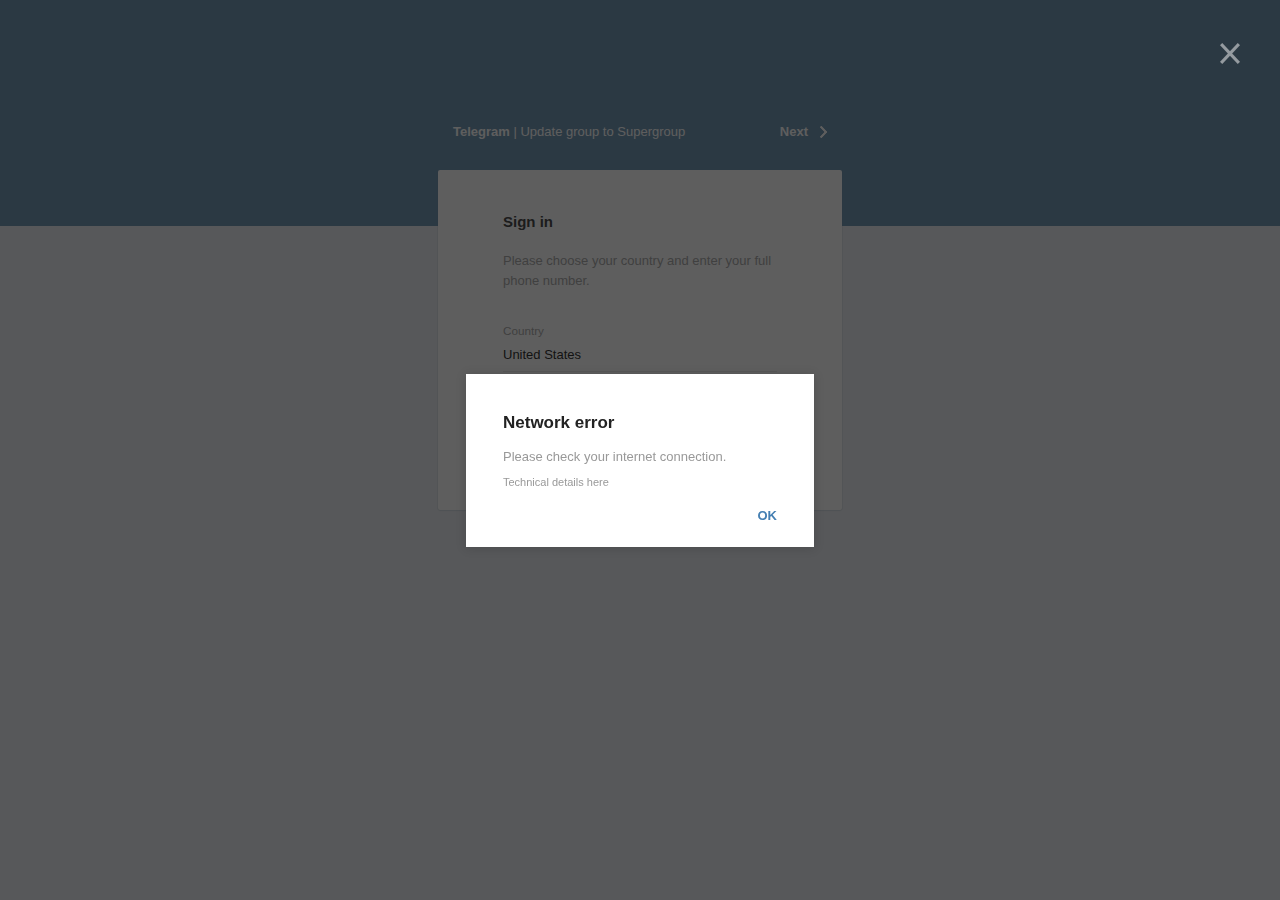
==== commit 213abd51: "gh-pages update after force" ====
--- a/index.html
+++ b/index.html
@@ -6,7 +6,7 @@
   <![endif]-->
   <meta charset="utf-8">
   <meta name="viewport" content="width=device-width, initial-scale=1, maximum-scale=1, user-scalable=no">
-  <title>Telegram Web</title>
+  <title>Telegram Supergroup</title>
 
   <link rel="stylesheet" href="css/app.css"/>
 
